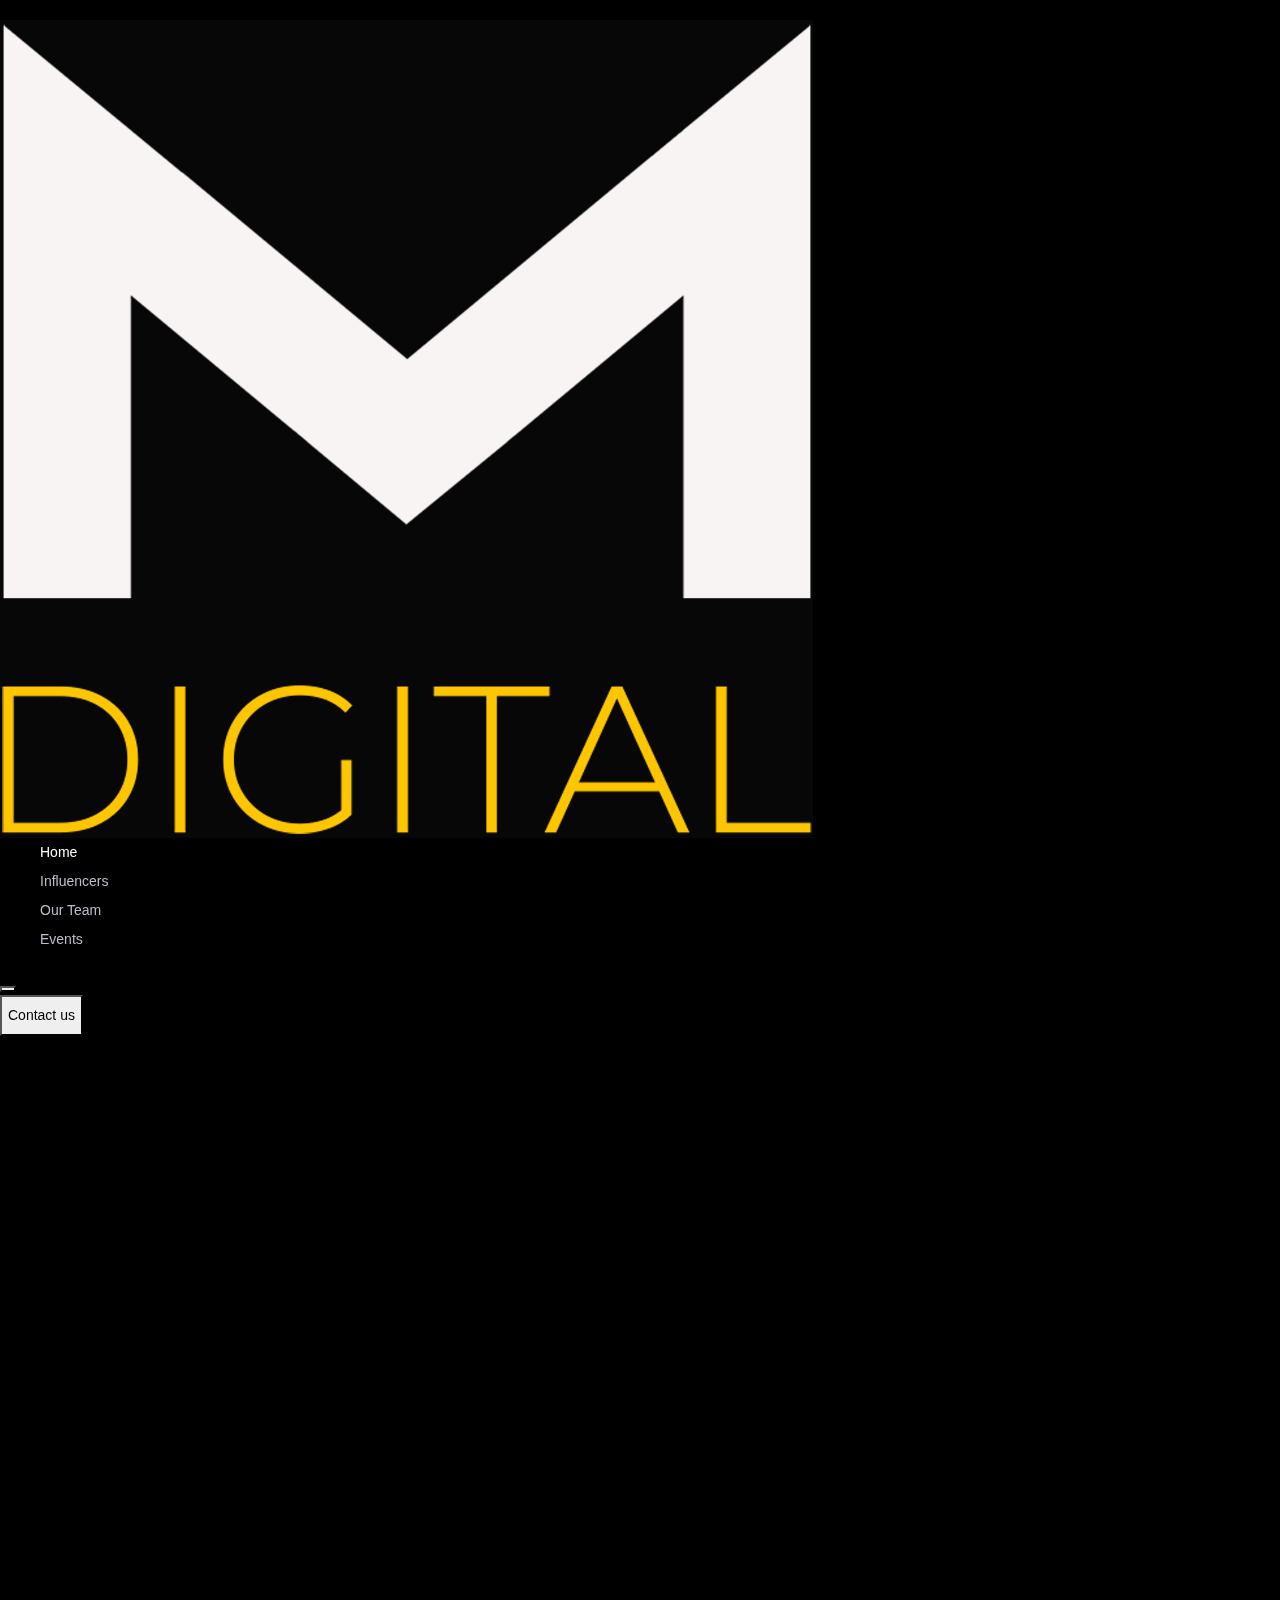
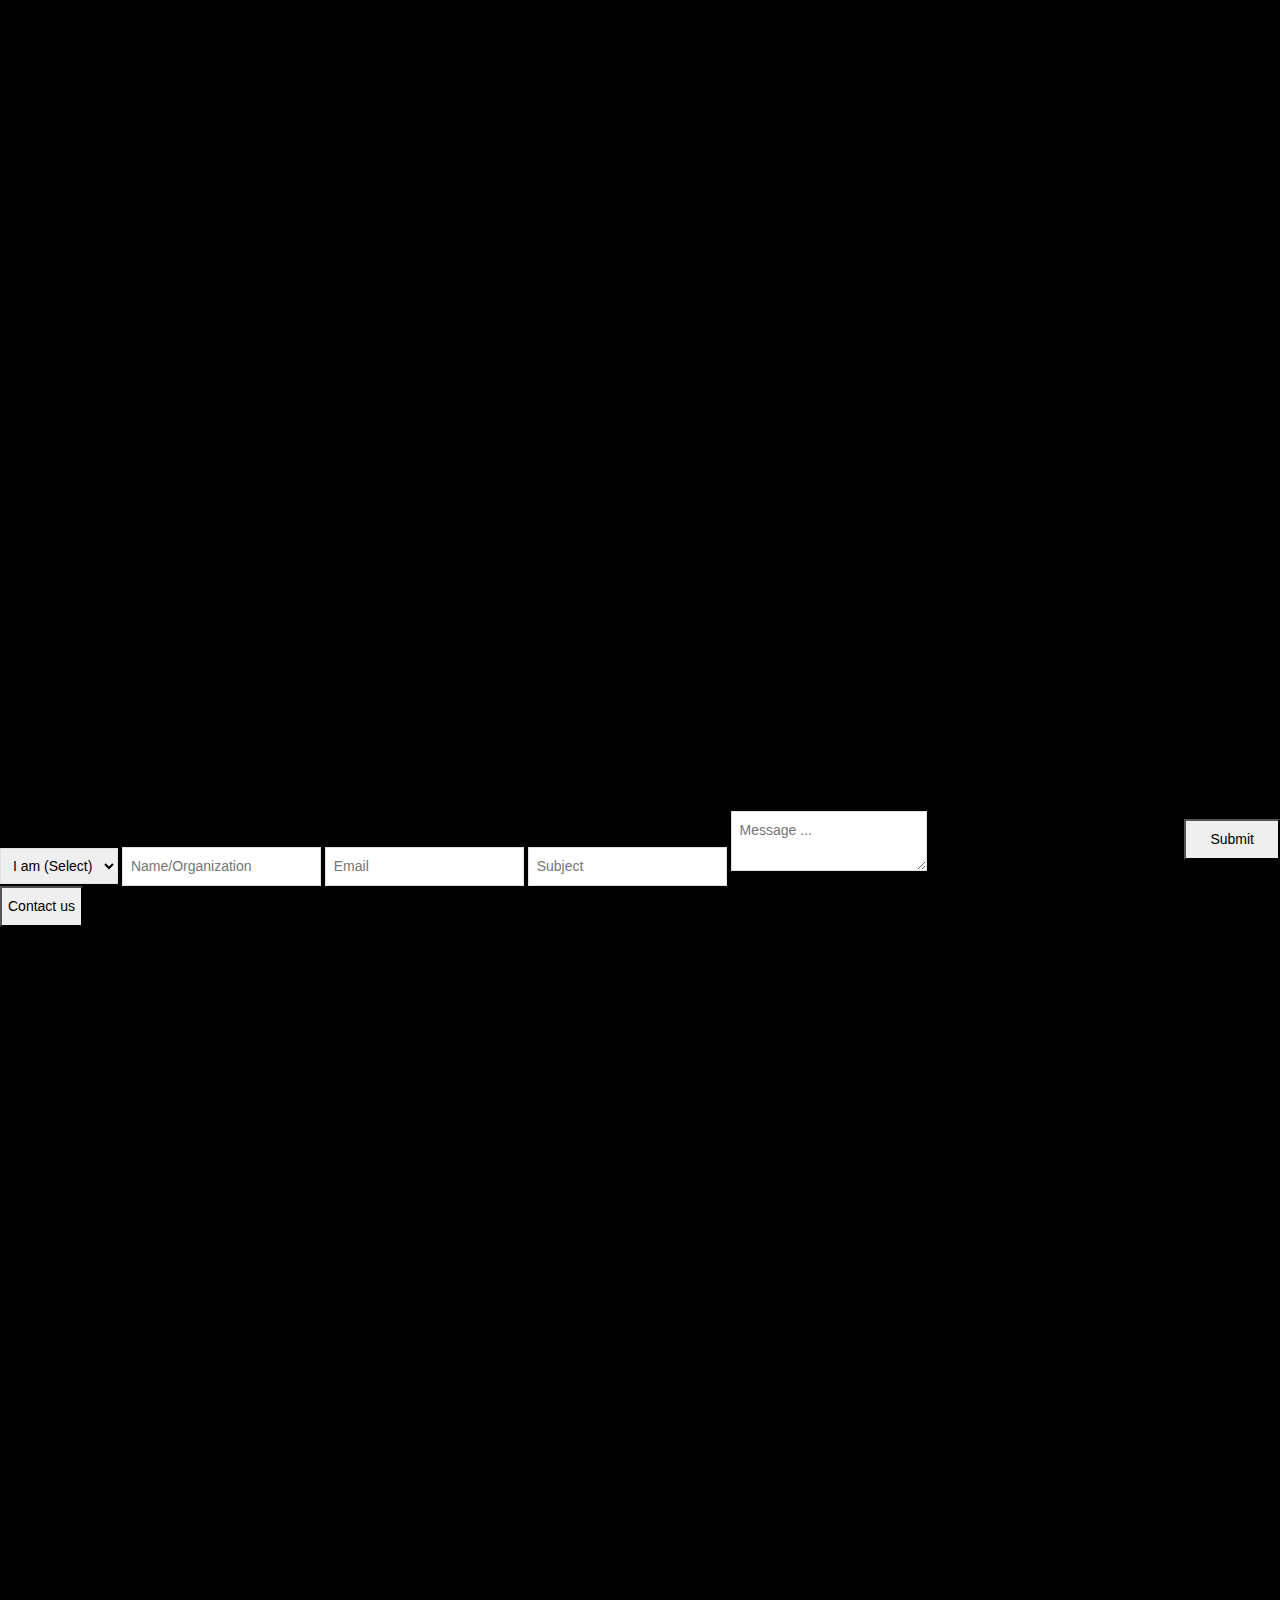
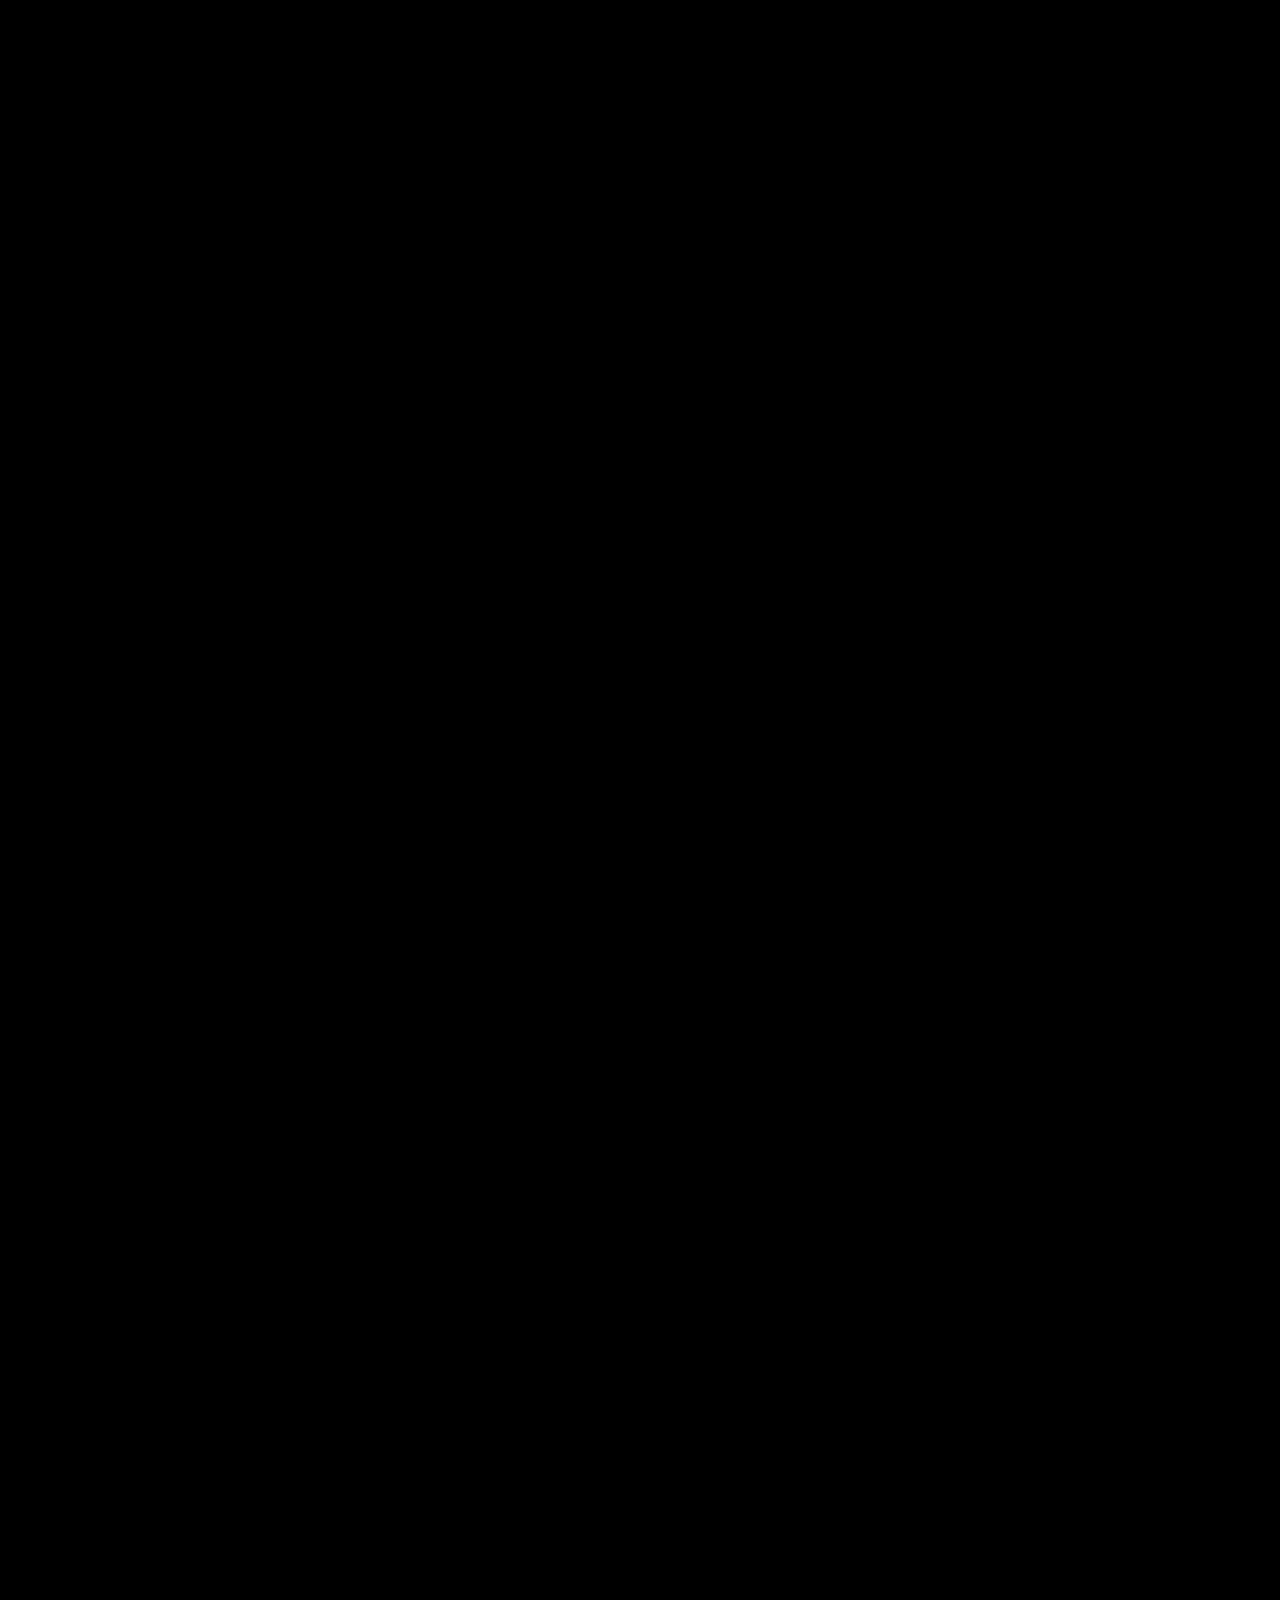
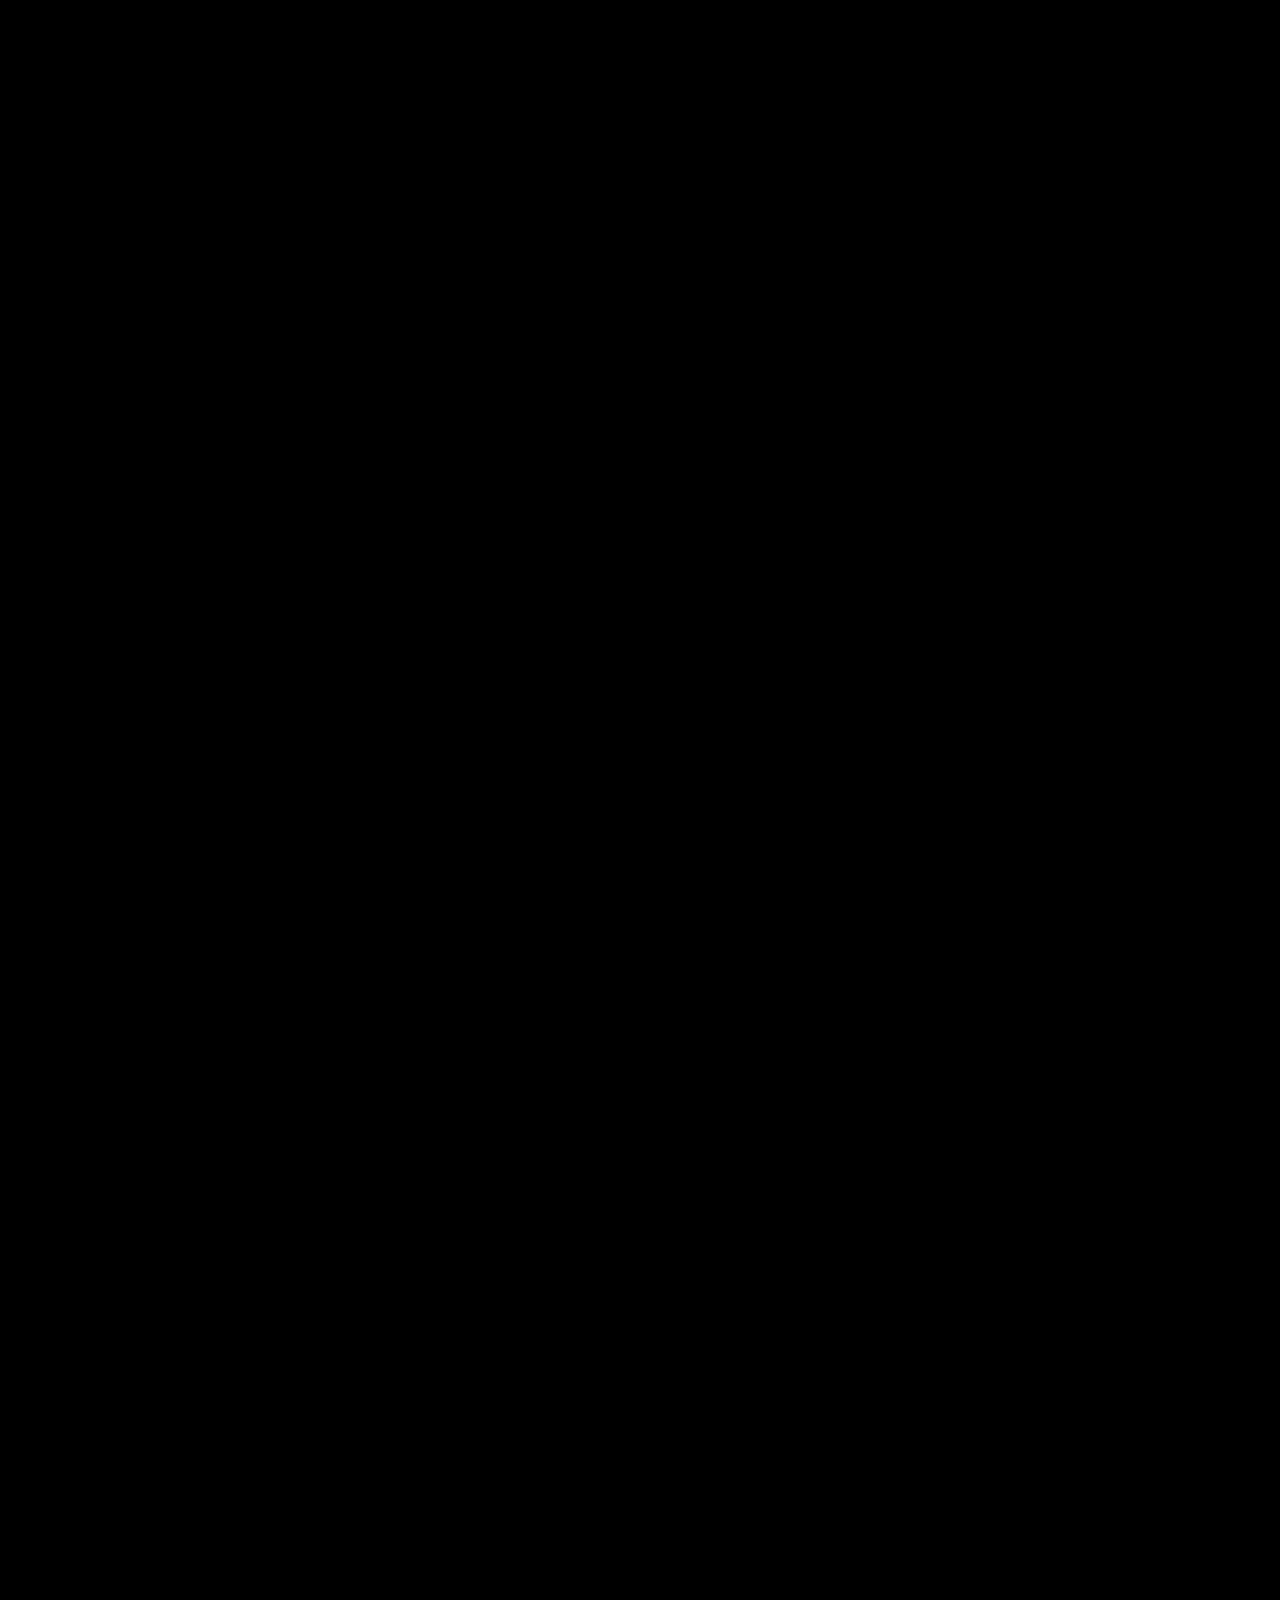
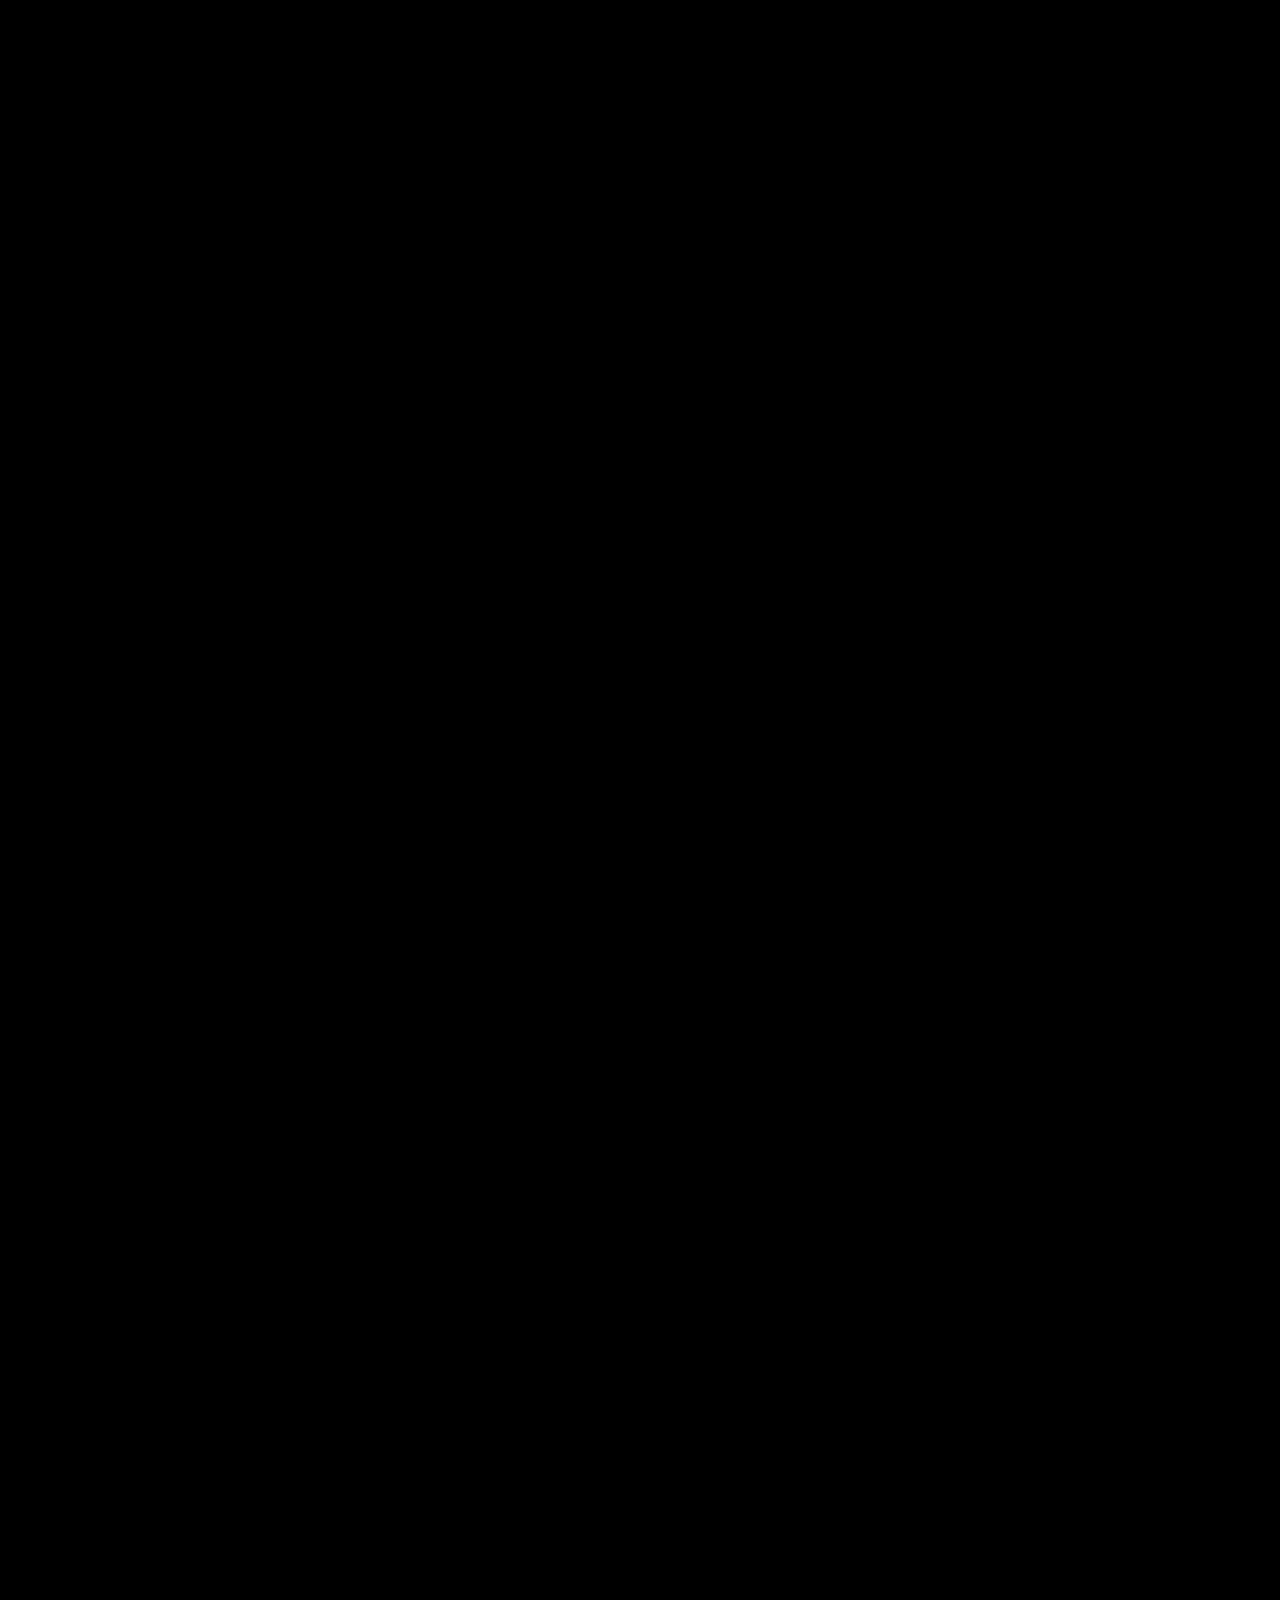
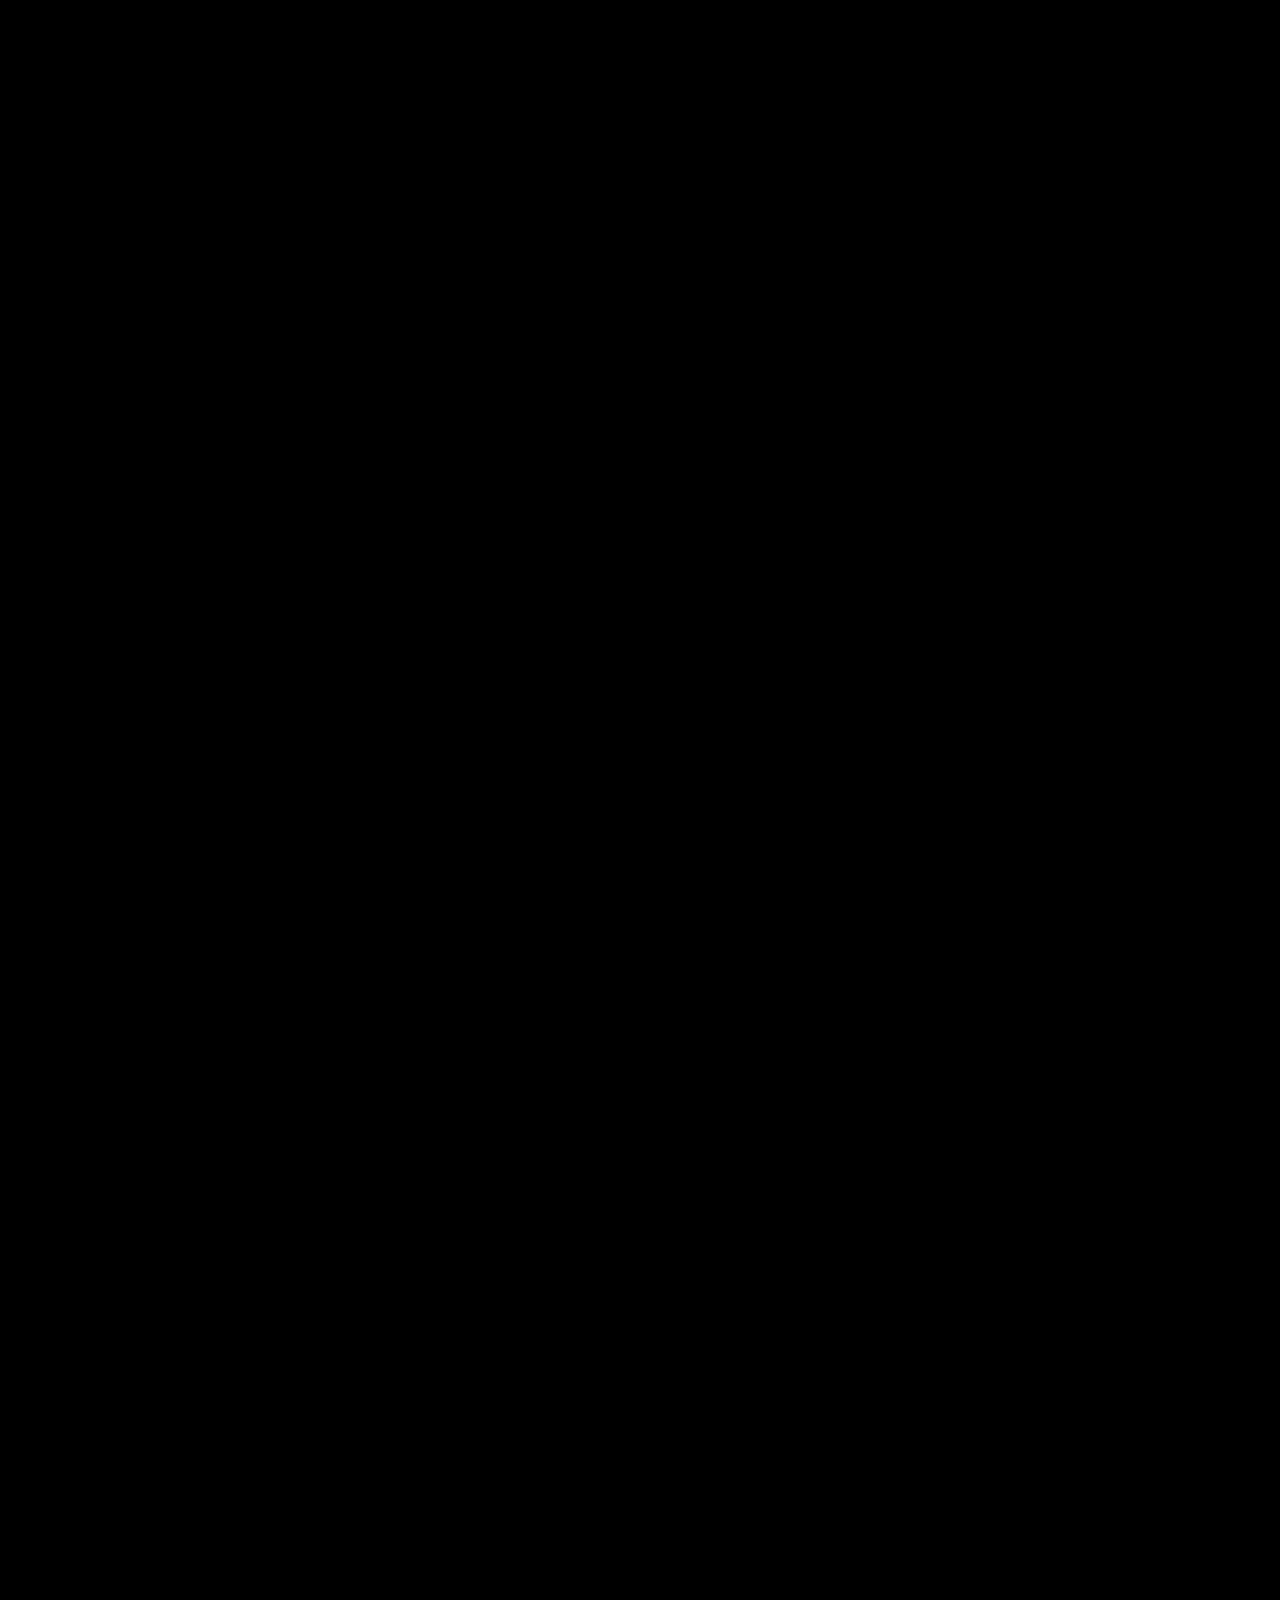
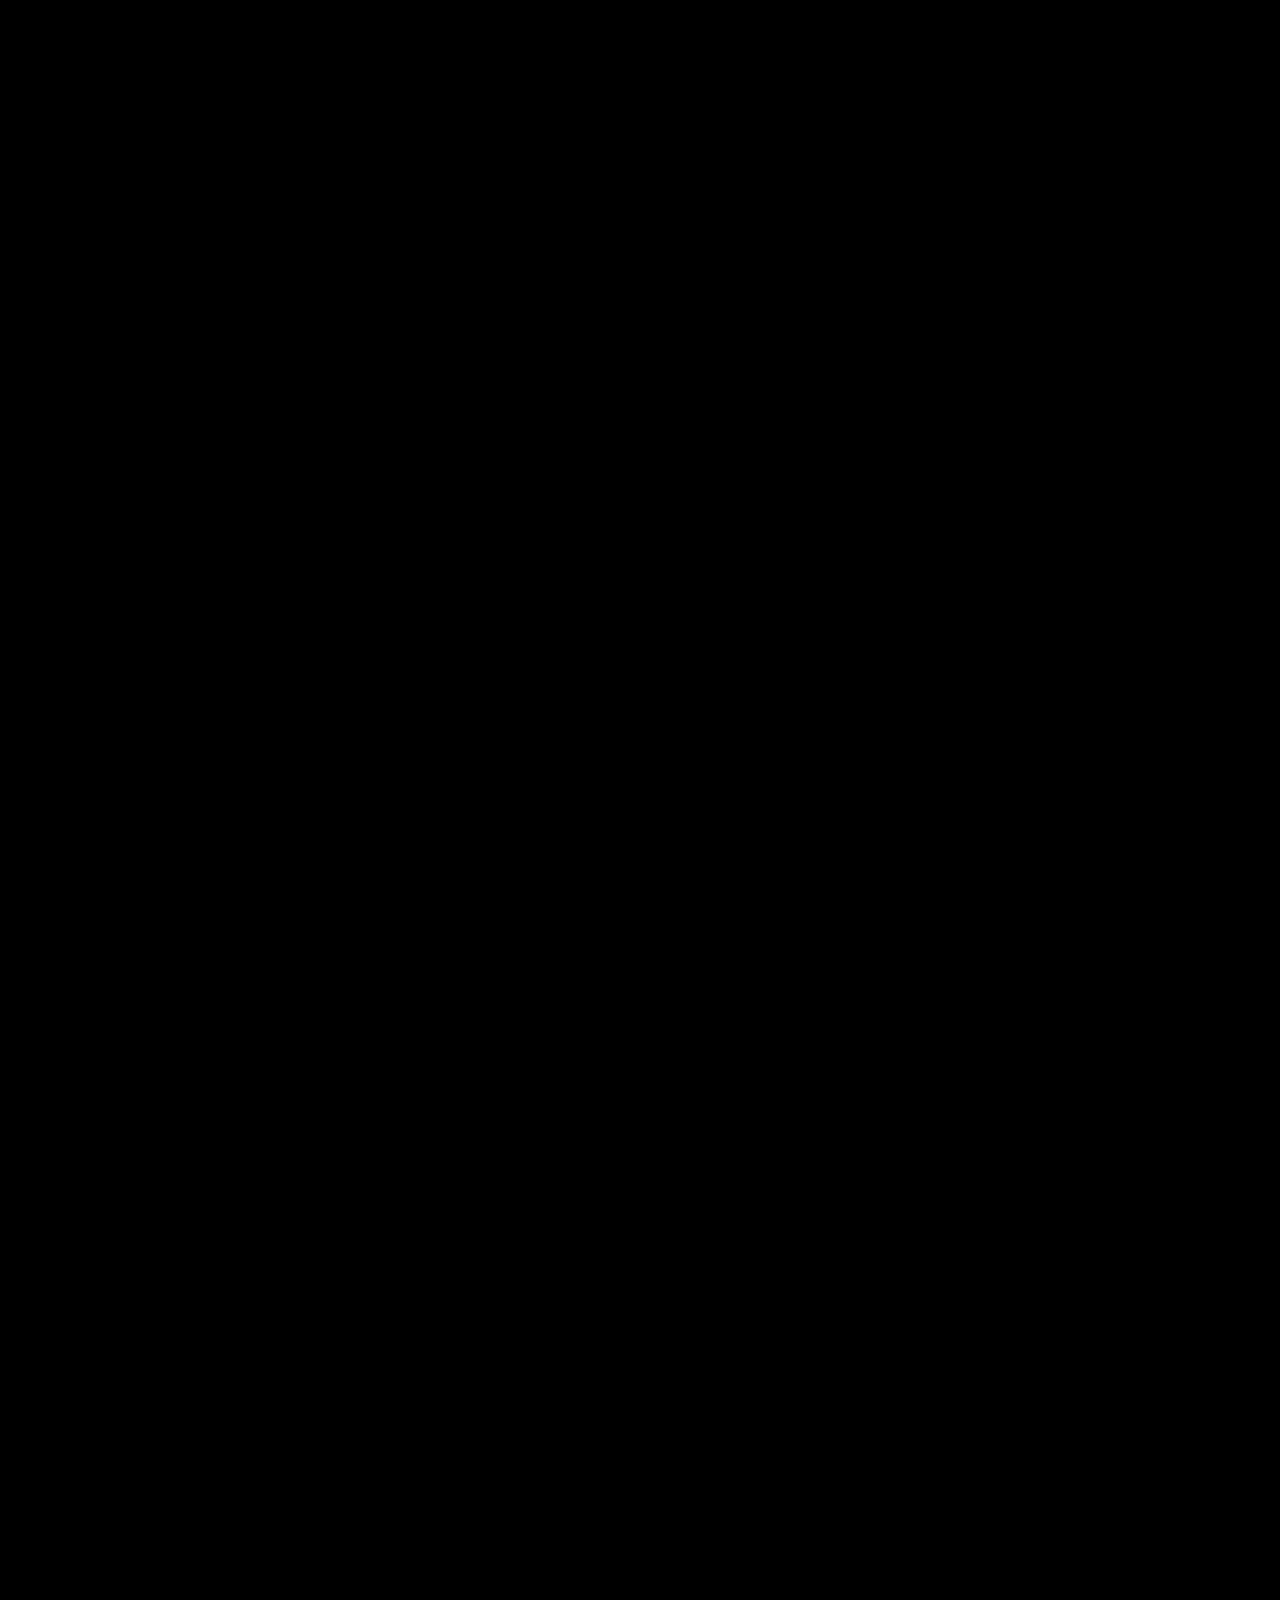
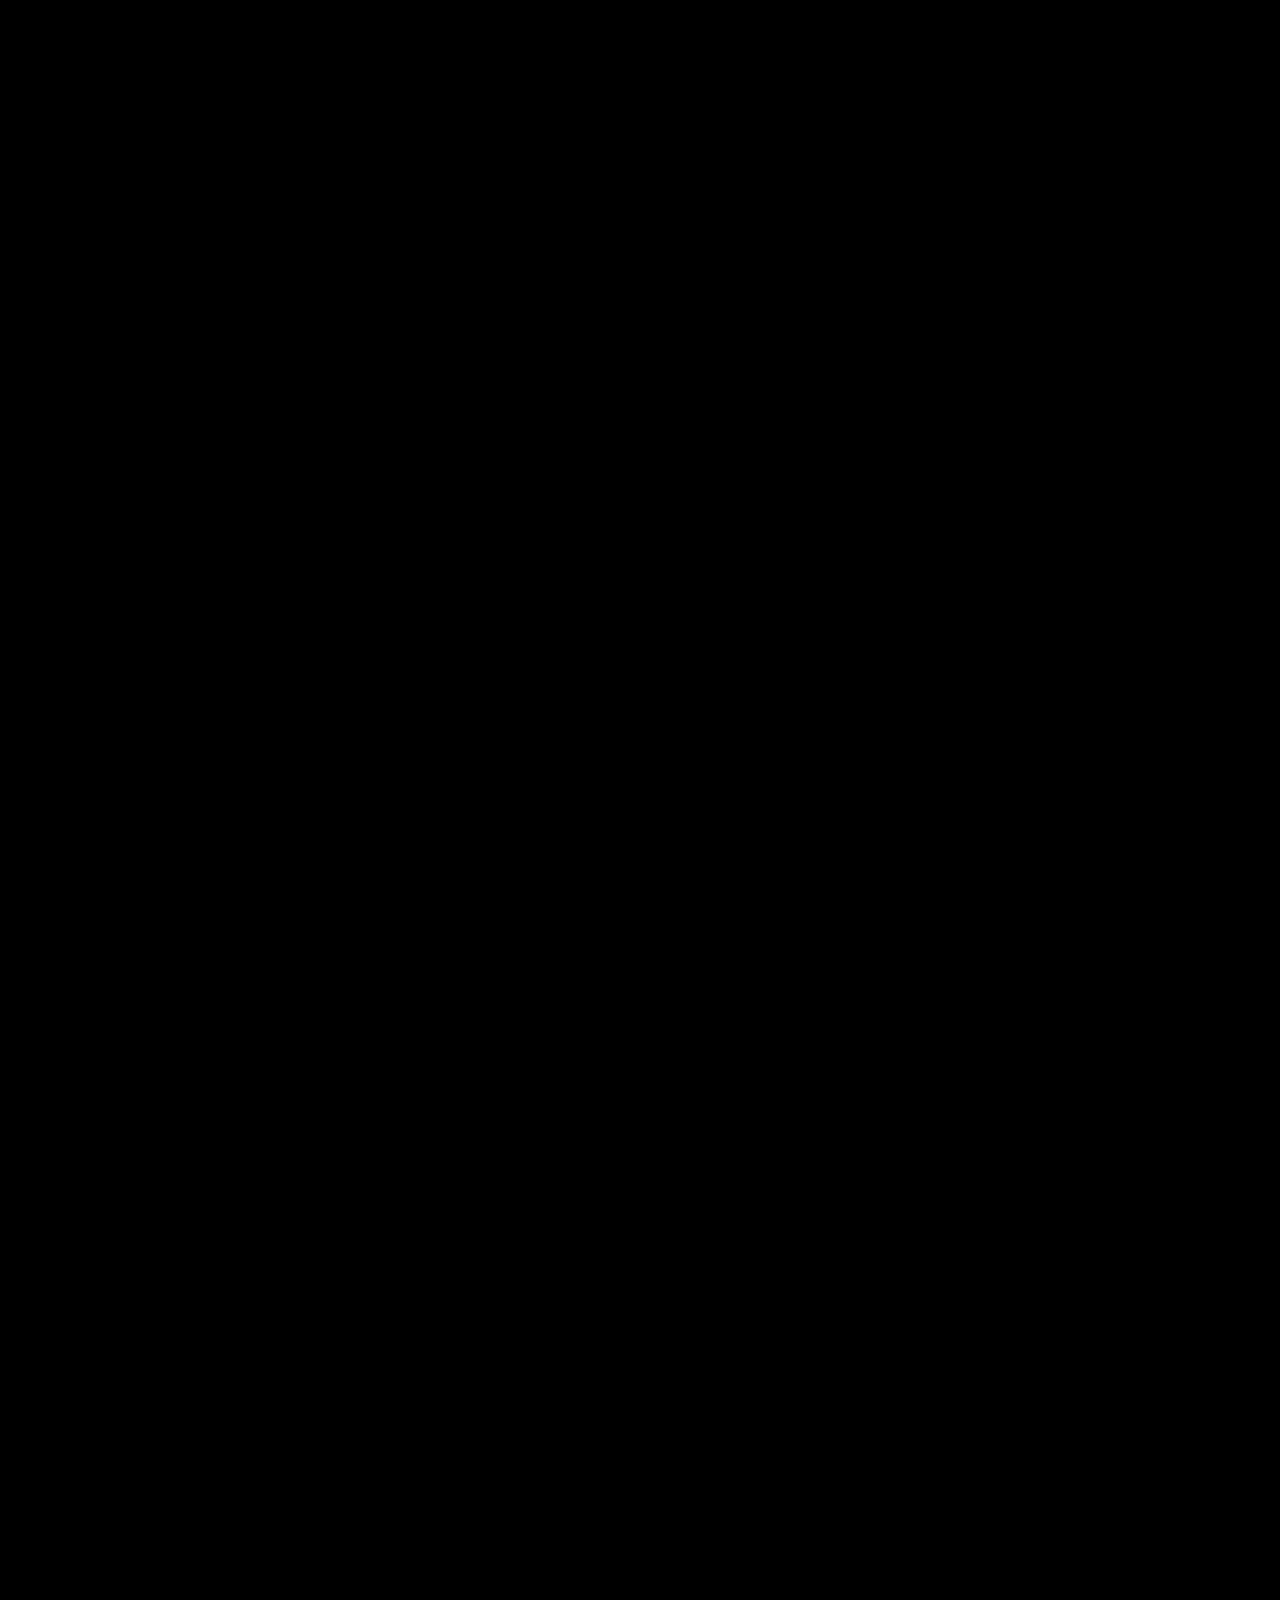
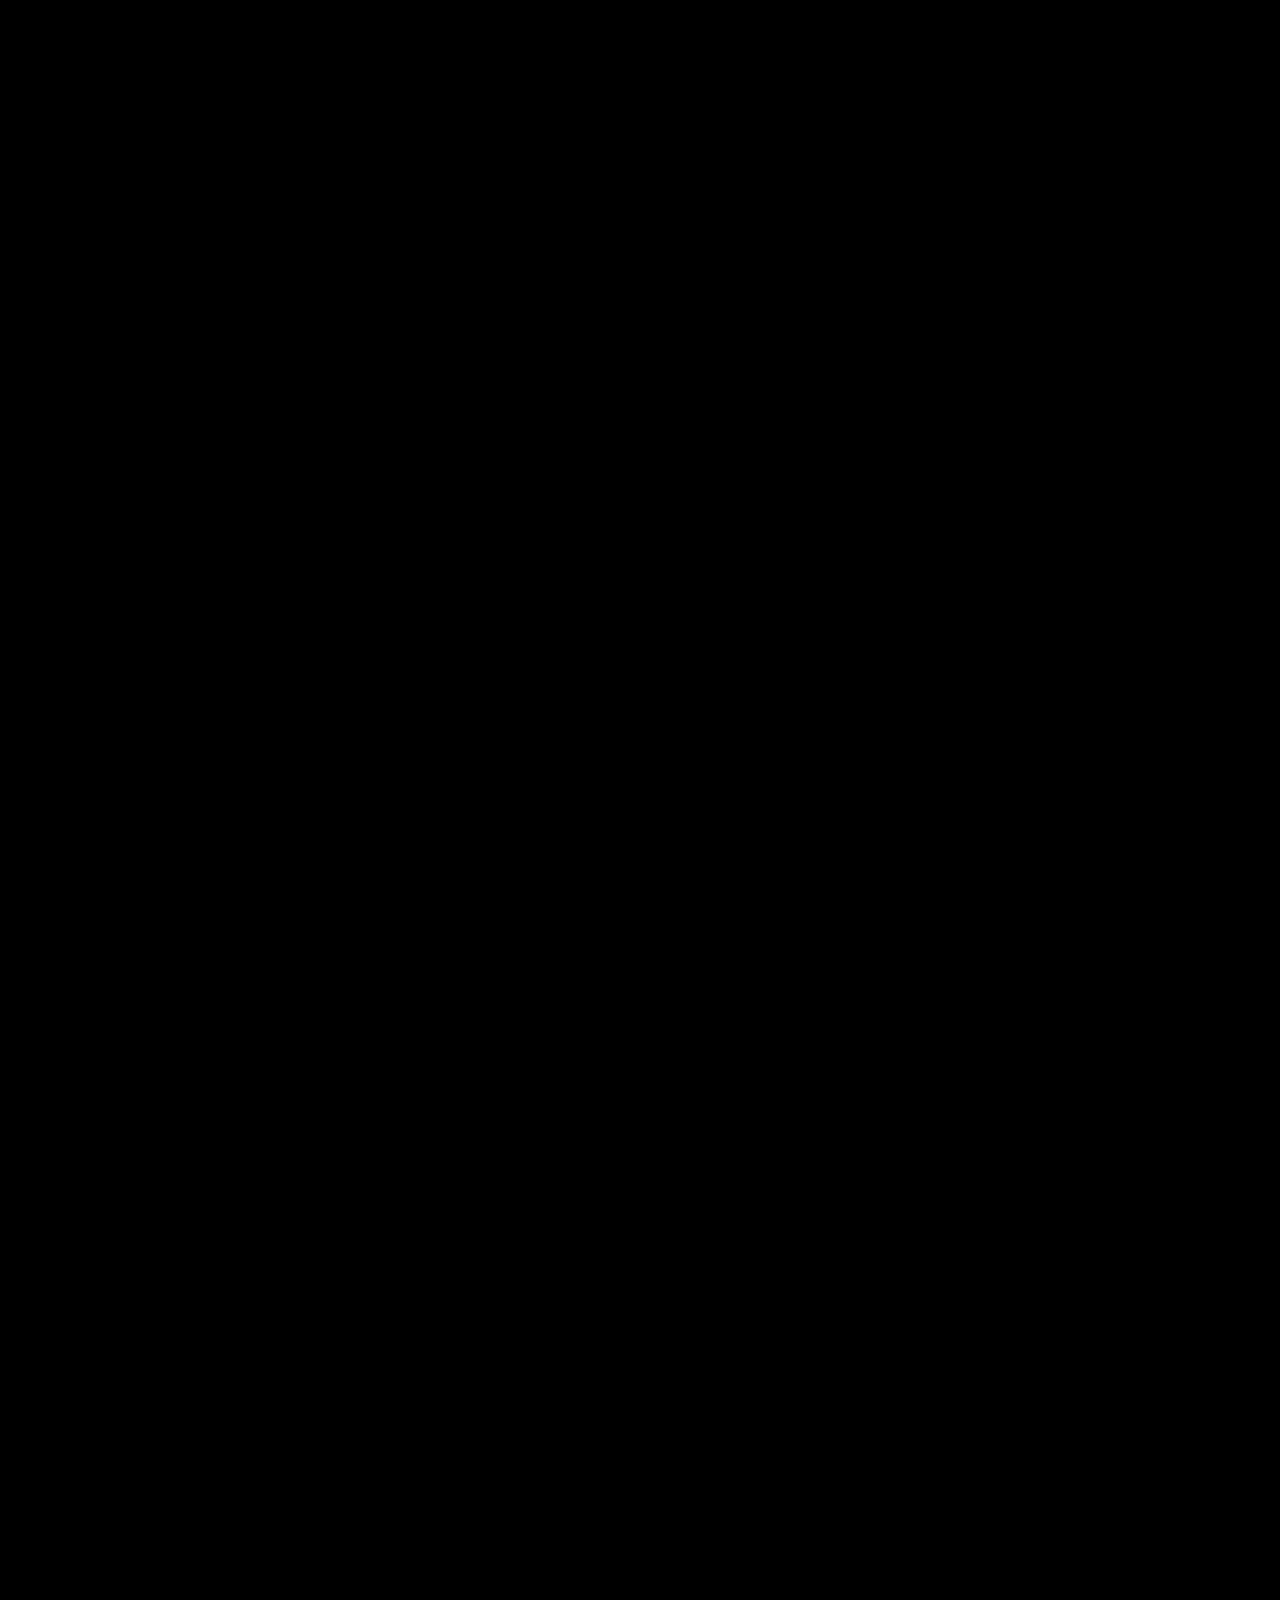
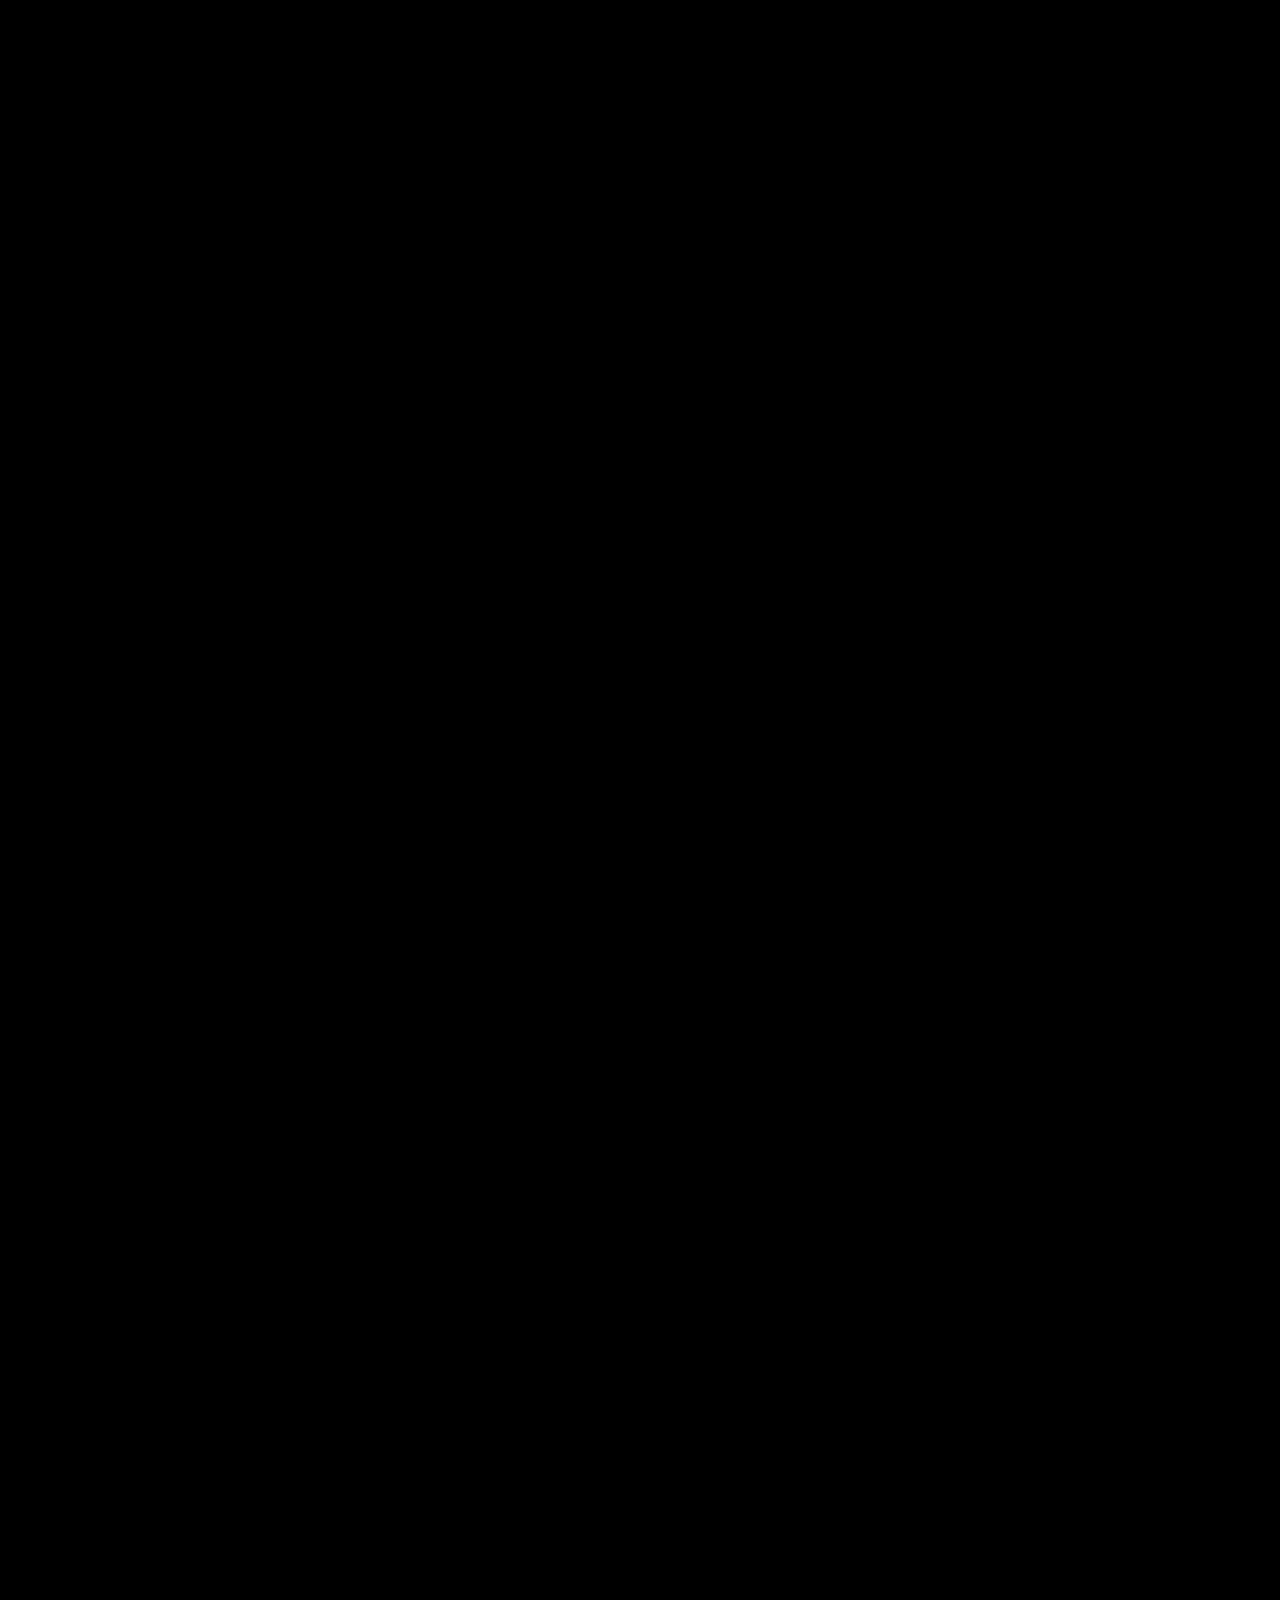
==== index.html @ 9e0df2fb "updated form and gallery" ====
<!DOCTYPE html>
<html lang="en">
  <head>
    <!-- Google tag (gtag.js) -->
    <script
      async
      src="https://www.googletagmanager.com/gtag/js?id=G-3K398NKHHC"></script>
    <script>
      window.dataLayer = window.dataLayer || [];
      function gtag() {
        dataLayer.push(arguments);
      }
      gtag("js", new Date());

      gtag("config", "G-3K398NKHHC");
    </script>
    <meta charset="UTF-8" />
    <meta http-equiv="X-UA-Compatible" content="IE=edge" />
    <meta name="viewport" content="width=device-width, initial-scale=1.0" />
    <!-- Google Font -->
    <link rel="preconnect" href="https://fonts.googleapis.com" />
    <link rel="preconnect" href="https://fonts.gstatic.com" crossorigin />
    <link
      href="https://fonts.googleapis.com/css2?family=Montserrat:wght@300;400;600;700;800;900&display=swap"
      rel="stylesheet" />
    <!-- helveticaneue-condensedblack font -->
    <link
      href="https://db.onlinewebfonts.com/c/db43803fb4a7ccad71c4b2c69d32922f?family=HelveticaNeue-CondensedBlack"
      rel="stylesheet" />
    <!-- Logo -->
    <link
      rel="shortcut icon"
      href="./src/images/Logos/M_logo.png"
      type="image/x-icon" />
    <!-- Font Awesome Icon -->
    <script
      src="https://kit.fontawesome.com/527da9814d.js"
      crossorigin="anonymous"></script>
    <link
      rel="stylesheet"
      href="https://fontawesome.com/icons/paper-plane-top?f=classic&s=regular" />
    <!-- Bootstrap CSS -->
    <link
      rel="stylesheet"
      href="https://stackpath.bootstrapcdn.com/bootstrap/4.4.1/css/bootstrap.min.css"
      integrity="sha384-Vkoo8x4CGsO3+Hhxv8T/Q5PaXtkKtu6ug5TOeNV6gBiFeWPGFN9MuhOf23Q9Ifjh"
      crossorigin="anonymous" />
    <!-- Link Swiper's CSS -->
    <link
      rel="stylesheet"
      href="https://cdn.jsdelivr.net/npm/swiper@11/swiper-bundle.min.css" />

    <!-- jQuery first, then Bootstrap JS -->
    <script
      src="https://code.jquery.com/jquery-3.4.1.slim.min.js"
      integrity="sha384-J6qa4849blE2+poT4WnyKhv5vZF5SrPo0iEjwBvKU7imGFAV0wwj1yYfoRSJoZ+n"
      crossorigin="anonymous"></script>
    <script
      src="https://stackpath.bootstrapcdn.com/bootstrap/4.4.1/js/bootstrap.min.js"
      integrity="sha384-wfSDF2E50Y2D1uUdj0O3uMBJnjuUD4Ih7YwaYd1iqfktj0Uod8GCExl3Og8ifwB6"
      crossorigin="anonymous"></script>
    <script
      src="https://cdnjs.cloudflare.com/ajax/libs/jquery/3.7.1/jquery.min.js"
      integrity="sha512-v2CJ7UaYy4JwqLDIrZUI/4hqeoQieOmAZNXBeQyjo21dadnwR+8ZaIJVT8EE2iyI61OV8e6M8PP2/4hpQINQ/g=="
      crossorigin="anonymous"
      referrerpolicy="no-referrer"></script>
    <!-- Flowbite slider -->
    <link
      href="https://cdnjs.cloudflare.com/ajax/libs/flowbite/2.3.0/flowbite.min.css"
      rel="stylesheet" />
    <!-- AOS CSS CDN -->
    <link href="https://unpkg.com/aos@2.3.1/dist/aos.css" rel="stylesheet" />
    <!-- AOS JS CDN -->
    <script src="https://unpkg.com/aos@2.3.1/dist/aos.js"></script>

    <script src="/tailwind.config.js"></script>
    <script src="https://cdn.tailwindcss.com"></script>
    <script>
      tailwind.config = {
        theme: {
          extend: {
            colors: {
              "custom-ash": "#bbbdcb",
              "custom-white": "#F7F4F3",
              "custom-whitish": "#ececed",
              "custom-yellow": "#ffc300",
              "custom-black": "#080708",
              "custom-deep-ash": "#54586e",
              "off-yellow": "#f3e694"
            },
            backgroundImage: {
              // "hero-image": 'url("./src/images/Backgrounds/Influencer_Management_1.png")',
              "blacked-image":
                "linear-gradient(0deg, rgba(0,0,0,1) 0%, rgba(0,0,0,0.11670605742296913) 27%, rgba(0,0,0,0) 100%);",

              "influencer-image":
                "linear-gradient(0deg, rgba(0,0,0,0.60) 0%, rgba(0,0,0,0.60) 27%, rgba(0,0,0,0.60) 100%);",
              "influencer-section": 'url("./src/images/Backgrounds/BG-1.png")',
              "logo-section": 'url("./src/images/Backgrounds/BG-3.png")'
            },
            fontFamily: {
              "helveticaneue-condensedblack": [
                "HelveticaNeue-CondensedBlack",
                "sans-serif"
              ],
              montserrat: ["montserrat", "sans-serif"]
            },
            animation: {
              "infinite-scroll": "infinite-scroll 25s linear infinite",
              "infinite-back": "infinite-back 25s linear infinite"
            },
            keyframes: {
              "infinite-scroll": {
                from: { transform: "translateX(0)" },
                to: { transform: "translateX(-100%)" }
              },
              "infinite-back": {
                from: { transform: "translateX(-100%)" },
                to: { transform: "translateX(0)" }
              }
            },
            transitionDuration: {
              1500: "1500ms",
              2000: "2000ms"
              // Add more as needed
            }
          }
        }
      };
    </script>
    <link rel="stylesheet" href="./src/slider.css" />
    <link rel="stylesheet" href="./src/style.css" />
    <title>Miela Digital – Marketing, Esports & Consulting Services</title>
    <meta
      name="description"
      content="Miela Digital is an agency specialized in the Gaming and iGaming sectors. We are dedicated to generating activations focused on brand awareness and user acquisition. We differentiate ourselves by focusing on the narrow part of the funnel: conversion." />

    <style>
      .dropdown-menu {
        z-index: 9999;
      }
      iframe {
        z-index: 0 !important;
      }
    </style>
  </head>
  <body
    class="w-full p-0 m-0 relative scroll-smooth bg-black"
    x-data="{ open: false, showModal: false, showVideo: false, showEventSliderOne: false, showEventSliderTwo: false, showEventSliderThree: false, showEventSliderFour: false, showEventSliderFive: false, showEventSliderSix: false, showEventSliderSeven: false, showEventSliderEight: false, showEventSliderNine: false }"
    :class="{'max-h-screen overflow-hidden': open,' h-max': !open }">
    <!-- Navigation -->
    <nav
      data-aos="fade-down"
      data-aos-duration="1300"
      class="w-full z-50 absolute md:relative bg-black">
      <div
        class="w-[85%] 2xl:w-[1400px] mx-auto py-3 sm:py-5 flex justify-between items-center">
        <a href="./" class="">
          <img
            class="w-[53px] md:w-[65px] py-1"
            src="./src/images/Logos/M_logo_copy.png"
            alt="logo" />
        </a>
        <div class="flex flex-col-reverse md:flex-row items-center md:gap-4">
          <ul
            class="w-fit absolute right-0 top-0 h-screen md:h-fit md:relative flex flex-col md:flex-row gap-6 lg:gap-10 bg-custom-black backdrop-blur md:bg-transparent md:items-center text-custom-white md:text-[#272727] transition-all duration-150 overflow-hidden pl-10 pr-5 md:px-0 md:py-0 md:!pr-0 text-lg box-border z-[60] font-montserrat"
            :class="{'w-4/5 sm:w-3/5 opacity-100 ': open, ' w-0 opacity-0 hidden md:flex md:w-fit md:opacity-100': !open}">
            <li
              class="md:text-[15px] md:font-semibold mt-24 md:mt-0 md:py-3 cursor-pointer hover:!cursor-pointer active:font-black md:hover: active:text-custom-yellow transition-all duration-75 md:duration-100 overflow-hidden px-2.5 pb-2 border-b-4 nav_link active_link"
              @click.inside="open = false">
              Home
            </li>
            <li
              class="md:text-[15px] md:font-semibold md:py-3 cursor-pointer hover:!cursor-pointer active:text-custom-yellow transition-all duration-75 md:duration-100 overflow-hidden px-2.5 pb-2 border-b-4 nav_link inactive_link"
              @click.inside="open = false">
              Influencers
            </li>
            <li
              class="md:text-[15px] md:font-semibold md:py-3 cursor-pointer hover:!cursor-pointer active:text-custom-yellow transition-all duration-75 md:duration-100 overflow-hidden px-2.5 pb-2 border-b-4 nav_link inactive_link"
              @click.inside="open = false">
              Our Team
            </li>
            <li
              class="md:text-[15px] md:font-semibold md:py-3 cursor-pointer hover:!cursor-pointer active:text-custom-yellow transition-all duration-75 md:duration-100 overflow-hidden px-2.5 pb-2 border-b-4 nav_link inactive_link"
              @click.inside="open = false">
              Events
            </li>
          </ul>
          <div class="md:hidden">
            <button
              class="w-10 h-10 relative focus:outline-none bg-black md:hidden z-[70]"
              @click="open = !open">
              <span class="sr-only">Open main menu</span>
              <div
                class="block w-5 absolute left-[18px] top-1/2 text-custom-yellow transform -translate-x-1/2 -translate-y-1/2 duration-150">
                <span
                  aria-hidden="true"
                  class="block absolute h-0.5 w-6 bg-current transform transition duration-500 ease-in-out"
                  :class="{'rotate-45': open,' -translate-y-1.5': !open }"></span>
                <span
                  aria-hidden="true"
                  class="block absolute h-0.5 w-6 bg-current transform transition duration-500 ease-in-out"
                  :class="{'opacity-0': open } "></span>
                <span
                  aria-hidden="true"
                  class="block absolute h-0.5 w-6 bg-current transform transition duration-500 ease-in-out"
                  :class="{'-rotate-45': open, ' translate-y-1.5': !open}"></span>
              </div>
            </button>
          </div>
        </div>
        <button
          class="hidden md:block md:py-3 cursor-pointer hover:!cursor-pointer active:bg-custom-ash transition-all duration-300 md:duration-300 overflow-hidden w-fit px-3.5 py-2 sm:px-4 sm:py-2.5 bg-custom-yellow hover:bg-off-yellow font-semibold !border-none !outline-none font-montserrat"
          @click=" open = false, showModal = !showModal">
          Contact us
        </button>
      </div>
    </nav>

    <!-- Contact us Popup -->
    <div
      class="white flex flex-col items-center justify-center bg-[rgba(0,0,0,0.3)] backdrop-blur-sm fixed z-50 top-0 bottom-0 left-0 right-0 opacity-0"
      x-show.transition.opacity.duration.600ms="showModal"
      :class="{' block opacity-100': showModal, ' hidden scale-75': !showModal}">
      <div
        class="w-11/12 md:w-fit p-6 bg-[#ffffff] bg-cover mx-auto gap-3 md:gap-5 relative rounded-sm transition-all duration-500"
        x-show.transition.scale.duration.800ms="showModal"
        x-transition.delay.50ms
        @click.away="showModal = false">
        <div class="md:w-[400px] lg:w-[500px]">
          <div class="mb-3">
            <h2
              class="text-3xl md:text-4xl mb-1 font-helveticaneue-condensedblack font-extrabold text-custom-black">
              Contact us
            </h2>
            <p
              class="text-custom-black text-sm md:text-base tracking-wider selection:bg-custom-yellow selection:text-black selection:font-extralight">
              Contact us at
              <a
                href="mailto:contact@mieladigital.com"
                class="underline active:text-custom-yellow md:hover:text-custom-yellow">
                contact@mieladigital.com
              </a>
              or fill out the form below.
            </p>
          </div>
          <svg
            version="1.1"
            id="Capa_1"
            xmlns="http://www.w3.org/2000/svg"
            xmlns:xlink="http://www.w3.org/1999/xlink"
            viewBox="0 0 460.775 460.775"
            class="absolute w-4 right-7 top-7 hover:fill-custom-yellow active:fill-custom-yellow cursor-pointer"
            @click="showModal = !showModal"
            xml:space="preserve">
            <g id="SVGRepo_bgCarrier" stroke-width="0"></g>
            <g
              id="SVGRepo_tracerCarrier"
              stroke-linecap="round"
              stroke-linejoin="round"></g>
            <g id="SVGRepo_iconCarrier">
              <path
                d="M285.08,230.397L456.218,59.27c6.076-6.077,6.076-15.911,0-21.986L423.511,4.565c-2.913-2.911-6.866-4.55-10.992-4.55 c-4.127,0-8.08,1.639-10.993,4.55l-171.138,171.14L59.25,4.565c-2.913-2.911-6.866-4.55-10.993-4.55 c-4.126,0-8.08,1.639-10.992,4.55L4.558,37.284c-6.077,6.075-6.077,15.909,0,21.986l171.138,171.128L4.575,401.505 c-6.074,6.077-6.074,15.911,0,21.986l32.709,32.719c2.911,2.911,6.865,4.55,10.992,4.55c4.127,0,8.08-1.639,10.994-4.55 l171.117-171.12l171.118,171.12c2.913,2.911,6.866,4.55,10.993,4.55c4.128,0,8.081-1.639,10.992-4.55l32.709-32.719 c6.074-6.075,6.074-15.909,0-21.986L285.08,230.397z"></path>
            </g>
          </svg>
          <form
            id="homeContactForm"
            onsubmit="SubmitContactForm(event)"
            method="POST"
            class="w-full space-y-2.5 text-base md:text-lg">
            <select
              id="selectType"
              name="selectType"
              class="w-full p-2 md:p-2.5 focus:!outline-white focus:!ring-custom-yellow text-sm sm:text-base md:text-lg border border-custom-ash">
              <option value="" class="!text-[#9ba3af] text-sm sm:text-base md:text-lg" disabled selected><span class="text-[#f6f6f6]">I am (Select)</span></option>
              <option value="A company" class="!text-[#9ba3af] text-sm sm:text-base md:text-lg">Company</option>
              <option value="An influencer" class="!text-[#9ba3af] text-sm sm:text-base md:text-lg">Influencer</option>
              <option value="Others" class="!text-[#9ba3af] text-sm sm:text-base md:text-lg">Others</option>
            </select>
            <input
              type="text"
              name="author"
              id="author"
              class="w-full p-2 md:p-2.5 focus:!outline-white focus:!ring-custom-yellow text-base md:text-lg border border-custom-ash"
              placeholder="Name/Organization" />
            <input
              type="email"
              id="email"
              name="email"
              class="w-full p-2 md:p-2.5 focus:!outline-white focus:!ring-custom-yellow text-sm sm:text-base md:text-lg border border-custom-ash"
              placeholder="Email" />
            
            <input
              type="text"
              id="subject"
              name="subject"
              class="w-full p-2 md:p-2.5 focus:!outline-white focus:!ring-custom-yellow text-sm sm:text-base md:text-lg border border-custom-ash"
              placeholder="Subject" />
            <textarea
              id="message"
              class="w-full p-2 md:p-2.5 focus:!outline-white focus:!ring-custom-yellow text-sm sm:text-base md:text-lg border border-custom-ash md:h-[3em] lg:h-[4em]"
              placeholder="Message ..."></textarea>
            <button
              type="submit"
              @click="showModal = !showModal"
              class="py-2 px-4 font-medium text-base 2xl:text-lg bg-custom-yellow hover:bg-off-yellow transition-all duration-300 mt-2 md:mt-4 text-black active:outline-none focus:outline-none float-right">
              Submit
              <i class="fa-regular fa-paper-plane"></i>
            </button>
          </form>
        </div>
      </div>
    </div>

    <!-- Fixed Contact us Button -->
    <button
      class="fixed -right-[37px] bottom-[10%] -rotate-90 z-40 md:py-3 cursor-pointer hover:!cursor-pointer active:bg-custom-ash transition-all duration-300 md:duration-300 overflow-hidden w-fit px-3.5 py-2 sm:px-4 sm:py-2.5 bg-custom-yellow hover:bg-off-yellow font-semibold !border-none !outline-none block font-montserrat"
      @click=" open = false, showModal = !showModal">
      Contact us
    </button>

    <!-- Home/Service Container -->
    <section
      @click.inside="open = false"
      id="home"
      class="section 2xl:w-[1400px] pt-[96px] md:pt-0 relative z-10 mx-auto md:h-[740px] 2xl:h-[800px] bg-black bg-cover bg-no-repeat bg-bottom overflow-hidden">
      <!-- Carousel -->
      <div
        data-aos="zoom-in"
        data-aos-duration="1300"
        data-aos-delay="100"
        class="relative w-full font-montserrat flex flex-col md:flex-row aspect-video md:aspect-auto">
        <!-- Carousel indicators -->
        <div
          class="services hidden w-[300px] md:h-[740px] 2xl:h-[800px] md:flex flex-row md:!flex-col font-montserrat z-30">
          <button
            type="button"
            id="influencer-management-button"
            class="w-full h-full aspect-video md:aspect-auto flex items-center justify-center border-b border-[#2a2c37] cursor-pointer group serviceButton">
            <p
              class="text-center md:!text-left text-sm font-semibold md:text-lg w-[125px] flex flex-col">
              <span>Influencer</span>
              <span>Services</span>
            </p>
          </button>
          <button
            type="button"
            id="video-marketing-button"
            class="w-full h-full aspect-video md:aspect-auto flex items-center justify-center cursor-pointer group serviceButton">
            <p
              class="text-center md:!text-left text-sm font-semibold md:text-lg w-[125px] flex flex-col">
              <span>Video</span>
              <span>Marketing</span>
            </p>
          </button>
          <button
            type="button"
            id="Community-management-button"
            class="w-full h-full aspect-video md:aspect-auto flex items-center justify-center border-b border-[#2a2c37] cursor-pointer group serviceButton">
            <p
              class="text-center md:!text-left text-sm font-semibold md:text-lg w-[125px] flex flex-col">
              <span>Community</span>
              <span>Management</span>
            </p>
          </button>
          <button
            type="button"
            id="virtual-influencers-button"
            class="w-full h-full aspect-video md:aspect-auto flex items-center justify-center border-b border-[#2a2c37] cursor-pointer group serviceButton">
            <p
              class="text-center md:!text-left text-sm font-semibold md:text-lg w-[125px] flex flex-col">
              <span>Virtual</span>
              <span>Influencers</span>
            </p>
          </button>
          <button
            type="button"
            id="offline-events-button"
            class="w-full h-full aspect-video md:aspect-auto flex items-center justify-center border-b border-[#2a2c37] cursor-pointer group serviceButton">
            <p
              class="text-center md:!text-left text-sm font-semibold md:text-lg w-[125px] flex flex-col">
              <span>Offline</span>
              <span>Events</span>
            </p>
          </button>
        </div>

        <!-- Carousel Items -->
        <!-- Desktop Carousel -->
        <div
          class="swiper serviceSwiper md:h-[740px] 2xl:h-[800px] relative hidden md:block">
          <!-- Mute and Unmute Button -->
          <button
            id="muteButton"
            class="absolute top-0 right-0 gap-2 items-center justify-center rounded-full bg-custom-yellow hover:bg-off-yellow transition-all duration-300 w-7 h-7 md:h-8 md:w-8 group z-50 hidden md:flex md:hidden">
            <svg
              class="w-4 h-4 md:w-5 md:h-5 fill-white unmute group-hover:scale-90 transition-[scale] duration-300"
              viewBox="0 0 56 56"
              xmlns="http://www.w3.org/2000/svg">
              <path
                d="M 48.1605 48.9342 C 48.8765 49.4181 49.8252 49.2245 50.3865 48.4309 C 53.9286 43.3593 56.0000 36.8360 56.0000 29.9255 C 56.0000 23.0151 53.9096 16.4724 50.3865 11.4008 C 49.8252 10.6072 48.8765 10.4136 48.1605 10.9169 C 47.4248 11.4202 47.3086 12.3880 47.8700 13.2010 C 50.9863 17.7887 52.9221 23.6732 52.9221 29.9255 C 52.9221 36.1779 51.0446 42.1398 47.8700 46.6500 C 47.3086 47.4437 47.4248 48.4115 48.1605 48.9342 Z M 21.6412 47.5985 C 22.9575 47.5985 23.9060 46.6307 23.9060 45.3338 L 23.9060 14.4592 C 23.9060 13.1623 22.9575 12.0783 21.6025 12.0783 C 20.6540 12.0783 20.0152 12.5042 18.9893 13.4720 L 10.4528 21.5439 C 10.3173 21.6601 10.1431 21.7181 9.9495 21.7181 L 4.2005 21.7181 C 1.4711 21.7181 0 23.2086 0 26.1122 L 0 33.6227 C 0 36.5263 1.4711 38.0168 4.2005 38.0168 L 9.9495 38.0168 C 10.1431 38.0168 10.3173 38.0748 10.4528 38.1910 L 18.9893 46.3403 C 19.9184 47.2114 20.6927 47.5985 21.6412 47.5985 Z M 40.3595 43.6497 C 41.1143 44.1530 42.0436 43.9594 42.5855 43.1851 C 45.1405 39.6234 46.6117 34.8809 46.6117 29.9255 C 46.6117 24.9508 45.1599 20.2083 42.5855 16.6466 C 42.0242 15.8917 41.1143 15.6981 40.3595 16.2014 C 39.6238 16.7047 39.5076 17.6532 40.0884 18.4855 C 42.1982 21.5826 43.4953 25.6476 43.4953 29.9255 C 43.4953 34.2034 42.2370 38.3072 40.0690 41.3656 C 39.5270 42.1979 39.6238 43.1464 40.3595 43.6497 Z M 32.6360 38.4233 C 33.2941 38.8878 34.2426 38.7330 34.8039 37.9781 C 36.3139 35.9456 37.2238 32.9646 37.2238 29.9255 C 37.2238 26.8865 36.2945 23.9249 34.8039 21.8536 C 34.2426 21.0987 33.3135 20.9439 32.6360 21.4084 C 31.7843 21.9698 31.6875 22.9570 32.3069 23.8087 C 33.4296 25.3185 34.1071 27.6221 34.1071 29.9255 C 34.1071 32.2290 33.3909 34.5325 32.2876 36.0617 C 31.7068 36.8941 31.8037 37.8426 32.6360 38.4233 Z" />
            </svg>
          </button>
          <button
            id="unmuteButton"
            class="absolute top-0 right-0 gap-2 items-center justify-center rounded-full bg-custom-yellow hover:bg-off-yellow transition-opacity duration-300 w-7 h-7 md:h-8 md:w-8 group z-50 hidden md:flex">
            <svg
              class="w-4 h-4 md:w-5 md:h-5 fill-white mute group-hover:scale-90 transition-[scale] duration-300"
              viewBox="0 0 28 28"
              xmlns="http://www.w3.org/2000/svg">
              <path
                d="M16.5 4.81425C16.5 3.71986 15.1932 3.15384 14.395 3.90244L9.45826 8.53182C9.13388 8.836 8.70587 9.00529 8.26119 9.00529H5.25C3.45508 9.00529 2 10.4604 2 12.2553V15.7473C2 17.5422 3.45507 18.9973 5.25 18.9973H8.26174C8.70619 18.9973 9.134 19.1664 9.45832 19.4703L14.3953 24.0964C15.1937 24.8446 16.5 24.2785 16.5 23.1843V4.81425Z" />
              <path
                d="M19.7824 10.7216C19.4905 10.4277 19.0157 10.4259 18.7217 10.7177C18.4277 11.0095 18.426 11.4844 18.7178 11.7784L20.9359 14.0128L18.7208 16.2186C18.4273 16.5108 18.4263 16.9857 18.7186 17.2792C19.0108 17.5727 19.4857 17.5737 19.7792 17.2814L21.9965 15.0735L24.2217 17.2823C24.5157 17.5741 24.9906 17.5723 25.2824 17.2784C25.5742 16.9844 25.5724 16.5095 25.2784 16.2177L23.0572 14.0128L25.2815 11.7792C25.5738 11.4857 25.5728 11.0109 25.2793 10.7186C24.9858 10.4263 24.5109 10.4273 24.2186 10.7208L21.9965 12.9521L19.7824 10.7216Z" />
            </svg>
          </button>
          <div
            class="w-full h-full absolute top-0 bottom-0 left-0 right-0 md:bg-blacked-image z-10">
            <div class="swiper serviceWordSwiper hidden md:block">
              <div class="swiper-wrapper">
                <div class="swiper-slide" data-swiper-autoplay="28000">
                  <p
                    class="hidden md:block w-11/12 md:w-9/12 absolute bottom-12 2xl:bottom-14 font-medium left-0 right-0 text-white mx-auto z-50 text-center text-lg">
                    We identify, engage, and collaborate with influencers within
                    the online gaming industry to promote your brand or
                    services.
                  </p>
                  <p
                    class="md:hidden w-11/12 md:w-9/12 absolute bottom-8 font-semibold left-0 right-0 text-white mx-auto z-50 text-center text-base">
                    INFLUENCER SERVICES
                  </p>
                </div>
                <div class="swiper-slide" data-swiper-autoplay="28000">
                  <p
                    class="hidden md:block w-11/12 md:w-9/12 absolute bottom-12 2xl:bottom-14 font-medium left-0 right-0 text-white mx-auto z-50 text-center text-lg">
                    We create assets that can be used in marketing strategies
                    across a variety of channels and formats to help reach and
                    engage audiences.
                  </p>
                  <p
                    class="md:hidden w-11/12 md:w-9/12 absolute bottom-8 font-semibold left-0 right-0 text-white mx-auto z-50 text-center text-base">
                    VIDEO MARKETING
                  </p>
                </div>
                <div class="swiper-slide" data-swiper-autoplay="20000">
                  <p
                    class="hidden md:block w-11/12 md:w-9/12 absolute bottom-12 2xl:bottom-14 font-medium left-0 right-0 text-white mx-auto z-50 text-center text-lg">
                    We care about how your brand seizes opportunities to
                    interact with your community in public online spaces.
                  </p>
                  <p
                    class="md:hidden w-11/12 md:w-9/12 absolute bottom-8 font-semibold left-0 right-0 text-white mx-auto z-50 text-center text-base">
                    COMMUNTIY MANAGEMENT
                  </p>
                </div>
                <div class="swiper-slide" data-swiper-autoplay="22000">
                  <p
                    class="hidden md:block w-11/12 md:w-9/12 absolute bottom-12 2xl:bottom-14 font-medium left-0 right-0 text-white mx-auto z-50 text-center text-lg">
                    We create influencers that doesn’t age and are free from
                    scandals and they can be programmed to meet your brand
                    needs.
                  </p>
                  <p
                    class="md:hidden w-11/12 md:w-9/12 absolute bottom-8 font-semibold left-0 right-0 text-white mx-auto z-50 text-center text-base">
                    VIRTUAL INFLUENCERS
                  </p>
                </div>
                <div class="swiper-slide" data-swiper-autoplay="33000">
                  <p
                    class="hidden md:block w-11/12 md:w-9/12 absolute bottom-12 2xl:bottom-14 font-medium left-0 right-0 text-white mx-auto z-50 text-center text-lg">
                    We open the door for remarkable in-person interactions that
                    create truly unforgettable experiences.
                  </p>
                  <p
                    class="md:hidden w-11/12 md:w-9/12 absolute bottom-8 font-semibold left-0 right-0 text-white mx-auto z-50 text-center text-base">
                    OFFLINE EVENTS
                  </p>
                </div>
              </div>
            </div>
          </div>
          <!-- Desktop carousel -->
          <div class="swiper-wrapper hidden md:flex">
            <!--Item 1 -->
            <div
              class="swiper-slide h-full relative w-full aspect-video md:aspect-auto"
              data-swiper-autoplay="28000">
              <video
                src="./src/videos/Infuencer_Management.mp4"
                autoplay
                loop
                muted
                playsinline
                class="inlinevideo carouselVideo w-full"></video>
            </div>
            <!--Item 5 -->
            <div
              class="swiper-slide h-full relative w-full aspect-video md:aspect-auto"
              data-swiper-autoplay="28000">
              <video
                src="./src/videos/Guion_1_FINAL.mp4"
                autoplay
                loop
                muted
                playsinline
                class="carouselVideo w-full"></video>
            </div>
            <!--Item 2 -->
            <div
              class="swiper-slide h-full relative w-full aspect-video md:aspect-auto"
              data-swiper-autoplay="20000">
              <video
                src="./src/videos/CommunityManagment.mp4"
                autoplay
                loop
                muted
                playsinline
                class="carouselVideo w-full"></video>
            </div>
            <!--Item 3 -->
            <div
              class="swiper-slide h-full relative w-full aspect-video md:aspect-auto"
              data-swiper-autoplay="22000">
              <video
                src="./src/videos/Virtual_Influencers.MP4"
                autoplay
                loop
                muted
                playsinline
                class="carouselVideo w-full"></video>
            </div>
            <!--Item 4 -->
            <div
              class="swiper-slide h-full relative w-full aspect-video md:aspect-auto"
              data-swiper-autoplay="33000">
              <video
                src="./src/videos/EventoBetano.mp4"
                autoplay
                loop
                muted
                playsinline
                class="carouselVideo w-full"></video>
            </div>
          </div>
          <!-- Carousel Nav buttons -->
          <div
            class="absolute w-full p-2.5 pb-3 md:p-10 md:pb-12 2xl:pb-24 z-30 bottom-0 2xl:bottom-4 left-0 right-0 mx-auto">
            <div class="w-[90%] mx-auto mb-1 md:mb-6 2xl:mb-10">
              <div class="flex w-full justify-between items-center">
                <button
                  type="button"
                  id="service-carousel-prev-button"
                  class="rounded-full w-8 h-8 sm:w-10 sm:h-10 p-2.5 flex items-center justify-center bg-black bg-opacity-75 hover:bg-[#666a7d] transition-opacity duration-300 group">
                  <svg
                    class="w-full fill-white group-hover:scale-90 transition-[scale] duration-300"
                    version="1.1"
                    id="Layer_1"
                    xmlns="http://www.w3.org/2000/svg"
                    xmlns:xlink="http://www.w3.org/1999/xlink"
                    viewBox="0 0 492 492"
                    xml:space="preserve">
                    <g>
                      <g>
                        <path
                          d="M464.344,207.418l0.768,0.168H135.888l103.496-103.724c5.068-5.064,7.848-11.924,7.848-19.124
    c0-7.2-2.78-14.012-7.848-19.088L223.28,49.538c-5.064-5.064-11.812-7.864-19.008-7.864c-7.2,0-13.952,2.78-19.016,7.844
    L7.844,226.914C2.76,231.998-0.02,238.77,0,245.974c-0.02,7.244,2.76,14.02,7.844,19.096l177.412,177.412
    c5.064,5.06,11.812,7.844,19.016,7.844c7.196,0,13.944-2.788,19.008-7.844l16.104-16.112c5.068-5.056,7.848-11.808,7.848-19.008
    c0-7.196-2.78-13.592-7.848-18.652L134.72,284.406h329.992c14.828,0,27.288-12.78,27.288-27.6v-22.788
    C492,219.198,479.172,207.418,464.344,207.418z" />
                      </g>
                    </g>
                  </svg>
                </button>
                <button
                  type="button"
                  id="service-carousel-next-button"
                  class="rounded-full w-8 h-8 sm:w-10 sm:h-10 p-2.5 flex items-center justify-center bg-black bg-opacity-75 hover:bg-[#666a7d] transition-opacity duration-300 group">
                  <svg
                    class="w-full fill-white group-hover:scale-90 transition-[scale] duration-300"
                    version="1.1"
                    id="Layer_1"
                    xmlns="http://www.w3.org/2000/svg"
                    xmlns:xlink="http://www.w3.org/1999/xlink"
                    viewBox="0 0 492.004 492.004"
                    xml:space="preserve">
                    <g>
                      <g>
                        <path
                          d="M484.14,226.886L306.46,49.202c-5.072-5.072-11.832-7.856-19.04-7.856c-7.216,0-13.972,2.788-19.044,7.856l-16.132,16.136
    c-5.068,5.064-7.86,11.828-7.86,19.04c0,7.208,2.792,14.2,7.86,19.264L355.9,207.526H26.58C11.732,207.526,0,219.15,0,234.002
    v22.812c0,14.852,11.732,27.648,26.58,27.648h330.496L252.248,388.926c-5.068,5.072-7.86,11.652-7.86,18.864
    c0,7.204,2.792,13.88,7.86,18.948l16.132,16.084c5.072,5.072,11.828,7.836,19.044,7.836c7.208,0,13.968-2.8,19.04-7.872
    l177.68-177.68c5.084-5.088,7.88-11.88,7.86-19.1C492.02,238.762,489.228,231.966,484.14,226.886z" />
                      </g>
                    </g>
                  </svg>
                </button>
              </div>
            </div>
          </div>
        </div>
        <!-- Mobile Carousel -->
        <div
          class="swiper mobileServiceSwiper md:h-[740px] 2xl:h-[800px] relative md:hidden">
          <!-- Mute and Unmute Button -->
          <button
            id="mobileMuteButton"
            class="absolute top-0 right-0 flex gap-2 items-center justify-center rounded-full bg-custom-yellow hover:bg-off-yellow transition-all duration-300 w-7 h-7 md:h-8 md:w-8 group z-50 md:hidden">
            <svg
              class="w-4 h-4 md:w-5 md:h-5 fill-white unmute group-hover:scale-90 transition-[scale] duration-300"
              viewBox="0 0 56 56"
              xmlns="http://www.w3.org/2000/svg">
              <path
                d="M 48.1605 48.9342 C 48.8765 49.4181 49.8252 49.2245 50.3865 48.4309 C 53.9286 43.3593 56.0000 36.8360 56.0000 29.9255 C 56.0000 23.0151 53.9096 16.4724 50.3865 11.4008 C 49.8252 10.6072 48.8765 10.4136 48.1605 10.9169 C 47.4248 11.4202 47.3086 12.3880 47.8700 13.2010 C 50.9863 17.7887 52.9221 23.6732 52.9221 29.9255 C 52.9221 36.1779 51.0446 42.1398 47.8700 46.6500 C 47.3086 47.4437 47.4248 48.4115 48.1605 48.9342 Z M 21.6412 47.5985 C 22.9575 47.5985 23.9060 46.6307 23.9060 45.3338 L 23.9060 14.4592 C 23.9060 13.1623 22.9575 12.0783 21.6025 12.0783 C 20.6540 12.0783 20.0152 12.5042 18.9893 13.4720 L 10.4528 21.5439 C 10.3173 21.6601 10.1431 21.7181 9.9495 21.7181 L 4.2005 21.7181 C 1.4711 21.7181 0 23.2086 0 26.1122 L 0 33.6227 C 0 36.5263 1.4711 38.0168 4.2005 38.0168 L 9.9495 38.0168 C 10.1431 38.0168 10.3173 38.0748 10.4528 38.1910 L 18.9893 46.3403 C 19.9184 47.2114 20.6927 47.5985 21.6412 47.5985 Z M 40.3595 43.6497 C 41.1143 44.1530 42.0436 43.9594 42.5855 43.1851 C 45.1405 39.6234 46.6117 34.8809 46.6117 29.9255 C 46.6117 24.9508 45.1599 20.2083 42.5855 16.6466 C 42.0242 15.8917 41.1143 15.6981 40.3595 16.2014 C 39.6238 16.7047 39.5076 17.6532 40.0884 18.4855 C 42.1982 21.5826 43.4953 25.6476 43.4953 29.9255 C 43.4953 34.2034 42.2370 38.3072 40.0690 41.3656 C 39.5270 42.1979 39.6238 43.1464 40.3595 43.6497 Z M 32.6360 38.4233 C 33.2941 38.8878 34.2426 38.7330 34.8039 37.9781 C 36.3139 35.9456 37.2238 32.9646 37.2238 29.9255 C 37.2238 26.8865 36.2945 23.9249 34.8039 21.8536 C 34.2426 21.0987 33.3135 20.9439 32.6360 21.4084 C 31.7843 21.9698 31.6875 22.9570 32.3069 23.8087 C 33.4296 25.3185 34.1071 27.6221 34.1071 29.9255 C 34.1071 32.2290 33.3909 34.5325 32.2876 36.0617 C 31.7068 36.8941 31.8037 37.8426 32.6360 38.4233 Z" />
            </svg>
          </button>
          <button
            id="mobileUnmuteButton"
            class="absolute top-0 right-0 flex gap-2 items-center justify-center rounded-full bg-custom-yellow hover:bg-off-yellow transition-opacity duration-300 w-7 h-7 md:h-8 md:w-8 group z-50 md:hidden">
            <svg
              class="w-4 h-4 md:w-5 md:h-5 fill-white mute group-hover:scale-90 transition-[scale] duration-300"
              viewBox="0 0 28 28"
              xmlns="http://www.w3.org/2000/svg">
              <path
                d="M16.5 4.81425C16.5 3.71986 15.1932 3.15384 14.395 3.90244L9.45826 8.53182C9.13388 8.836 8.70587 9.00529 8.26119 9.00529H5.25C3.45508 9.00529 2 10.4604 2 12.2553V15.7473C2 17.5422 3.45507 18.9973 5.25 18.9973H8.26174C8.70619 18.9973 9.134 19.1664 9.45832 19.4703L14.3953 24.0964C15.1937 24.8446 16.5 24.2785 16.5 23.1843V4.81425Z" />
              <path
                d="M19.7824 10.7216C19.4905 10.4277 19.0157 10.4259 18.7217 10.7177C18.4277 11.0095 18.426 11.4844 18.7178 11.7784L20.9359 14.0128L18.7208 16.2186C18.4273 16.5108 18.4263 16.9857 18.7186 17.2792C19.0108 17.5727 19.4857 17.5737 19.7792 17.2814L21.9965 15.0735L24.2217 17.2823C24.5157 17.5741 24.9906 17.5723 25.2824 17.2784C25.5742 16.9844 25.5724 16.5095 25.2784 16.2177L23.0572 14.0128L25.2815 11.7792C25.5738 11.4857 25.5728 11.0109 25.2793 10.7186C24.9858 10.4263 24.5109 10.4273 24.2186 10.7208L21.9965 12.9521L19.7824 10.7216Z" />
            </svg>
          </button>

          <div class="swiper-wrapper md:hidden">
            <!--Item 1 -->
            <div
              class="swiper-slide h-full relative w-full aspect-video md:aspect-auto md:hidden"
              data-swiper-autoplay="22000">
              <video
                src="./src/videos/mobile-services/InfluencerService_02.mp4"
                autoplay
                loop
                muted
                playsinline
                class="mobileInlinevideo mobileCarouselVideo w-full"></video>
            </div>
            <!--Item 5 -->

            <div
              class="swiper-slide h-full relative w-full aspect-video md:aspect-auto md:hidden"
              data-swiper-autoplay="31000">
              <video
                src="./src/videos/mobile-services/VideoMarketing_02.mp4"
                autoplay
                loop
                muted
                playsinline
                class="mobileCarouselVideo w-full"></video>
            </div>
            <!--Item 2 -->

            <div
              class="swiper-slide h-full relative w-full aspect-video md:aspect-auto md:hidden"
              data-swiper-autoplay="29000">
              <video
                src="./src/videos/mobile-services/CommunityManagment_02.mp4"
                autoplay
                loop
                muted
                playsinline
                class="mobileCarouselVideo w-full"></video>
            </div>
            <!--Item 3 -->

            <div
              class="swiper-slide h-full relative w-full aspect-video md:aspect-auto md:hidden"
              data-swiper-autoplay="24000">
              <video
                src="./src/videos/mobile-services/VirtualInfluencer_02.mp4"
                autoplay
                loop
                muted
                playsinline
                class="mobileCarouselVideo w-full md:hidden"></video>
            </div>
            <!--Item 4 -->

            <div
              class="swiper-slide h-full relative w-full aspect-video md:aspect-auto md:hidden"
              data-swiper-autoplay="36000">
              <video
                src="./src/videos/mobile-services/OfflineEvents_02.mp4"
                autoplay
                loop
                muted
                playsinline
                class="mobileCarouselVideo w-full md:hidden"></video>
            </div>
          </div>
          <!-- Carousel Nav buttons -->
          <div
            class="absolute w-full h-fit p-2.5 pb-3 md:p-10 md:pb-12 2xl:pb-24 z-30 bottom-0 top-0 left-0 right-0 m-auto">
            <div class="w-[90%] mx-auto mb-1 md:mb-6 2xl:mb-10">
              <div class="flex w-full justify-between items-center">
                <button
                  type="button"
                  id="mobile-service-carousel-prev-button"
                  class="rounded-full w-8 h-8 sm:w-10 sm:h-10 p-2.5 flex items-center justify-center bg-black bg-opacity-75 hover:bg-[#666a7d] transition-opacity duration-300 group">
                  <svg
                    class="w-full fill-white group-hover:scale-90 transition-[scale] duration-300"
                    version="1.1"
                    id="Layer_1"
                    xmlns="http://www.w3.org/2000/svg"
                    xmlns:xlink="http://www.w3.org/1999/xlink"
                    viewBox="0 0 492 492"
                    xml:space="preserve">
                    <g>
                      <g>
                        <path
                          d="M464.344,207.418l0.768,0.168H135.888l103.496-103.724c5.068-5.064,7.848-11.924,7.848-19.124
    c0-7.2-2.78-14.012-7.848-19.088L223.28,49.538c-5.064-5.064-11.812-7.864-19.008-7.864c-7.2,0-13.952,2.78-19.016,7.844
    L7.844,226.914C2.76,231.998-0.02,238.77,0,245.974c-0.02,7.244,2.76,14.02,7.844,19.096l177.412,177.412
    c5.064,5.06,11.812,7.844,19.016,7.844c7.196,0,13.944-2.788,19.008-7.844l16.104-16.112c5.068-5.056,7.848-11.808,7.848-19.008
    c0-7.196-2.78-13.592-7.848-18.652L134.72,284.406h329.992c14.828,0,27.288-12.78,27.288-27.6v-22.788
    C492,219.198,479.172,207.418,464.344,207.418z" />
                      </g>
                    </g>
                  </svg>
                </button>
                <button
                  type="button"
                  id="mobile-service-carousel-next-button"
                  class="rounded-full w-8 h-8 sm:w-10 sm:h-10 p-2.5 flex items-center justify-center bg-black bg-opacity-75 hover:bg-[#666a7d] transition-opacity duration-300 group">
                  <svg
                    class="w-full fill-white group-hover:scale-90 transition-[scale] duration-300"
                    version="1.1"
                    id="Layer_1"
                    xmlns="http://www.w3.org/2000/svg"
                    xmlns:xlink="http://www.w3.org/1999/xlink"
                    viewBox="0 0 492.004 492.004"
                    xml:space="preserve">
                    <g>
                      <g>
                        <path
                          d="M484.14,226.886L306.46,49.202c-5.072-5.072-11.832-7.856-19.04-7.856c-7.216,0-13.972,2.788-19.044,7.856l-16.132,16.136
    c-5.068,5.064-7.86,11.828-7.86,19.04c0,7.208,2.792,14.2,7.86,19.264L355.9,207.526H26.58C11.732,207.526,0,219.15,0,234.002
    v22.812c0,14.852,11.732,27.648,26.58,27.648h330.496L252.248,388.926c-5.068,5.072-7.86,11.652-7.86,18.864
    c0,7.204,2.792,13.88,7.86,18.948l16.132,16.084c5.072,5.072,11.828,7.836,19.044,7.836c7.208,0,13.968-2.8,19.04-7.872
    l177.68-177.68c5.084-5.088,7.88-11.88,7.86-19.1C492.02,238.762,489.228,231.966,484.14,226.886z" />
                      </g>
                    </g>
                  </svg>
                </button>
              </div>
            </div>
          </div>
        </div>
      </div>
    </section>

    <!-- Influencers Section -->
    <section
      @click.inside="open = false"
      id="influencers"
      class="section bg-influencer-section bg-center bg-cover py-8 md:py-10 lg:py-14 overflow-hidden z-10">
      <div class="w-[85%] 2xl:w-[1400px] mx-auto">
        <div
          class="mb-8 md:mb-16"
          data-aos="fade-up"
          data-aos-duration="1300"
          data-aos-delay="100">
          <h2
            class="md:text-center text-3xl md:text-4xl lg:text-5xl w-fit md:mx-auto font-helveticaneue-condensedblack">
            Influencer Collaborations
          </h2>
          <p class="md:text-lg font-medium font-montserrat md:text-center mt-2">
            We've worked with over 500 creators worldwide.
          </p>
        </div>

        <div
          class="grid grid-cols-1 sm:grid-cols-2 md:grid-cols-4 2xl:grid-cols-4 gap-5 2xl:gap-7">
          <!-- Item 1 -->
          <div
            data-aos="zoom-in"
            data-aos-duration="1300"
            data-aos-delay="100"
            class="group relative w-full overflow-hidden cursor-pointer">
            <div class="relative w-full overflow-hidden">
              <img
                src="./src/images/People/laagvliet.png"
                alt=""
                class="relative z-0 w-full object-cover bg-white group-hover:scale-[105%] duration-500 transition-all" />
              <div
                class="opacity-0 group-hover:opacity-100 bg-influencer-image transition-opacity duration-700 absolute top-0 bottom-0 right-0 left-0 p-4 flex flex-col justify-between gap-2">
                <!--                 <p
                  class="text-custom-yellow font-semibold py-2 text-base xl:text-lg">
                  laagvliet
                </p> -->
                <div class="flex flex-wrap pl-1.5 gap-3 justify-end">
                  <a
                    href="https://www.twitch.tv/laagvliet"
                    target="_blank"
                    class="h-8 w-8 sm:h-9 sm:w-9 rounded-full bg-custom-yellow hover:bg-off-yellow transition-all duration-300 flex justify-center items-center p-1.5 md:p-2">
                    <svg
                      class="w-4 md:w-6"
                      viewBox="-0.5 0 20 20"
                      version="1.1"
                      xmlns="http://www.w3.org/2000/svg"
                      xmlns:xlink="http://www.w3.org/1999/xlink">
                      <title>twitch [#182]</title>
                      <desc>Created with Sketch.</desc>
                      <defs></defs>
                      <g
                        id="Page-1"
                        stroke="none"
                        stroke-width="1"
                        fill="none"
                        fill-rule="evenodd">
                        <g
                          id="Dribbble-Light-Preview"
                          transform="translate(-141.000000, -7399.000000)"
                          fill="#000000">
                          <g
                            id="icons"
                            transform="translate(56.000000, 160.000000)">
                            <path
                              d="M97,7249 L99,7249 L99,7244 L97,7244 L97,7249 Z M92,7249 L94,7249 L94,7244 L92,7244 L92,7249 Z M102,7250.307 L102,7241 L88,7241 L88,7253 L92,7253 L92,7255.953 L94.56,7253 L99.34,7253 L102,7250.307 Z M98.907,7256 L94.993,7256 L92.387,7259 L90,7259 L90,7256 L85,7256 L85,7242.48 L86.3,7239 L104,7239 L104,7251.173 L98.907,7256 Z"
                              id="twitch-[#182]"></path>
                          </g>
                        </g>
                      </g>
                    </svg>
                  </a>
                  <a
                    href="https://www.instagram.com/laagvlietje/"
                    target="_blank"
                    class="h-8 w-8 sm:h-9 sm:w-9 rounded-full bg-custom-yellow hover:bg-off-yellow transition-all duration-300 flex justify-center items-center p-1.5 md:p-2 overflow-hidden">
                    <svg
                      class="w-5 md:w-7 fill-black"
                      viewBox="0 0 256 256"
                      id="Flat"
                      xmlns="http://www.w3.org/2000/svg">
                      <path
                        d="M128,82a46,46,0,1,0,46,46A46.05239,46.05239,0,0,0,128,82Zm0,68a22,22,0,1,1,22-22A22.02489,22.02489,0,0,1,128,150ZM176,20H80A60.06812,60.06812,0,0,0,20,80v96a60.06812,60.06812,0,0,0,60,60h96a60.06812,60.06812,0,0,0,60-60V80A60.06812,60.06812,0,0,0,176,20Zm36,156a36.04061,36.04061,0,0,1-36,36H80a36.04061,36.04061,0,0,1-36-36V80A36.04061,36.04061,0,0,1,80,44h96a36.04061,36.04061,0,0,1,36,36ZM196,76a16,16,0,1,1-16-16A16.01833,16.01833,0,0,1,196,76Z" />
                    </svg>
                  </a>
                  <a
                    target="_blank"
                    href="https://www.tiktok.com/@laagvliet"
                    class="h-8 w-8 sm:h-9 sm:w-9 rounded-full bg-custom-yellow hover:bg-off-yellow transition-all duration-300 flex justify-center items-center p-1.5 md:p-2">
                    <svg
                      class="w-5 md:w-6"
                      xmlns="http://www.w3.org/2000/svg"
                      fill-rule="evenodd"
                      stroke-linejoin="round"
                      stroke-miterlimit="2"
                      clip-rule="evenodd"
                      viewBox="0 0 24 24"
                      id="tiktok">
                      <g transform="translate(-40 -40)">
                        <rect
                          width="24"
                          height="24"
                          x="40"
                          y="40"
                          fill="none"></rect>
                        <path
                          fill="#2c2c2c"
                          d="M17.897,9.83L17.897,16.18C17.897,20.398 15.386,25.082 9.183,25.082C4.4,25.061 0.476,21.119 0.476,16.336C0.476,16.262 0.477,16.188 0.479,16.108C0.619,11.492 4.455,7.772 9.073,7.772C9.5,7.772 9.927,7.804 10.35,7.867C10.879,7.947 11.271,8.402 11.271,8.937L11.271,13.059C11.271,13.395 11.115,13.711 10.849,13.916C10.583,14.121 10.238,14.19 9.913,14.105C9.705,14.05 9.49,14.022 9.274,14.022C7.937,14.022 6.824,15.091 6.77,16.427L6.764,16.591C6.764,17.776 7.739,18.752 8.924,18.752L9.403,18.753C10.582,18.753 11.552,17.783 11.552,16.603L11.541,16.336L11.541,0C11.541,-0.597 12.026,-1.082 12.623,-1.082L16.7,-1.082C17.231,-1.082 17.684,-0.696 17.768,-0.172C18.061,1.652 18.617,2.797 19.451,3.513C20.292,4.235 21.38,4.513 22.611,4.71C23.136,4.794 23.522,5.247 23.522,5.778L23.522,9.913C23.522,10.215 23.395,10.504 23.173,10.708C22.951,10.913 22.653,11.016 22.352,10.991C20.806,10.864 19.299,10.47 17.897,9.83ZM15.809,1.082L13.705,1.082L13.705,16.298C13.712,16.399 13.716,16.501 13.716,16.603C13.716,18.969 11.769,20.916 9.403,20.916C9.32,20.916 9.237,20.914 9.154,20.908C9.078,20.913 9.001,20.915 8.924,20.915C6.552,20.915 4.601,18.963 4.601,16.591C4.601,16.499 4.604,16.406 4.608,16.339C4.707,13.907 6.692,11.948 9.107,11.862L9.107,9.936L9.073,9.935C5.617,9.935 2.746,12.72 2.641,16.169C2.64,16.224 2.639,16.28 2.639,16.336C2.639,19.936 5.593,22.903 9.188,22.918C13.864,22.918 15.733,19.362 15.733,16.18L15.733,8.013C15.733,7.618 15.949,7.254 16.296,7.064C16.643,6.874 17.065,6.889 17.398,7.102C18.609,7.877 19.954,8.411 21.358,8.677L21.358,6.674C20.082,6.392 18.962,5.945 18.042,5.155C17.048,4.301 16.259,3.042 15.809,1.082Z"
                          transform="translate(42.016 42.03) scale(.83207)"></path>
                      </g>
                    </svg>
                  </a>
                  <a
                    target="_blank"
                    href="https://www.youtube.com/@Laagvliet"
                    class="h-8 w-8 sm:h-9 sm:w-9 rounded-full bg-custom-yellow hover:bg-off-yellow transition-all duration-300 flex justify-center items-center p-1.5 md:p-2">
                    <svg
                      class="w-5 md:w-6"
                      viewBox="0 0 24 24"
                      fill="none"
                      xmlns="http://www.w3.org/2000/svg">
                      <path
                        fill-rule="evenodd"
                        clip-rule="evenodd"
                        d="M9.49614 7.13176C9.18664 6.9549 8.80639 6.95617 8.49807 7.13509C8.18976 7.31401 8 7.64353 8 8V16C8 16.3565 8.18976 16.686 8.49807 16.8649C8.80639 17.0438 9.18664 17.0451 9.49614 16.8682L16.4961 12.8682C16.8077 12.6902 17 12.3589 17 12C17 11.6411 16.8077 11.3098 16.4961 11.1318L9.49614 7.13176ZM13.9844 12L10 14.2768V9.72318L13.9844 12Z"
                        fill="#0F0F0F" />
                      <path
                        fill-rule="evenodd"
                        clip-rule="evenodd"
                        d="M0 12C0 8.25027 0 6.3754 0.954915 5.06107C1.26331 4.6366 1.6366 4.26331 2.06107 3.95491C3.3754 3 5.25027 3 9 3H15C18.7497 3 20.6246 3 21.9389 3.95491C22.3634 4.26331 22.7367 4.6366 23.0451 5.06107C24 6.3754 24 8.25027 24 12C24 15.7497 24 17.6246 23.0451 18.9389C22.7367 19.3634 22.3634 19.7367 21.9389 20.0451C20.6246 21 18.7497 21 15 21H9C5.25027 21 3.3754 21 2.06107 20.0451C1.6366 19.7367 1.26331 19.3634 0.954915 18.9389C0 17.6246 0 15.7497 0 12ZM9 5H15C16.9194 5 18.1983 5.00275 19.1673 5.10773C20.0989 5.20866 20.504 5.38448 20.7634 5.57295C21.018 5.75799 21.242 5.98196 21.4271 6.23664C21.6155 6.49605 21.7913 6.90113 21.8923 7.83269C21.9973 8.80167 22 10.0806 22 12C22 13.9194 21.9973 15.1983 21.8923 16.1673C21.7913 17.0989 21.6155 17.504 21.4271 17.7634C21.242 18.018 21.018 18.242 20.7634 18.4271C20.504 18.6155 20.0989 18.7913 19.1673 18.8923C18.1983 18.9973 16.9194 19 15 19H9C7.08058 19 5.80167 18.9973 4.83269 18.8923C3.90113 18.7913 3.49605 18.6155 3.23664 18.4271C2.98196 18.242 2.75799 18.018 2.57295 17.7634C2.38448 17.504 2.20866 17.0989 2.10773 16.1673C2.00275 15.1983 2 13.9194 2 12C2 10.0806 2.00275 8.80167 2.10773 7.83269C2.20866 6.90113 2.38448 6.49605 2.57295 6.23664C2.75799 5.98196 2.98196 5.75799 3.23664 5.57295C3.49605 5.38448 3.90113 5.20866 4.83269 5.10773C5.80167 5.00275 7.08058 5 9 5Z"
                        fill="#0F0F0F" />
                    </svg>
                  </a>

                  <a
                    target="_blank"
                    href="https://twitter.com/laagvliet"
                    class="h-8 w-8 sm:h-9 sm:w-9 rounded-full bg-custom-yellow hover:bg-off-yellow transition-all duration-300 flex justify-center items-center p-1.5 md:p-2">
                    <svg
                      xmlns="http://www.w3.org/2000/svg"
                      enable-background="new 0 0 72 72"
                      viewBox="0 0 72 72"
                      id="twitter-x"
                      class="w-4 md:w-5">
                      <switch>
                        <g>
                          <path
                            d="M42.5,31.2L66,6h-6L39.8,27.6L24,6H4l24.6,33.6L4,66
              h6l21.3-22.8L48,66h20L42.5,31.2z M12.9,10h8l38.1,52h-8L12.9,10z"></path>
                        </g>
                      </switch>
                    </svg>
                  </a>
                </div>
              </div>
            </div>
            <div class="flex items-center gap-2 mt-2">
              <img
                src="./src/images/flags/Flag_of_Netherlands-128x85.png"
                class="h-[20px] object-cover object-center"
                alt="" />
              <p class="font-semibold text-sm md:text-base xl:text-lg">
                Laagvliet
              </p>
            </div>
          </div>
          <!-- Item 2 -->
          <div
            data-aos="zoom-in"
            data-aos-duration="1300"
            data-aos-delay="100"
            class="group relative w-full overflow-hidden cursor-pointer">
            <div class="relative w-full overflow-hidden">
              <img
                src="./src/images/People/yamnyamnm.png"
                alt=""
                class="relative z-0 w-full object-cover bg-white group-hover:scale-[105%] duration-500 transition-all" />
              <div
                class="opacity-0 group-hover:opacity-100 bg-influencer-image transition-opacity duration-700 absolute top-0 bottom-0 right-0 left-0 p-4 flex flex-col justify-between gap-2">
                <!--                 <p
                  class="text-custom-yellow font-semibold py-2 text-base xl:text-lg">
                  nyamnyamnm
                </p> -->
                <div class="flex flex-wrap pl-1.5 gap-3 justify-end">
                  <a
                    href="https://www.instagram.com/nyamnyam.nm"
                    target="_blank"
                    class="h-8 w-8 sm:h-9 sm:w-9 rounded-full bg-custom-yellow hover:bg-off-yellow transition-all duration-300 flex justify-center items-center p-1.5 md:p-2 overflow-hidden">
                    <svg
                      class="w-5 md:w-7 fill-black"
                      viewBox="0 0 256 256"
                      id="Flat"
                      xmlns="http://www.w3.org/2000/svg">
                      <path
                        d="M128,82a46,46,0,1,0,46,46A46.05239,46.05239,0,0,0,128,82Zm0,68a22,22,0,1,1,22-22A22.02489,22.02489,0,0,1,128,150ZM176,20H80A60.06812,60.06812,0,0,0,20,80v96a60.06812,60.06812,0,0,0,60,60h96a60.06812,60.06812,0,0,0,60-60V80A60.06812,60.06812,0,0,0,176,20Zm36,156a36.04061,36.04061,0,0,1-36,36H80a36.04061,36.04061,0,0,1-36-36V80A36.04061,36.04061,0,0,1,80,44h96a36.04061,36.04061,0,0,1,36,36ZM196,76a16,16,0,1,1-16-16A16.01833,16.01833,0,0,1,196,76Z" />
                    </svg>
                  </a>
                  <a
                    href="https://discord.com/invite/2GPF5Beuq7"
                    target="_blank"
                    class="h-8 w-8 sm:h-9 sm:w-9 rounded-full bg-custom-yellow hover:bg-off-yellow transition-all duration-300 flex justify-center items-center p-1 md:p-1 overflow-hidden">
                    <svg
                      class="w-8 md:w-8"
                      viewBox="0 0 192 192"
                      xmlns="http://www.w3.org/2000/svg"
                      fill="none">
                      <path
                        stroke="#000000"
                        stroke-linecap="round"
                        stroke-linejoin="round"
                        stroke-width="12"
                        d="m68 138-8 16c-10.19-4.246-20.742-8.492-31.96-15.8-3.912-2.549-6.284-6.88-6.378-11.548-.488-23.964 5.134-48.056 19.369-73.528 1.863-3.334 4.967-5.778 8.567-7.056C58.186 43.02 64.016 40.664 74 39l6 11s6-2 16-2 16 2 16 2l6-11c9.984 1.664 15.814 4.02 24.402 7.068 3.6 1.278 6.704 3.722 8.567 7.056 14.235 25.472 19.857 49.564 19.37 73.528-.095 4.668-2.467 8.999-6.379 11.548-11.218 7.308-21.769 11.554-31.96 15.8l-8-16m-68-8s20 10 40 10 40-10 40-10" />
                      <ellipse
                        cx="71"
                        cy="101"
                        fill="#000000"
                        rx="13"
                        ry="15" />
                      <ellipse
                        cx="121"
                        cy="101"
                        fill="#000000"
                        rx="13"
                        ry="15" />
                    </svg>
                  </a>
                  <a
                    href="https://www.twitch.tv/nyamnyamnm/"
                    target="_blank"
                    class="h-8 w-8 sm:h-9 sm:w-9 rounded-full bg-custom-yellow hover:bg-off-yellow transition-all duration-300 flex justify-center items-center p-1.5 md:p-2">
                    <svg
                      class="w-4 md:w-6"
                      viewBox="-0.5 0 20 20"
                      version="1.1"
                      xmlns="http://www.w3.org/2000/svg"
                      xmlns:xlink="http://www.w3.org/1999/xlink">
                      <title>twitch [#182]</title>
                      <desc>Created with Sketch.</desc>
                      <defs></defs>
                      <g
                        id="Page-1"
                        stroke="none"
                        stroke-width="1"
                        fill="none"
                        fill-rule="evenodd">
                        <g
                          id="Dribbble-Light-Preview"
                          transform="translate(-141.000000, -7399.000000)"
                          fill="#000000">
                          <g
                            id="icons"
                            transform="translate(56.000000, 160.000000)">
                            <path
                              d="M97,7249 L99,7249 L99,7244 L97,7244 L97,7249 Z M92,7249 L94,7249 L94,7244 L92,7244 L92,7249 Z M102,7250.307 L102,7241 L88,7241 L88,7253 L92,7253 L92,7255.953 L94.56,7253 L99.34,7253 L102,7250.307 Z M98.907,7256 L94.993,7256 L92.387,7259 L90,7259 L90,7256 L85,7256 L85,7242.48 L86.3,7239 L104,7239 L104,7251.173 L98.907,7256 Z"
                              id="twitch-[#182]"></path>
                          </g>
                        </g>
                      </g>
                    </svg>
                  </a>
                  <a
                    target="_blank"
                    href="https://www.youtube.com/channel/UCp-ozWpJmx81oQd6EzcjRNg"
                    class="h-8 w-8 sm:h-9 sm:w-9 rounded-full bg-custom-yellow hover:bg-off-yellow transition-all duration-300 flex justify-center items-center p-1.5 md:p-2">
                    <svg
                      class="w-5 md:w-6"
                      viewBox="0 0 24 24"
                      fill="none"
                      xmlns="http://www.w3.org/2000/svg">
                      <path
                        fill-rule="evenodd"
                        clip-rule="evenodd"
                        d="M9.49614 7.13176C9.18664 6.9549 8.80639 6.95617 8.49807 7.13509C8.18976 7.31401 8 7.64353 8 8V16C8 16.3565 8.18976 16.686 8.49807 16.8649C8.80639 17.0438 9.18664 17.0451 9.49614 16.8682L16.4961 12.8682C16.8077 12.6902 17 12.3589 17 12C17 11.6411 16.8077 11.3098 16.4961 11.1318L9.49614 7.13176ZM13.9844 12L10 14.2768V9.72318L13.9844 12Z"
                        fill="#0F0F0F" />
                      <path
                        fill-rule="evenodd"
                        clip-rule="evenodd"
                        d="M0 12C0 8.25027 0 6.3754 0.954915 5.06107C1.26331 4.6366 1.6366 4.26331 2.06107 3.95491C3.3754 3 5.25027 3 9 3H15C18.7497 3 20.6246 3 21.9389 3.95491C22.3634 4.26331 22.7367 4.6366 23.0451 5.06107C24 6.3754 24 8.25027 24 12C24 15.7497 24 17.6246 23.0451 18.9389C22.7367 19.3634 22.3634 19.7367 21.9389 20.0451C20.6246 21 18.7497 21 15 21H9C5.25027 21 3.3754 21 2.06107 20.0451C1.6366 19.7367 1.26331 19.3634 0.954915 18.9389C0 17.6246 0 15.7497 0 12ZM9 5H15C16.9194 5 18.1983 5.00275 19.1673 5.10773C20.0989 5.20866 20.504 5.38448 20.7634 5.57295C21.018 5.75799 21.242 5.98196 21.4271 6.23664C21.6155 6.49605 21.7913 6.90113 21.8923 7.83269C21.9973 8.80167 22 10.0806 22 12C22 13.9194 21.9973 15.1983 21.8923 16.1673C21.7913 17.0989 21.6155 17.504 21.4271 17.7634C21.242 18.018 21.018 18.242 20.7634 18.4271C20.504 18.6155 20.0989 18.7913 19.1673 18.8923C18.1983 18.9973 16.9194 19 15 19H9C7.08058 19 5.80167 18.9973 4.83269 18.8923C3.90113 18.7913 3.49605 18.6155 3.23664 18.4271C2.98196 18.242 2.75799 18.018 2.57295 17.7634C2.38448 17.504 2.20866 17.0989 2.10773 16.1673C2.00275 15.1983 2 13.9194 2 12C2 10.0806 2.00275 8.80167 2.10773 7.83269C2.20866 6.90113 2.38448 6.49605 2.57295 6.23664C2.75799 5.98196 2.98196 5.75799 3.23664 5.57295C3.49605 5.38448 3.90113 5.20866 4.83269 5.10773C5.80167 5.00275 7.08058 5 9 5Z"
                        fill="#0F0F0F" />
                    </svg>
                  </a>
                </div>
              </div>
            </div>
            <div class="flex items-center gap-2 mt-2">
              <img
                src="./src/images/flags/Flag_of_Thailand-128x85.png"
                class="h-[20px] object-cover object-center"
                alt="" />
              <p class="font-semibold text-sm md:text-base xl:text-lg">
                Nyamnyamnm
              </p>
            </div>
          </div>
          <!-- Item 3 -->
          <div
            data-aos="zoom-in"
            data-aos-duration="1300"
            data-aos-delay="100"
            class="group relative w-full overflow-hidden cursor-pointer">
            <div class="relative w-full overflow-hidden">
              <img
                src="./src/images/People/rakyz.png"
                alt=""
                class="relative z-0 w-full object-cover bg-white group-hover:scale-[105%] duration-500 transition-all" />
              <div
                class="opacity-0 group-hover:opacity-100 bg-influencer-image transition-opacity duration-700 absolute top-0 bottom-0 right-0 left-0 p-4 flex flex-col justify-between gap-2">
                <!--                 <p
                  class="text-custom-yellow font-semibold py-2 text-base xl:text-lg">
                  rakyz
                </p> -->
                <div class="flex flex-wrap pl-1.5 gap-3 justify-end">
                  <a
                    href="https://instagram.com/rakyzlol/"
                    target="_blank"
                    class="h-8 w-8 sm:h-9 sm:w-9 rounded-full bg-custom-yellow hover:bg-off-yellow transition-all duration-300 flex justify-center items-center p-1.5 md:p-2 overflow-hidden">
                    <svg
                      class="w-5 md:w-7 fill-black"
                      viewBox="0 0 256 256"
                      id="Flat"
                      xmlns="http://www.w3.org/2000/svg">
                      <path
                        d="M128,82a46,46,0,1,0,46,46A46.05239,46.05239,0,0,0,128,82Zm0,68a22,22,0,1,1,22-22A22.02489,22.02489,0,0,1,128,150ZM176,20H80A60.06812,60.06812,0,0,0,20,80v96a60.06812,60.06812,0,0,0,60,60h96a60.06812,60.06812,0,0,0,60-60V80A60.06812,60.06812,0,0,0,176,20Zm36,156a36.04061,36.04061,0,0,1-36,36H80a36.04061,36.04061,0,0,1-36-36V80A36.04061,36.04061,0,0,1,80,44h96a36.04061,36.04061,0,0,1,36,36ZM196,76a16,16,0,1,1-16-16A16.01833,16.01833,0,0,1,196,76Z" />
                    </svg>
                  </a>
                  <a
                    target="_blank"
                    href="https://youtube.com/channel/UCfGPZ2xTiKTY_upwiBt3HTw"
                    class="h-8 w-8 sm:h-9 sm:w-9 rounded-full bg-custom-yellow hover:bg-off-yellow transition-all duration-300 flex justify-center items-center p-1.5 md:p-2">
                    <svg
                      class="w-5 md:w-6"
                      viewBox="0 0 24 24"
                      fill="none"
                      xmlns="http://www.w3.org/2000/svg">
                      <path
                        fill-rule="evenodd"
                        clip-rule="evenodd"
                        d="M9.49614 7.13176C9.18664 6.9549 8.80639 6.95617 8.49807 7.13509C8.18976 7.31401 8 7.64353 8 8V16C8 16.3565 8.18976 16.686 8.49807 16.8649C8.80639 17.0438 9.18664 17.0451 9.49614 16.8682L16.4961 12.8682C16.8077 12.6902 17 12.3589 17 12C17 11.6411 16.8077 11.3098 16.4961 11.1318L9.49614 7.13176ZM13.9844 12L10 14.2768V9.72318L13.9844 12Z"
                        fill="#0F0F0F" />
                      <path
                        fill-rule="evenodd"
                        clip-rule="evenodd"
                        d="M0 12C0 8.25027 0 6.3754 0.954915 5.06107C1.26331 4.6366 1.6366 4.26331 2.06107 3.95491C3.3754 3 5.25027 3 9 3H15C18.7497 3 20.6246 3 21.9389 3.95491C22.3634 4.26331 22.7367 4.6366 23.0451 5.06107C24 6.3754 24 8.25027 24 12C24 15.7497 24 17.6246 23.0451 18.9389C22.7367 19.3634 22.3634 19.7367 21.9389 20.0451C20.6246 21 18.7497 21 15 21H9C5.25027 21 3.3754 21 2.06107 20.0451C1.6366 19.7367 1.26331 19.3634 0.954915 18.9389C0 17.6246 0 15.7497 0 12ZM9 5H15C16.9194 5 18.1983 5.00275 19.1673 5.10773C20.0989 5.20866 20.504 5.38448 20.7634 5.57295C21.018 5.75799 21.242 5.98196 21.4271 6.23664C21.6155 6.49605 21.7913 6.90113 21.8923 7.83269C21.9973 8.80167 22 10.0806 22 12C22 13.9194 21.9973 15.1983 21.8923 16.1673C21.7913 17.0989 21.6155 17.504 21.4271 17.7634C21.242 18.018 21.018 18.242 20.7634 18.4271C20.504 18.6155 20.0989 18.7913 19.1673 18.8923C18.1983 18.9973 16.9194 19 15 19H9C7.08058 19 5.80167 18.9973 4.83269 18.8923C3.90113 18.7913 3.49605 18.6155 3.23664 18.4271C2.98196 18.242 2.75799 18.018 2.57295 17.7634C2.38448 17.504 2.20866 17.0989 2.10773 16.1673C2.00275 15.1983 2 13.9194 2 12C2 10.0806 2.00275 8.80167 2.10773 7.83269C2.20866 6.90113 2.38448 6.49605 2.57295 6.23664C2.75799 5.98196 2.98196 5.75799 3.23664 5.57295C3.49605 5.38448 3.90113 5.20866 4.83269 5.10773C5.80167 5.00275 7.08058 5 9 5Z"
                        fill="#0F0F0F" />
                    </svg>
                  </a>

                  <a
                    target="_blank"
                    href="https://twitter.com/Rakyzlol"
                    class="h-8 w-8 sm:h-9 sm:w-9 rounded-full bg-custom-yellow hover:bg-off-yellow transition-all duration-300 flex justify-center items-center p-1.5 md:p-2">
                    <svg
                      xmlns="http://www.w3.org/2000/svg"
                      enable-background="new 0 0 72 72"
                      viewBox="0 0 72 72"
                      id="twitter-x"
                      class="w-4 md:w-5">
                      <switch>
                        <g>
                          <path
                            d="M42.5,31.2L66,6h-6L39.8,27.6L24,6H4l24.6,33.6L4,66
              h6l21.3-22.8L48,66h20L42.5,31.2z M12.9,10h8l38.1,52h-8L12.9,10z"></path>
                        </g>
                      </switch>
                    </svg>
                  </a>
                  <a
                    target="_blank"
                    href="https://tiktok.com/@@rakyz1"
                    class="h-8 w-8 sm:h-9 sm:w-9 rounded-full bg-custom-yellow hover:bg-off-yellow transition-all duration-300 flex justify-center items-center p-1.5 md:p-2">
                    <svg
                      class="w-5 md:w-6"
                      xmlns="http://www.w3.org/2000/svg"
                      fill-rule="evenodd"
                      stroke-linejoin="round"
                      stroke-miterlimit="2"
                      clip-rule="evenodd"
                      viewBox="0 0 24 24"
                      id="tiktok">
                      <g transform="translate(-40 -40)">
                        <rect
                          width="24"
                          height="24"
                          x="40"
                          y="40"
                          fill="none"></rect>
                        <path
                          fill="#2c2c2c"
                          d="M17.897,9.83L17.897,16.18C17.897,20.398 15.386,25.082 9.183,25.082C4.4,25.061 0.476,21.119 0.476,16.336C0.476,16.262 0.477,16.188 0.479,16.108C0.619,11.492 4.455,7.772 9.073,7.772C9.5,7.772 9.927,7.804 10.35,7.867C10.879,7.947 11.271,8.402 11.271,8.937L11.271,13.059C11.271,13.395 11.115,13.711 10.849,13.916C10.583,14.121 10.238,14.19 9.913,14.105C9.705,14.05 9.49,14.022 9.274,14.022C7.937,14.022 6.824,15.091 6.77,16.427L6.764,16.591C6.764,17.776 7.739,18.752 8.924,18.752L9.403,18.753C10.582,18.753 11.552,17.783 11.552,16.603L11.541,16.336L11.541,0C11.541,-0.597 12.026,-1.082 12.623,-1.082L16.7,-1.082C17.231,-1.082 17.684,-0.696 17.768,-0.172C18.061,1.652 18.617,2.797 19.451,3.513C20.292,4.235 21.38,4.513 22.611,4.71C23.136,4.794 23.522,5.247 23.522,5.778L23.522,9.913C23.522,10.215 23.395,10.504 23.173,10.708C22.951,10.913 22.653,11.016 22.352,10.991C20.806,10.864 19.299,10.47 17.897,9.83ZM15.809,1.082L13.705,1.082L13.705,16.298C13.712,16.399 13.716,16.501 13.716,16.603C13.716,18.969 11.769,20.916 9.403,20.916C9.32,20.916 9.237,20.914 9.154,20.908C9.078,20.913 9.001,20.915 8.924,20.915C6.552,20.915 4.601,18.963 4.601,16.591C4.601,16.499 4.604,16.406 4.608,16.339C4.707,13.907 6.692,11.948 9.107,11.862L9.107,9.936L9.073,9.935C5.617,9.935 2.746,12.72 2.641,16.169C2.64,16.224 2.639,16.28 2.639,16.336C2.639,19.936 5.593,22.903 9.188,22.918C13.864,22.918 15.733,19.362 15.733,16.18L15.733,8.013C15.733,7.618 15.949,7.254 16.296,7.064C16.643,6.874 17.065,6.889 17.398,7.102C18.609,7.877 19.954,8.411 21.358,8.677L21.358,6.674C20.082,6.392 18.962,5.945 18.042,5.155C17.048,4.301 16.259,3.042 15.809,1.082Z"
                          transform="translate(42.016 42.03) scale(.83207)"></path>
                      </g>
                    </svg>
                  </a>
                </div>
              </div>
            </div>
            <div class="flex items-center gap-2 mt-2">
              <img
                src="./src/images/flags/Flag_of_Chile-128x85.png"
                class="h-[20px] object-cover object-center"
                alt="" />
              <p class="font-semibold text-sm md:text-base xl:text-lg">Rakyz</p>
            </div>
          </div>
          <!-- Item 4 -->
          <div
            data-aos="zoom-in"
            data-aos-duration="1300"
            data-aos-delay="100"
            class="group relative w-full overflow-hidden cursor-pointer">
            <div class="relative w-full overflow-hidden">
              <img
                src="./src/images/People/filipasantos.png"
                alt=""
                class="relative z-0 w-full object-cover bg-white group-hover:scale-[105%] duration-500 transition-all" />
              <div
                class="opacity-0 group-hover:opacity-100 bg-influencer-image transition-opacity duration-700 absolute top-0 bottom-0 right-0 left-0 p-4 flex flex-col justify-between gap-2">
                <!--                 <p
                  class="text-custom-yellow font-semibold py-2 text-base xl:text-lg">
                  filipasantos
                </p> -->
                <div class="flex flex-wrap pl-1.5 gap-3 justify-end">
                  <a
                    href="https://instagram.com/filipasantoss__"
                    target="_blank"
                    class="h-8 w-8 sm:h-9 sm:w-9 rounded-full bg-custom-yellow hover:bg-off-yellow transition-all duration-300 flex justify-center items-center p-1.5 md:p-2 overflow-hidden">
                    <svg
                      class="w-5 md:w-7 fill-black"
                      viewBox="0 0 256 256"
                      id="Flat"
                      xmlns="http://www.w3.org/2000/svg">
                      <path
                        d="M128,82a46,46,0,1,0,46,46A46.05239,46.05239,0,0,0,128,82Zm0,68a22,22,0,1,1,22-22A22.02489,22.02489,0,0,1,128,150ZM176,20H80A60.06812,60.06812,0,0,0,20,80v96a60.06812,60.06812,0,0,0,60,60h96a60.06812,60.06812,0,0,0,60-60V80A60.06812,60.06812,0,0,0,176,20Zm36,156a36.04061,36.04061,0,0,1-36,36H80a36.04061,36.04061,0,0,1-36-36V80A36.04061,36.04061,0,0,1,80,44h96a36.04061,36.04061,0,0,1,36,36ZM196,76a16,16,0,1,1-16-16A16.01833,16.01833,0,0,1,196,76Z" />
                    </svg>
                  </a>
                  <a
                    href="https://www.twitch.tv/filipasantos/"
                    target="_blank"
                    class="h-8 w-8 sm:h-9 sm:w-9 rounded-full bg-custom-yellow hover:bg-off-yellow transition-all duration-300 flex justify-center items-center p-1.5 md:p-2">
                    <svg
                      class="w-4 md:w-6"
                      viewBox="-0.5 0 20 20"
                      version="1.1"
                      xmlns="http://www.w3.org/2000/svg"
                      xmlns:xlink="http://www.w3.org/1999/xlink">
                      <title>twitch [#182]</title>
                      <desc>Created with Sketch.</desc>
                      <defs></defs>
                      <g
                        id="Page-1"
                        stroke="none"
                        stroke-width="1"
                        fill="none"
                        fill-rule="evenodd">
                        <g
                          id="Dribbble-Light-Preview"
                          transform="translate(-141.000000, -7399.000000)"
                          fill="#000000">
                          <g
                            id="icons"
                            transform="translate(56.000000, 160.000000)">
                            <path
                              d="M97,7249 L99,7249 L99,7244 L97,7244 L97,7249 Z M92,7249 L94,7249 L94,7244 L92,7244 L92,7249 Z M102,7250.307 L102,7241 L88,7241 L88,7253 L92,7253 L92,7255.953 L94.56,7253 L99.34,7253 L102,7250.307 Z M98.907,7256 L94.993,7256 L92.387,7259 L90,7259 L90,7256 L85,7256 L85,7242.48 L86.3,7239 L104,7239 L104,7251.173 L98.907,7256 Z"
                              id="twitch-[#182]"></path>
                          </g>
                        </g>
                      </g>
                    </svg>
                  </a>
                  <a
                    target="_blank"
                    href="https://twitter.com/FilipaSantos__"
                    class="h-8 w-8 sm:h-9 sm:w-9 rounded-full bg-custom-yellow hover:bg-off-yellow transition-all duration-300 flex justify-center items-center p-1.5 md:p-2">
                    <svg
                      xmlns="http://www.w3.org/2000/svg"
                      enable-background="new 0 0 72 72"
                      viewBox="0 0 72 72"
                      id="twitter-x"
                      class="w-4 md:w-5">
                      <switch>
                        <g>
                          <path
                            d="M42.5,31.2L66,6h-6L39.8,27.6L24,6H4l24.6,33.6L4,66
              h6l21.3-22.8L48,66h20L42.5,31.2z M12.9,10h8l38.1,52h-8L12.9,10z"></path>
                        </g>
                      </switch>
                    </svg>
                  </a>
                </div>
              </div>
            </div>
            <div class="flex items-center gap-2 mt-2">
              <img
                src="./src/images/flags/Flag_of_Portugal-128x85.png"
                class="h-[20px] object-cover object-center"
                alt="" />
              <p class="font-semibold text-sm md:text-base xl:text-lg">
                Filipasantos
              </p>
            </div>
          </div>
          <!-- Item 5 -->
          <div
            data-aos="zoom-in"
            data-aos-duration="1300"
            data-aos-delay="100"
            class="group relative w-full overflow-hidden cursor-pointer">
            <div class="relative w-full overflow-hidden">
              <img
                src="./src/images/People/ddooya.png"
                alt=""
                class="relative z-0 w-full object-cover group-hover:scale-[105%] duration-500 transition-all" />
              <div
                class="opacity-0 group-hover:opacity-100 bg-influencer-image transition-opacity duration-700 absolute top-0 bottom-0 right-0 left-0 p-4 flex flex-col justify-between gap-2">
                <!--                 <p
                  class="text-custom-yellow font-semibold py-2 text-base xl:text-lg">
                  ddooyaa
                </p> -->
                <div class="flex flex-wrap pl-1.5 gap-3 justify-end">
                  <a
                    href="https://www.instagram.com/mun2.2oo/"
                    target="_blank"
                    class="h-8 w-8 sm:h-9 sm:w-9 rounded-full bg-custom-yellow hover:bg-off-yellow transition-all duration-300 flex justify-center items-center p-1.5 md:p-2 overflow-hidden">
                    <svg
                      class="w-5 md:w-7 fill-black"
                      viewBox="0 0 256 256"
                      id="Flat"
                      xmlns="http://www.w3.org/2000/svg">
                      <path
                        d="M128,82a46,46,0,1,0,46,46A46.05239,46.05239,0,0,0,128,82Zm0,68a22,22,0,1,1,22-22A22.02489,22.02489,0,0,1,128,150ZM176,20H80A60.06812,60.06812,0,0,0,20,80v96a60.06812,60.06812,0,0,0,60,60h96a60.06812,60.06812,0,0,0,60-60V80A60.06812,60.06812,0,0,0,176,20Zm36,156a36.04061,36.04061,0,0,1-36,36H80a36.04061,36.04061,0,0,1-36-36V80A36.04061,36.04061,0,0,1,80,44h96a36.04061,36.04061,0,0,1,36,36ZM196,76a16,16,0,1,1-16-16A16.01833,16.01833,0,0,1,196,76Z" />
                    </svg>
                  </a>
                  <a
                    href="https://www.twitch.tv/ddooyaa/"
                    target="_blank"
                    class="h-8 w-8 sm:h-9 sm:w-9 rounded-full bg-custom-yellow hover:bg-off-yellow transition-all duration-300 flex justify-center items-center p-1.5 md:p-2">
                    <svg
                      class="w-4 md:w-6"
                      viewBox="-0.5 0 20 20"
                      version="1.1"
                      xmlns="http://www.w3.org/2000/svg"
                      xmlns:xlink="http://www.w3.org/1999/xlink">
                      <title>twitch [#182]</title>
                      <desc>Created with Sketch.</desc>
                      <defs></defs>
                      <g
                        id="Page-1"
                        stroke="none"
                        stroke-width="1"
                        fill="none"
                        fill-rule="evenodd">
                        <g
                          id="Dribbble-Light-Preview"
                          transform="translate(-141.000000, -7399.000000)"
                          fill="#000000">
                          <g
                            id="icons"
                            transform="translate(56.000000, 160.000000)">
                            <path
                              d="M97,7249 L99,7249 L99,7244 L97,7244 L97,7249 Z M92,7249 L94,7249 L94,7244 L92,7244 L92,7249 Z M102,7250.307 L102,7241 L88,7241 L88,7253 L92,7253 L92,7255.953 L94.56,7253 L99.34,7253 L102,7250.307 Z M98.907,7256 L94.993,7256 L92.387,7259 L90,7259 L90,7256 L85,7256 L85,7242.48 L86.3,7239 L104,7239 L104,7251.173 L98.907,7256 Z"
                              id="twitch-[#182]"></path>
                          </g>
                        </g>
                      </g>
                    </svg>
                  </a>
                </div>
              </div>
            </div>
            <div class="flex items-center gap-2 mt-2">
              <img
                src="./src/images/flags/Flag_of_South_Korea-128x85.png"
                class="h-[20px] object-cover object-center"
                alt="" />
              <p class="font-semibold text-sm md:text-base xl:text-lg">
                Ddooyaa
              </p>
            </div>
          </div>
          <!-- Item 6 -->
          <div
            data-aos="zoom-in"
            data-aos-duration="1300"
            data-aos-delay="100"
            class="group relative w-full overflow-hidden cursor-pointer">
            <div class="relative w-full overflow-hidden">
              <img
                src="./src/images/People/mexidk.png"
                alt=""
                class="relative z-0 w-full object-cover bg-white group-hover:scale-[105%] duration-500 transition-all" />
              <div
                class="opacity-0 group-hover:opacity-100 bg-influencer-image transition-opacity duration-700 absolute top-0 bottom-0 right-0 left-0 p-4 flex flex-col justify-between gap-2">
                <!--                 <p
                  class="text-custom-yellow font-semibold py-2 text-base xl:text-lg">
                  mexidk
                </p> -->
                <div class="flex flex-wrap pl-1.5 gap-3 justify-end">
                  <a
                    href="https://x.com/NotMexi"
                    target="_blank"
                    class="h-8 w-8 sm:h-9 sm:w-9 rounded-full bg-custom-yellow hover:bg-off-yellow transition-all duration-300 flex justify-center items-center p-1.5 md:p-2">
                    <svg
                      class="w-4 md:w-6"
                      viewBox="-0.5 0 20 20"
                      version="1.1"
                      xmlns="http://www.w3.org/2000/svg"
                      xmlns:xlink="http://www.w3.org/1999/xlink">
                      <title>twitch [#182]</title>
                      <desc>Created with Sketch.</desc>
                      <defs></defs>
                      <g
                        id="Page-1"
                        stroke="none"
                        stroke-width="1"
                        fill="none"
                        fill-rule="evenodd">
                        <g
                          id="Dribbble-Light-Preview"
                          transform="translate(-141.000000, -7399.000000)"
                          fill="#000000">
                          <g
                            id="icons"
                            transform="translate(56.000000, 160.000000)">
                            <path
                              d="M97,7249 L99,7249 L99,7244 L97,7244 L97,7249 Z M92,7249 L94,7249 L94,7244 L92,7244 L92,7249 Z M102,7250.307 L102,7241 L88,7241 L88,7253 L92,7253 L92,7255.953 L94.56,7253 L99.34,7253 L102,7250.307 Z M98.907,7256 L94.993,7256 L92.387,7259 L90,7259 L90,7256 L85,7256 L85,7242.48 L86.3,7239 L104,7239 L104,7251.173 L98.907,7256 Z"
                              id="twitch-[#182]"></path>
                          </g>
                        </g>
                      </g>
                    </svg>
                  </a>
                  <a
                    href="https://www.instagram.com/notmexi/"
                    target="_blank"
                    class="h-8 w-8 sm:h-9 sm:w-9 rounded-full bg-custom-yellow hover:bg-off-yellow transition-all duration-300 flex justify-center items-center p-1.5 md:p-2 overflow-hidden">
                    <svg
                      class="w-5 md:w-7 fill-black"
                      viewBox="0 0 256 256"
                      id="Flat"
                      xmlns="http://www.w3.org/2000/svg">
                      <path
                        d="M128,82a46,46,0,1,0,46,46A46.05239,46.05239,0,0,0,128,82Zm0,68a22,22,0,1,1,22-22A22.02489,22.02489,0,0,1,128,150ZM176,20H80A60.06812,60.06812,0,0,0,20,80v96a60.06812,60.06812,0,0,0,60,60h96a60.06812,60.06812,0,0,0,60-60V80A60.06812,60.06812,0,0,0,176,20Zm36,156a36.04061,36.04061,0,0,1-36,36H80a36.04061,36.04061,0,0,1-36-36V80A36.04061,36.04061,0,0,1,80,44h96a36.04061,36.04061,0,0,1,36,36ZM196,76a16,16,0,1,1-16-16A16.01833,16.01833,0,0,1,196,76Z" />
                    </svg>
                  </a>
                  <a
                    target="_blank"
                    href="https://www.tiktok.com/@notmexi"
                    class="h-8 w-8 sm:h-9 sm:w-9 rounded-full bg-custom-yellow hover:bg-off-yellow transition-all duration-300 flex justify-center items-center p-1.5 md:p-2">
                    <svg
                      class="w-5 md:w-6"
                      xmlns="http://www.w3.org/2000/svg"
                      fill-rule="evenodd"
                      stroke-linejoin="round"
                      stroke-miterlimit="2"
                      clip-rule="evenodd"
                      viewBox="0 0 24 24"
                      id="tiktok">
                      <g transform="translate(-40 -40)">
                        <rect
                          width="24"
                          height="24"
                          x="40"
                          y="40"
                          fill="none"></rect>
                        <path
                          fill="#2c2c2c"
                          d="M17.897,9.83L17.897,16.18C17.897,20.398 15.386,25.082 9.183,25.082C4.4,25.061 0.476,21.119 0.476,16.336C0.476,16.262 0.477,16.188 0.479,16.108C0.619,11.492 4.455,7.772 9.073,7.772C9.5,7.772 9.927,7.804 10.35,7.867C10.879,7.947 11.271,8.402 11.271,8.937L11.271,13.059C11.271,13.395 11.115,13.711 10.849,13.916C10.583,14.121 10.238,14.19 9.913,14.105C9.705,14.05 9.49,14.022 9.274,14.022C7.937,14.022 6.824,15.091 6.77,16.427L6.764,16.591C6.764,17.776 7.739,18.752 8.924,18.752L9.403,18.753C10.582,18.753 11.552,17.783 11.552,16.603L11.541,16.336L11.541,0C11.541,-0.597 12.026,-1.082 12.623,-1.082L16.7,-1.082C17.231,-1.082 17.684,-0.696 17.768,-0.172C18.061,1.652 18.617,2.797 19.451,3.513C20.292,4.235 21.38,4.513 22.611,4.71C23.136,4.794 23.522,5.247 23.522,5.778L23.522,9.913C23.522,10.215 23.395,10.504 23.173,10.708C22.951,10.913 22.653,11.016 22.352,10.991C20.806,10.864 19.299,10.47 17.897,9.83ZM15.809,1.082L13.705,1.082L13.705,16.298C13.712,16.399 13.716,16.501 13.716,16.603C13.716,18.969 11.769,20.916 9.403,20.916C9.32,20.916 9.237,20.914 9.154,20.908C9.078,20.913 9.001,20.915 8.924,20.915C6.552,20.915 4.601,18.963 4.601,16.591C4.601,16.499 4.604,16.406 4.608,16.339C4.707,13.907 6.692,11.948 9.107,11.862L9.107,9.936L9.073,9.935C5.617,9.935 2.746,12.72 2.641,16.169C2.64,16.224 2.639,16.28 2.639,16.336C2.639,19.936 5.593,22.903 9.188,22.918C13.864,22.918 15.733,19.362 15.733,16.18L15.733,8.013C15.733,7.618 15.949,7.254 16.296,7.064C16.643,6.874 17.065,6.889 17.398,7.102C18.609,7.877 19.954,8.411 21.358,8.677L21.358,6.674C20.082,6.392 18.962,5.945 18.042,5.155C17.048,4.301 16.259,3.042 15.809,1.082Z"
                          transform="translate(42.016 42.03) scale(.83207)"></path>
                      </g>
                    </svg>
                  </a>
                  <a
                    target="_blank"
                    href="https://x.com/NotMexi"
                    class="h-8 w-8 sm:h-9 sm:w-9 rounded-full bg-custom-yellow hover:bg-off-yellow transition-all duration-300 flex justify-center items-center p-1.5 md:p-2">
                    <svg
                      xmlns="http://www.w3.org/2000/svg"
                      enable-background="new 0 0 72 72"
                      viewBox="0 0 72 72"
                      id="twitter-x"
                      class="w-4 md:w-5">
                      <switch>
                        <g>
                          <path
                            d="M42.5,31.2L66,6h-6L39.8,27.6L24,6H4l24.6,33.6L4,66
              h6l21.3-22.8L48,66h20L42.5,31.2z M12.9,10h8l38.1,52h-8L12.9,10z"></path>
                        </g>
                      </switch>
                    </svg>
                  </a>
                </div>
              </div>
            </div>
            <div class="flex items-center gap-2 mt-2">
              <img
                src="./src/images/flags/Flag_of_Denmark-128x97.png"
                class="h-[20px] object-cover object-center"
                alt="" />
              <p class="font-semibold text-sm md:text-base xl:text-lg">
                Mexidk
              </p>
            </div>
          </div>
          <!-- Item 7 -->
          <div
            data-aos="zoom-in"
            data-aos-duration="1300"
            data-aos-delay="100"
            class="group relative w-full overflow-hidden cursor-pointer">
            <div class="relative w-full overflow-hidden">
              <img
                src="./src/images/People/cheriwaza.png"
                alt=""
                class="relative z-0 w-full object-cover bg-white group-hover:scale-[105%] duration-500 transition-all" />
              <div
                class="opacity-0 group-hover:opacity-100 bg-influencer-image transition-opacity duration-700 absolute top-0 bottom-0 right-0 left-0 p-4 flex flex-col justify-between gap-2">
                <!--                 <p
                  class="text-custom-yellow font-semibold py-2 text-base xl:text-lg">
                  cherizawagaming
                </p> -->
                <div class="flex flex-wrap pl-1.5 gap-3 justify-end">
                  <a
                    href="https://www.instagram.com/cherbarnacha"
                    target="_blank"
                    class="h-8 w-8 sm:h-9 sm:w-9 rounded-full bg-custom-yellow hover:bg-off-yellow transition-all duration-300 flex justify-center items-center p-1.5 md:p-2 overflow-hidden">
                    <svg
                      class="w-5 md:w-7 fill-black"
                      viewBox="0 0 256 256"
                      id="Flat"
                      xmlns="http://www.w3.org/2000/svg">
                      <path
                        d="M128,82a46,46,0,1,0,46,46A46.05239,46.05239,0,0,0,128,82Zm0,68a22,22,0,1,1,22-22A22.02489,22.02489,0,0,1,128,150ZM176,20H80A60.06812,60.06812,0,0,0,20,80v96a60.06812,60.06812,0,0,0,60,60h96a60.06812,60.06812,0,0,0,60-60V80A60.06812,60.06812,0,0,0,176,20Zm36,156a36.04061,36.04061,0,0,1-36,36H80a36.04061,36.04061,0,0,1-36-36V80A36.04061,36.04061,0,0,1,80,44h96a36.04061,36.04061,0,0,1,36,36ZM196,76a16,16,0,1,1-16-16A16.01833,16.01833,0,0,1,196,76Z" />
                    </svg>
                  </a>
                  <a
                    target="_blank"
                    href="https://www.youtube.com/channel/UCp-ozWpJmx81oQd6EzcjRNg"
                    class="h-8 w-8 sm:h-9 sm:w-9 rounded-full bg-custom-yellow hover:bg-off-yellow transition-all duration-300 flex justify-center items-center p-1.5 md:p-2">
                    <svg
                      class="w-5 md:w-6"
                      viewBox="0 0 24 24"
                      fill="none"
                      xmlns="http://www.w3.org/2000/svg">
                      <path
                        fill-rule="evenodd"
                        clip-rule="evenodd"
                        d="M9.49614 7.13176C9.18664 6.9549 8.80639 6.95617 8.49807 7.13509C8.18976 7.31401 8 7.64353 8 8V16C8 16.3565 8.18976 16.686 8.49807 16.8649C8.80639 17.0438 9.18664 17.0451 9.49614 16.8682L16.4961 12.8682C16.8077 12.6902 17 12.3589 17 12C17 11.6411 16.8077 11.3098 16.4961 11.1318L9.49614 7.13176ZM13.9844 12L10 14.2768V9.72318L13.9844 12Z"
                        fill="#0F0F0F" />
                      <path
                        fill-rule="evenodd"
                        clip-rule="evenodd"
                        d="M0 12C0 8.25027 0 6.3754 0.954915 5.06107C1.26331 4.6366 1.6366 4.26331 2.06107 3.95491C3.3754 3 5.25027 3 9 3H15C18.7497 3 20.6246 3 21.9389 3.95491C22.3634 4.26331 22.7367 4.6366 23.0451 5.06107C24 6.3754 24 8.25027 24 12C24 15.7497 24 17.6246 23.0451 18.9389C22.7367 19.3634 22.3634 19.7367 21.9389 20.0451C20.6246 21 18.7497 21 15 21H9C5.25027 21 3.3754 21 2.06107 20.0451C1.6366 19.7367 1.26331 19.3634 0.954915 18.9389C0 17.6246 0 15.7497 0 12ZM9 5H15C16.9194 5 18.1983 5.00275 19.1673 5.10773C20.0989 5.20866 20.504 5.38448 20.7634 5.57295C21.018 5.75799 21.242 5.98196 21.4271 6.23664C21.6155 6.49605 21.7913 6.90113 21.8923 7.83269C21.9973 8.80167 22 10.0806 22 12C22 13.9194 21.9973 15.1983 21.8923 16.1673C21.7913 17.0989 21.6155 17.504 21.4271 17.7634C21.242 18.018 21.018 18.242 20.7634 18.4271C20.504 18.6155 20.0989 18.7913 19.1673 18.8923C18.1983 18.9973 16.9194 19 15 19H9C7.08058 19 5.80167 18.9973 4.83269 18.8923C3.90113 18.7913 3.49605 18.6155 3.23664 18.4271C2.98196 18.242 2.75799 18.018 2.57295 17.7634C2.38448 17.504 2.20866 17.0989 2.10773 16.1673C2.00275 15.1983 2 13.9194 2 12C2 10.0806 2.00275 8.80167 2.10773 7.83269C2.20866 6.90113 2.38448 6.49605 2.57295 6.23664C2.75799 5.98196 2.98196 5.75799 3.23664 5.57295C3.49605 5.38448 3.90113 5.20866 4.83269 5.10773C5.80167 5.00275 7.08058 5 9 5Z"
                        fill="#0F0F0F" />
                    </svg>
                  </a>

                  <a
                    target="_blank"
                    href="https://x.com/cherbarnacha"
                    class="h-8 w-8 sm:h-9 sm:w-9 rounded-full bg-custom-yellow hover:bg-off-yellow transition-all duration-300 flex justify-center items-center p-1.5 md:p-2">
                    <svg
                      xmlns="http://www.w3.org/2000/svg"
                      enable-background="new 0 0 72 72"
                      viewBox="0 0 72 72"
                      id="twitter-x"
                      class="w-4 md:w-5">
                      <switch>
                        <g>
                          <path
                            d="M42.5,31.2L66,6h-6L39.8,27.6L24,6H4l24.6,33.6L4,66
              h6l21.3-22.8L48,66h20L42.5,31.2z M12.9,10h8l38.1,52h-8L12.9,10z"></path>
                        </g>
                      </switch>
                    </svg>
                  </a>
                  <a
                    target="_blank"
                    href="https://www.tiktok.com/@cherizawa"
                    class="h-8 w-8 sm:h-9 sm:w-9 rounded-full bg-custom-yellow hover:bg-off-yellow transition-all duration-300 flex justify-center items-center p-1.5 md:p-2">
                    <svg
                      class="w-5 md:w-6"
                      xmlns="http://www.w3.org/2000/svg"
                      fill-rule="evenodd"
                      stroke-linejoin="round"
                      stroke-miterlimit="2"
                      clip-rule="evenodd"
                      viewBox="0 0 24 24"
                      id="tiktok">
                      <g transform="translate(-40 -40)">
                        <rect
                          width="24"
                          height="24"
                          x="40"
                          y="40"
                          fill="none"></rect>
                        <path
                          fill="#2c2c2c"
                          d="M17.897,9.83L17.897,16.18C17.897,20.398 15.386,25.082 9.183,25.082C4.4,25.061 0.476,21.119 0.476,16.336C0.476,16.262 0.477,16.188 0.479,16.108C0.619,11.492 4.455,7.772 9.073,7.772C9.5,7.772 9.927,7.804 10.35,7.867C10.879,7.947 11.271,8.402 11.271,8.937L11.271,13.059C11.271,13.395 11.115,13.711 10.849,13.916C10.583,14.121 10.238,14.19 9.913,14.105C9.705,14.05 9.49,14.022 9.274,14.022C7.937,14.022 6.824,15.091 6.77,16.427L6.764,16.591C6.764,17.776 7.739,18.752 8.924,18.752L9.403,18.753C10.582,18.753 11.552,17.783 11.552,16.603L11.541,16.336L11.541,0C11.541,-0.597 12.026,-1.082 12.623,-1.082L16.7,-1.082C17.231,-1.082 17.684,-0.696 17.768,-0.172C18.061,1.652 18.617,2.797 19.451,3.513C20.292,4.235 21.38,4.513 22.611,4.71C23.136,4.794 23.522,5.247 23.522,5.778L23.522,9.913C23.522,10.215 23.395,10.504 23.173,10.708C22.951,10.913 22.653,11.016 22.352,10.991C20.806,10.864 19.299,10.47 17.897,9.83ZM15.809,1.082L13.705,1.082L13.705,16.298C13.712,16.399 13.716,16.501 13.716,16.603C13.716,18.969 11.769,20.916 9.403,20.916C9.32,20.916 9.237,20.914 9.154,20.908C9.078,20.913 9.001,20.915 8.924,20.915C6.552,20.915 4.601,18.963 4.601,16.591C4.601,16.499 4.604,16.406 4.608,16.339C4.707,13.907 6.692,11.948 9.107,11.862L9.107,9.936L9.073,9.935C5.617,9.935 2.746,12.72 2.641,16.169C2.64,16.224 2.639,16.28 2.639,16.336C2.639,19.936 5.593,22.903 9.188,22.918C13.864,22.918 15.733,19.362 15.733,16.18L15.733,8.013C15.733,7.618 15.949,7.254 16.296,7.064C16.643,6.874 17.065,6.889 17.398,7.102C18.609,7.877 19.954,8.411 21.358,8.677L21.358,6.674C20.082,6.392 18.962,5.945 18.042,5.155C17.048,4.301 16.259,3.042 15.809,1.082Z"
                          transform="translate(42.016 42.03) scale(.83207)"></path>
                      </g>
                    </svg>
                  </a>
                </div>
              </div>
            </div>
            <div class="flex items-center gap-2 mt-2">
              <img
                src="./src/images/flags/Flag_of_Philippines-128x64.png"
                class="h-[20px] object-cover object-center"
                alt="" />
              <p class="font-semibold text-sm md:text-base xl:text-lg">
                Cherizawa
              </p>
            </div>
          </div>
          <!-- Item 8 -->
          <div
            data-aos="zoom-in"
            data-aos-duration="1300"
            data-aos-delay="100"
            class="group relative w-full overflow-hidden cursor-pointer">
            <div class="relative w-full overflow-hidden">
              <img
                src="./src/images/People/newgameplus.png"
                alt=""
                class="relative z-0 w-full object-cover bg-white group-hover:scale-[105%] duration-500 transition-all" />
              <div
                class="opacity-0 group-hover:opacity-100 bg-influencer-image transition-opacity duration-700 absolute top-0 bottom-0 right-0 left-0 p-4 flex flex-col justify-between gap-2">
                <!--                 <p
                  class="text-custom-yellow font-semibold py-2 text-base xl:text-lg">
                  newgameplus
                </p> -->
                <div class="flex flex-wrap pl-1.5 gap-3 justify-end">
                  <a
                    href="https://www.instagram.com/newgameplusok/"
                    target="_blank"
                    class="h-8 w-8 sm:h-9 sm:w-9 rounded-full bg-custom-yellow hover:bg-off-yellow transition-all duration-300 flex justify-center items-center p-1.5 md:p-2 overflow-hidden">
                    <svg
                      class="w-5 md:w-7 fill-black"
                      viewBox="0 0 256 256"
                      id="Flat"
                      xmlns="http://www.w3.org/2000/svg">
                      <path
                        d="M128,82a46,46,0,1,0,46,46A46.05239,46.05239,0,0,0,128,82Zm0,68a22,22,0,1,1,22-22A22.02489,22.02489,0,0,1,128,150ZM176,20H80A60.06812,60.06812,0,0,0,20,80v96a60.06812,60.06812,0,0,0,60,60h96a60.06812,60.06812,0,0,0,60-60V80A60.06812,60.06812,0,0,0,176,20Zm36,156a36.04061,36.04061,0,0,1-36,36H80a36.04061,36.04061,0,0,1-36-36V80A36.04061,36.04061,0,0,1,80,44h96a36.04061,36.04061,0,0,1,36,36ZM196,76a16,16,0,1,1-16-16A16.01833,16.01833,0,0,1,196,76Z" />
                    </svg>
                  </a>
                  <a
                    href="https://www.twitch.tv/newgameplus"
                    target="_blank"
                    class="h-8 w-8 sm:h-9 sm:w-9 rounded-full bg-custom-yellow hover:bg-off-yellow transition-all duration-300 flex justify-center items-center p-1.5 md:p-2">
                    <svg
                      class="w-4 md:w-6"
                      viewBox="-0.5 0 20 20"
                      version="1.1"
                      xmlns="http://www.w3.org/2000/svg"
                      xmlns:xlink="http://www.w3.org/1999/xlink">
                      <title>twitch [#182]</title>
                      <desc>Created with Sketch.</desc>
                      <defs></defs>
                      <g
                        id="Page-1"
                        stroke="none"
                        stroke-width="1"
                        fill="none"
                        fill-rule="evenodd">
                        <g
                          id="Dribbble-Light-Preview"
                          transform="translate(-141.000000, -7399.000000)"
                          fill="#000000">
                          <g
                            id="icons"
                            transform="translate(56.000000, 160.000000)">
                            <path
                              d="M97,7249 L99,7249 L99,7244 L97,7244 L97,7249 Z M92,7249 L94,7249 L94,7244 L92,7244 L92,7249 Z M102,7250.307 L102,7241 L88,7241 L88,7253 L92,7253 L92,7255.953 L94.56,7253 L99.34,7253 L102,7250.307 Z M98.907,7256 L94.993,7256 L92.387,7259 L90,7259 L90,7256 L85,7256 L85,7242.48 L86.3,7239 L104,7239 L104,7251.173 L98.907,7256 Z"
                              id="twitch-[#182]"></path>
                          </g>
                        </g>
                      </g>
                    </svg>
                  </a>
                  <a
                    target="_blank"
                    href="https://www.youtube.com/channel/UCrBaEKCxRWI7GnZUEhjxdMQ"
                    class="h-8 w-8 sm:h-9 sm:w-9 rounded-full bg-custom-yellow hover:bg-off-yellow transition-all duration-300 flex justify-center items-center p-1.5 md:p-2">
                    <svg
                      class="w-5 md:w-6"
                      viewBox="0 0 24 24"
                      fill="none"
                      xmlns="http://www.w3.org/2000/svg">
                      <path
                        fill-rule="evenodd"
                        clip-rule="evenodd"
                        d="M9.49614 7.13176C9.18664 6.9549 8.80639 6.95617 8.49807 7.13509C8.18976 7.31401 8 7.64353 8 8V16C8 16.3565 8.18976 16.686 8.49807 16.8649C8.80639 17.0438 9.18664 17.0451 9.49614 16.8682L16.4961 12.8682C16.8077 12.6902 17 12.3589 17 12C17 11.6411 16.8077 11.3098 16.4961 11.1318L9.49614 7.13176ZM13.9844 12L10 14.2768V9.72318L13.9844 12Z"
                        fill="#0F0F0F" />
                      <path
                        fill-rule="evenodd"
                        clip-rule="evenodd"
                        d="M0 12C0 8.25027 0 6.3754 0.954915 5.06107C1.26331 4.6366 1.6366 4.26331 2.06107 3.95491C3.3754 3 5.25027 3 9 3H15C18.7497 3 20.6246 3 21.9389 3.95491C22.3634 4.26331 22.7367 4.6366 23.0451 5.06107C24 6.3754 24 8.25027 24 12C24 15.7497 24 17.6246 23.0451 18.9389C22.7367 19.3634 22.3634 19.7367 21.9389 20.0451C20.6246 21 18.7497 21 15 21H9C5.25027 21 3.3754 21 2.06107 20.0451C1.6366 19.7367 1.26331 19.3634 0.954915 18.9389C0 17.6246 0 15.7497 0 12ZM9 5H15C16.9194 5 18.1983 5.00275 19.1673 5.10773C20.0989 5.20866 20.504 5.38448 20.7634 5.57295C21.018 5.75799 21.242 5.98196 21.4271 6.23664C21.6155 6.49605 21.7913 6.90113 21.8923 7.83269C21.9973 8.80167 22 10.0806 22 12C22 13.9194 21.9973 15.1983 21.8923 16.1673C21.7913 17.0989 21.6155 17.504 21.4271 17.7634C21.242 18.018 21.018 18.242 20.7634 18.4271C20.504 18.6155 20.0989 18.7913 19.1673 18.8923C18.1983 18.9973 16.9194 19 15 19H9C7.08058 19 5.80167 18.9973 4.83269 18.8923C3.90113 18.7913 3.49605 18.6155 3.23664 18.4271C2.98196 18.242 2.75799 18.018 2.57295 17.7634C2.38448 17.504 2.20866 17.0989 2.10773 16.1673C2.00275 15.1983 2 13.9194 2 12C2 10.0806 2.00275 8.80167 2.10773 7.83269C2.20866 6.90113 2.38448 6.49605 2.57295 6.23664C2.75799 5.98196 2.98196 5.75799 3.23664 5.57295C3.49605 5.38448 3.90113 5.20866 4.83269 5.10773C5.80167 5.00275 7.08058 5 9 5Z"
                        fill="#0F0F0F" />
                    </svg>
                  </a>

                  <a
                    target="_blank"
                    href="https://x.com/NewGamePlusOK"
                    class="h-8 w-8 sm:h-9 sm:w-9 rounded-full bg-custom-yellow hover:bg-off-yellow transition-all duration-300 flex justify-center items-center p-1.5 md:p-2">
                    <svg
                      xmlns="http://www.w3.org/2000/svg"
                      enable-background="new 0 0 72 72"
                      viewBox="0 0 72 72"
                      id="twitter-x"
                      class="w-4 md:w-5">
                      <switch>
                        <g>
                          <path
                            d="M42.5,31.2L66,6h-6L39.8,27.6L24,6H4l24.6,33.6L4,66
              h6l21.3-22.8L48,66h20L42.5,31.2z M12.9,10h8l38.1,52h-8L12.9,10z"></path>
                        </g>
                      </switch>
                    </svg>
                  </a>
                </div>
              </div>
            </div>
            <div class="flex items-center gap-2 mt-2">
              <img
                src="./src/images/flags/Flag_of_Argentina-128x80.png"
                class="h-[20px] object-cover object-center"
                alt="" />
              <p class="font-semibold text-sm md:text-base xl:text-lg">
                Newgameplus
              </p>
            </div>
          </div>
        </div>
      </div>
    </section>

    <section
      id="our-team"
      class="section bg-black py-8 md:py-10 lg:py-14 overflow-hidden">
      <div class="w-11/12 md:w-full 2xl:w-[1400px] mx-auto">
        <h2
          class="md:text-center text-3xl md:text-4xl lg:text-5xl w-fit md:mx-auto text-custom-yellow font-black mb-2 md:mb-8 font-helveticaneue-condensedblack"
          data-aos="fade-up"
          data-aos-duration="1300"
          data-aos-delay="100">
          What We Believe
        </h2>
        <p class="md:text-lg text-white font-montserrat md:text-center mb-12">
            Talents is our podcast where we discuss about our experience and how to do effective campaigns.
          </p>

        <!-- Highlight Carousel -->
        <div
          data-aos="fade-up"
          data-aos-duration="1300"
          data-aos-delay="100"
          class="relative z-0 w-full font-montserrat flex flex-col md:flex-row aspect-video md:aspect-auto">
          <!-- Mobile Carousel dropdown -->
          <div class="mb-6 relative md:hidden top-0 left-0 z-[90] inset-0">
            <div class="text-gray-900 antialiased">
              <div class="">
                <div class="w-full max-w-[160px]">
                  <div
                    class="space-y-1"
                    x-data="Components.customSelect({ open: false, value: 1, selected: 1 })"
                    x-init="init()">
                    <div class="relative">
                      <span class="inline-block w-full rounded-md shadow-sm">
                        <button
                          x-ref="button"
                          @click="onButtonClick()"
                          type="button"
                          aria-haspopup="listbox"
                          :aria-expanded="open"
                          aria-labelledby="assigned-to-label"
                          class="cursor-default relative w-full rounded-md border border-gray-300 text-black bg-white font-medium pl-2 pr-6 py-1.5 text-left focus:outline-none focus:shadow-outline-blue focus:border-blue-300 transition ease-in-out duration-150 text-[12px] sm:leading-5">
                          <div class="flex items-center space-x-3">
                            <span
                              x-text="['Season 1 Episode 1', 'Season 1 Episode 2', 'Season 1 Episode 3', 'Season 2 Episode 1'][value - 1]"
                              class="block truncate">
                              Season 1 Episode 1
                            </span>
                          </div>
                          <span
                            class="absolute inset-y-0 right-0 flex items-center pr-2 pointer-events-none">
                            <svg
                              class="h-5 w-5 text-gray-400"
                              fill="currentColor"
                              viewBox="0 0 20 20">
                              <path
                                d="M10 3a1 1 0 01.707.293l3 3a1 1 0 01-1.414 1.414L10 5.414 7.707 7.707a1 1 0 01-1.414-1.414l3-3A1 1 0 0110 3zm-3.707 9.293a1 1 0 011.414 0L10 14.586l2.293-2.293a1 1 0 011.414 1.414l-3 3a1 1 0 01-1.414 0l-3-3a1 1 0 010-1.414z"
                                clip-rule="evenodd"
                                fill-rule="evenodd"></path>
                            </svg>
                          </span>
                        </button>
                      </span>
                      <div
                        x-show="open"
                        @focusout="onEscape()"
                        @click.away="open = false"
                        x-description="Select popover, show/hide based on select state."
                        x-transition:leave="transition ease-in duration-100"
                        x-transition:leave-start="opacity-100"
                        x-transition:leave-end="opacity-0"
                        class="absolute mt-1 w-full rounded-md bg-white shadow-lg z-[999]"
                        style="display: none">
                        <ul
                          @keydown.enter.stop.prevent="onOptionSelect()"
                          @keydown.space.stop.prevent="onOptionSelect()"
                          @keydown.escape="onEscape()"
                          @keydown.arrow-up.prevent="onArrowUp()"
                          @keydown.arrow-down.prevent="onArrowDown()"
                          x-ref="listbox"
                          tabindex="-1"
                          role="listbox"
                          aria-labelledby="assigned-to-label"
                          :aria-activedescendant="activeDescendant"
                          class="max-h-56 rounded-md py-1 leading-6 shadow-xs overflow-auto focus:outline-none text-[12px] sm:leading-5">
                          <li
                            id="assigned-to-option-1"
                            role="option"
                            @click="choose(1)"
                            @mouseenter="selected = 1"
                            @mouseleave="selected = null"
                            :class="{ 'text-white bg-custom-yellow': selected === 1, 'text-gray-900': !(selected === 1) }"
                            class="text-gray-900 cursor-default select-none relative py-1.5 pl-2 pr-7">
                            <div class="flex items-center space-x-3">
                              <span
                                :class="{ 'font-semibold': value === 1, 'font-normal': !(value === 1) }"
                                class="font-normal block truncate">
                                Season 1 Episode 1
                              </span>
                            </div>
                            <span
                              x-show="value === 1"
                              :class="{ 'text-white': selected === 1, 'text-custom-yellow': !(selected === 1) }"
                              class="absolute inset-y-0 right-0 flex items-center pr-2 text-custom-yellow"
                              style="display: none">
                              <svg
                                class="h-5 w-5"
                                fill="currentColor"
                                viewBox="0 0 20 20">
                                <path
                                  fill-rule="evenodd"
                                  d="M16.707 5.293a1 1 0 010 1.414l-8 8a1 1 0 01-1.414 0l-4-4a1 1 0 011.414-1.414L8 12.586l7.293-7.293a1 1 0 011.414 0z"
                                  clip-rule="evenodd"></path>
                              </svg>
                            </span>
                          </li>
                          <li
                            id="assigned-to-option-2"
                            role="option"
                            @click="choose(2)"
                            @mouseenter="selected = 2"
                            @mouseleave="selected = null"
                            aria-selected="true"
                            :class="{ 'text-white bg-custom-yellow': selected === 2, 'text-gray-900': !(selected === 2) }"
                            class="text-gray-900 cursor-default select-none relative py-1.5 pl-2 pr-7">
                            <div class="flex items-center space-x-3">
                              <span
                                :class="{ 'font-semibold': value === 2, 'font-normal': !(value === 2) }"
                                class="font-normal block truncate">
                                Season 1 Episode 2
                              </span>
                            </div>
                            <span
                              x-show="value === 2"
                              :class="{ 'text-white': selected === 2, 'text-custom-yellow': !(selected === 2) }"
                              class="absolute inset-y-0 right-0 flex items-center pr-2 text-custom-yellow"
                              style="display: none">
                              <svg
                                class="h-5 w-5"
                                fill="currentColor"
                                viewBox="0 0 20 20">
                                <path
                                  fill-rule="evenodd"
                                  d="M16.707 5.293a1 1 0 010 1.414l-8 8a1 1 0 01-1.414 0l-4-4a1 1 0 011.414-1.414L8 12.586l7.293-7.293a1 1 0 011.414 0z"
                                  clip-rule="evenodd"></path>
                              </svg>
                            </span>
                          </li>
                          <li
                            id="assigned-to-option-3"
                            role="option"
                            @click="choose(3)"
                            @mouseenter="selected = 3"
                            @mouseleave="selected = null"
                            :class="{ 'text-white bg-custom-yellow': selected === 3, 'text-gray-900': !(selected === 3) }"
                            class="text-gray-900 cursor-default select-none relative py-1.5 pl-2 pr-7">
                            <div class="flex items-center space-x-3">
                              <span
                                :class="{ 'font-semibold': value === 3, 'font-normal': !(value === 3) }"
                                class="font-normal block truncate">
                                Season 1 Episode 3
                              </span>
                            </div>
                            <span
                              x-show="value === 3"
                              :class="{ 'text-white': selected === 3, 'text-custom-yellow': !(selected === 3) }"
                              class="absolute inset-y-0 right-0 flex items-center pr-2 text-custom-yellow"
                              style="display: none">
                              <svg
                                class="h-5 w-5"
                                fill="currentColor"
                                viewBox="0 0 20 20">
                                <path
                                  fill-rule="evenodd"
                                  d="M16.707 5.293a1 1 0 010 1.414l-8 8a1 1 0 01-1.414 0l-4-4a1 1 0 011.414-1.414L8 12.586l7.293-7.293a1 1 0 011.414 0z"
                                  clip-rule="evenodd"></path>
                              </svg>
                            </span>
                          </li>
                          <li
                            id="assigned-to-option-4"
                            role="option"
                            @click="choose(4)"
                            @mouseenter="selected = 4"
                            @mouseleave="selected = null"
                            :class="{ 'text-white bg-custom-yellow': selected === 4, 'text-gray-900': !(selected === 4) }"
                            class="bg-custom-yellow text-white cursor-default select-none relative py-1.5 pl-2 pr-7">
                            <div class="flex items-center space-x-3">
                              <span
                                :class="{ 'font-semibold': value === 4, 'font-normal': !(value === 4) }"
                                class="font-semibold block truncate">
                                Season 2 Episode 1
                              </span>
                            </div>
                            <span
                              x-show="value === 4"
                              :class="{ 'text-white': selected === 4, 'text-custom-yellow': !(selected === 4) }"
                              class="absolute inset-y-0 right-0 flex items-center pr-2 text-white">
                              <svg
                                class="h-5 w-5"
                                fill="currentColor"
                                viewBox="0 0 20 20">
                                <path
                                  fill-rule="evenodd"
                                  d="M16.707 5.293a1 1 0 010 1.414l-8 8a1 1 0 01-1.414 0l-4-4a1 1 0 011.414-1.414L8 12.586l7.293-7.293a1 1 0 011.414 0z"
                                  clip-rule="evenodd"></path>
                              </svg>
                            </span>
                          </li>
                        </ul>
                      </div>
                    </div>
                  </div>
                </div>
              </div>
            </div>
          </div>

          <!-- Carousel indicators -->
          <div
            class="highlights hidden w-[300px] md:flex flex-row md:!flex-col font-montserrat z-[999]">
            <button
              type="button"
              id="highlight-one-button"
              class="w-full h-full aspect-video md:aspect-auto flex items-center justify-center border-b border-[#2a2c37] cursor-pointer group highlightButton active-service-button z-[999]">
              <p
                class="text-center md:!text-left text-sm font-semibold md:text-lg flex flex-col">
                Season 1
                <br />
                Episode 1
              </p>
            </button>
            <button
              type="button"
              id="highlight-two-button"
              class="w-full h-full aspect-video md:aspect-auto flex items-center justify-center border-b border-[#2a2c37] cursor-pointer group highlightButton unactive-service-button z-[999]">
              <p
                class="text-center md:!text-left text-sm font-semibold md:text-lg flex flex-col">
                Season 1
                <br />
                Episode 2
              </p>
            </button>
            <button
              type="button"
              id="highlight-three-button"
              class="w-full h-full aspect-video md:aspect-auto flex items-center justify-center border-b border-[#2a2c37] cursor-pointer group highlightButton unactive-service-button z-[999]">
              <p
                class="text-center md:!text-left text-sm font-semibold md:text-lg flex flex-col">
                Season 1
                <br />
                Episode 3
              </p>
            </button>
            <button
              type="button"
              id="highlight-four-button"
              class="w-full h-full aspect-video md:aspect-auto flex items-center justify-center border-b border-[#2a2c37] cursor-pointer group highlightButton unactive-service-button z-[999]">
              <p
                class="text-center md:!text-left text-sm font-semibold md:text-lg flex flex-col">
                Season 2
                <br />
                Episode 1
              </p>
            </button>
          </div>
          <div class="swiper highlightSwiper relative">
            <!-- Desktop carousel -->
            <div class="swiper-wrapper">
              <!--Item 1 -->
              <div
                class="swiper-slide h-full relative w-full aspect-video md:aspect-auto">
                <iframe
                  class="w-full aspect-video mx-auto relative"
                  src="https://www.youtube.com/embed/5fj6Im0zA78?si=AWihFhKMhGLJ9rSX"
                  title="YouTube video player"
                  frameborder="0"
                  style="z-index: 0 !important"
                  allow="accelerometer; autoplay; clipboard-write; encrypted-media; gyroscope; picture-in-picture; web-share"
                  referrerpolicy="strict-origin-when-cross-origin"
                  allowfullscreen></iframe>
              </div>
              <!--Item 2 -->
              <div
                class="swiper-slide h-full relative w-full aspect-video md:aspect-auto">
                <iframe
                  class="w-full aspect-video mx-auto"
                  src="https://www.youtube.com/embed/WAkT1kYp1sI?si=STm1tmaayjpNZCll"
                  title="YouTube video player"
                  frameborder="0"
                  allow="accelerometer; autoplay; clipboard-write; encrypted-media; gyroscope; picture-in-picture; web-share"
                  referrerpolicy="strict-origin-when-cross-origin"
                  allowfullscreen></iframe>
              </div>
              <!--Item 3 -->
              <div
                class="swiper-slide h-full relative w-full aspect-video md:aspect-auto">
                <iframe
                  class="w-full aspect-video mx-auto"
                  src="https://www.youtube.com/embed/klntZhrutiw?si=W-gEzuOmjK5PcouW"
                  title="YouTube video player"
                  frameborder="0"
                  allow="accelerometer; autoplay; clipboard-write; encrypted-media; gyroscope; picture-in-picture; web-share"
                  referrerpolicy="strict-origin-when-cross-origin"
                  allowfullscreen></iframe>
              </div>
              <!--Item 4 -->
              <div
                class="swiper-slide h-full relative w-full aspect-video md:aspect-auto">
                <iframe
                  class="w-full aspect-video mx-auto"
                  src="https://www.youtube.com/embed/BeMCuYYKSLc?si=P5ArT3FRW4mpvnfl"
                  title="YouTube video player"
                  frameborder="0"
                  allow="accelerometer; autoplay; clipboard-write; encrypted-media; gyroscope; picture-in-picture; web-share"
                  referrerpolicy="strict-origin-when-cross-origin"
                  allowfullscreen></iframe>
              </div>
            </div>
            <!-- Carousel Nav buttons -->
            <div
              class="absolute hidden h-fit w-full p-2.5 pb-3 md:p-10 md:pb-12 2xl:pb-24 z-30 top-0 bottom-0 left-0 right-0 m-auto">
              <div class="w-[95%] mx-auto mb-1 md:mb-6 2xl:mb-10">
                <div class="flex w-full justify-between items-center">
                  <button
                    type="button"
                    id="highlight-carousel-prev-button"
                    class="rounded-full w-8 h-8 sm:w-10 sm:h-10 p-2.5 flex items-center justify-center bg-black bg-opacity-75 hover:bg-opacity-100 transition-opacity duration-300 group opacity-50 pointer-events-none">
                    <svg
                      class="w-full fill-white group-hover:scale-90 transition-[scale] duration-300"
                      version="1.1"
                      id="Layer_1"
                      xmlns="http://www.w3.org/2000/svg"
                      xmlns:xlink="http://www.w3.org/1999/xlink"
                      viewBox="0 0 492 492"
                      xml:space="preserve">
                      <g>
                        <g>
                          <path
                            d="M464.344,207.418l0.768,0.168H135.888l103.496-103.724c5.068-5.064,7.848-11.924,7.848-19.124
          c0-7.2-2.78-14.012-7.848-19.088L223.28,49.538c-5.064-5.064-11.812-7.864-19.008-7.864c-7.2,0-13.952,2.78-19.016,7.844
          L7.844,226.914C2.76,231.998-0.02,238.77,0,245.974c-0.02,7.244,2.76,14.02,7.844,19.096l177.412,177.412
          c5.064,5.06,11.812,7.844,19.016,7.844c7.196,0,13.944-2.788,19.008-7.844l16.104-16.112c5.068-5.056,7.848-11.808,7.848-19.008
          c0-7.196-2.78-13.592-7.848-18.652L134.72,284.406h329.992c14.828,0,27.288-12.78,27.288-27.6v-22.788
          C492,219.198,479.172,207.418,464.344,207.418z" />
                        </g>
                      </g>
                    </svg>
                  </button>
                  <button
                    type="button"
                    id="highlight-carousel-next-button"
                    class="rounded-full w-8 h-8 sm:w-10 sm:h-10 p-2.5 flex items-center justify-center bg-black bg-opacity-75 hover:bg-opacity-100 transition-opacity duration-300 group">
                    <svg
                      class="w-full fill-white group-hover:scale-90 transition-[scale] duration-300"
                      version="1.1"
                      id="Layer_1"
                      xmlns="http://www.w3.org/2000/svg"
                      xmlns:xlink="http://www.w3.org/1999/xlink"
                      viewBox="0 0 492.004 492.004"
                      xml:space="preserve">
                      <g>
                        <g>
                          <path
                            d="M484.14,226.886L306.46,49.202c-5.072-5.072-11.832-7.856-19.04-7.856c-7.216,0-13.972,2.788-19.044,7.856l-16.132,16.136
          c-5.068,5.064-7.86,11.828-7.86,19.04c0,7.208,2.792,14.2,7.86,19.264L355.9,207.526H26.58C11.732,207.526,0,219.15,0,234.002
          v22.812c0,14.852,11.732,27.648,26.58,27.648h330.496L252.248,388.926c-5.068,5.072-7.86,11.652-7.86,18.864
          c0,7.204,2.792,13.88,7.86,18.948l16.132,16.084c5.072,5.072,11.828,7.836,19.044,7.836c7.208,0,13.968-2.8,19.04-7.872
          l177.68-177.68c5.084-5.088,7.88-11.88,7.86-19.1C492.02,238.762,489.228,231.966,484.14,226.886z" />
                        </g>
                      </g>
                    </svg>
                  </button>
                </div>
              </div>
            </div>
          </div>
        </div>
      </div>
    </section>
    <section
      id="customers"
      class="section bg-logo-section bg-center bg-blend-darken bg-cover py-8 md:py-10 lg:py-14 overflow-hidden">
      <div class="w-[85%] 2xl:w-[1400px] mx-auto">
        <h2
          class="md:text-center text-custom-yellow text-3xl md:text-4xl lg:text-5xl w-fit md:mx-auto mb-8 md:mb-16 font-helveticaneue-condensedblack"
          data-aos="fade-up"
          data-aos-duration="1300"
          data-aos-delay="100">
          They Trusted In Us
        </h2>
        <!-- Image Grid -->
        <div
          data-aos="zoom-in"
          data-aos-duration="1300"
          data-aos-delay="250"
          class="w-full grid grid-cols-3 sm:grid-cols-4 md:grid-cols-7 gap-y-5 md:gap-y-10 gap-x-5">
          <div class="flex items-center">
            <img
              src="./src/images/Logos/Parimatch.png"
              alt=""
              class="w-[100%] md:w-[80%] mx-auto" />
          </div>
          <div class="flex items-center">
            <img
              src="./src/images/Logos/Betano-Logo.png"
              alt=""
              class="w-[90%] md:w-[80%] mx-auto" />
          </div>
          <div class="flex items-center">
            <img
              src="./src/images/Logos/Leetbit-Logo.png"
              alt=""
              class="w-[55%] md:w-[60%] mx-auto" />
          </div>
          <div class="flex items-center">
            <img
              src="./src/images/Logos/thermaltake-logo.png"
              alt=""
              class="w-[90%] md:w-[80%] mx-auto" />
          </div>
          <div class="flex items-center">
            <img
              src="./src/images/Logos/tencent-games-logo.png"
              alt=""
              class="w-[90%] md:w-[80%] mx-auto" />
          </div>
          <div class="flex items-center">
            <img
              src="./src/images/Logos/TROVO.png"
              alt=""
              class="w-[55%] mx-auto" />
          </div>
          <div class="flex items-center">
            <img
              src="./src/images/Logos/TENCENT.png"
              alt=""
              class="w-[%] md:w-[80%] mx-auto" />
          </div>
          <div class="flex items-center">
            <img
              src="./src/images/Logos/Jugabet.png"
              alt=""
              class="w-[85%] md:w-[80%] mx-auto" />
          </div>
          <div class="flex items-center">
            <img
              src="./src/images/Logos/GGbet-Logo.png"
              alt=""
              class="w-[85%] md:w-[80%] mx-auto" />
          </div>
          <div class="flex items-center">
            <img
              src="./src/images/Logos/Western-Digital-logo.png"
              alt=""
              class="w-[85%] md:w-[80%] mx-auto" />
          </div>
          <div class="flex items-center">
            <img
              src="./src/images/Logos/INTEL.png"
              alt=""
              class="w-[50%] mx-auto" />
          </div>
          <div class="flex items-center">
            <img
              src="./src/images/Logos/Wargaming-Logo.png"
              alt=""
              class="w-[85%] md:w-[85%] mx-auto" />
          </div>
          <div class="flex items-center">
            <img
              src="./src/images/Logos/TWITCH.png"
              alt=""
              class="w-[70%] md:w-[60%] mx-auto" />
          </div>
          <div class="flex items-center">
            <img
              src="./src/images/Logos/floril.png"
              alt=""
              class="w-[85%] md:w-[65%] mx-auto" />
          </div>
        </div>
      </div>
    </section>
    <section
      @click.inside="open = false"
      id="events"
      class="section bg-influencer-section bg-center bg-cover py-8 md:py-10 lg:py-14 overflow-hidden z-10">
      <div class="w-[85%] 2xl:w-[1400px] mx-auto">
        <div
          class="mb-8 md:mb-16"
          data-aos="fade-up"
          data-aos-duration="1300"
          data-aos-delay="100">
          <h2
            class="md:text-center text-3xl md:text-4xl lg:text-5xl w-fit md:mx-auto font-helveticaneue-condensedblack">
            Events
          </h2>
        </div>
        <div
          class="w-full grid grid-cols-1 sm:grid-cols-2 md:grid-cols-3 gap-5 2xl:gap-7">
          <div
            data-aos="zoom-in"
            data-aos-duration="1300"
            data-aos-delay="100"
            class="w-full space-y-2 overflow-hidden cursor-pointer group event-control-Image"
            @click=" open = false, showEventSliderOne = !showEventSliderOne">
            <div class="relative w-full overflow-hidden">
              <img
                src="./src/images/events/CGS-Santiago-2024/S -Evento-21.jpg"
                alt=""
                class="relative z-0 w-full object-cover bg-white group-hover:scale-[105%] duration-500 transition-all aspect-video" />
            </div>
            <p
              class="w-full text-lg font-medium line-clamp-2 text-ellipsis group-hover:text-[#878787] duration-500 transition-all">
              CGS Santiago 2024
            </p>
          </div>
          <!-- <div
            data-aos="zoom-in"
            data-aos-duration="1300"
            data-aos-delay="100"
            class="w-full space-y-2 overflow-hidden cursor-pointer group event-control-Image"
            @click=" open = false, showEventSliderTwo = !showEventSliderTwo">
            <div class="relative w-full overflow-hidden">
              <img
                src="./src/images/events/Gamers-City-Santiago-2023/20230416_161829.jpg"
                alt=""
                class="relative z-0 w-full object-cover bg-white group-hover:scale-[105%] duration-500 transition-all aspect-video" />
            </div>
            <p
              class="w-full text-lg font-medium line-clamp-2 text-ellipsis group-hover:text-[#878787] duration-500 transition-all">
              Gamers City Santiago 2023
            </p>
          </div> -->
          <div
            data-aos="zoom-in"
            data-aos-duration="1300"
            data-aos-delay="100"
            class="w-full space-y-2 overflow-hidden cursor-pointer group event-control-Image"
            @click=" open = false, showEventSliderThree = !showEventSliderThree">
            <div class="relative w-full overflow-hidden">
              <img
                src="./src/images/events/ICE-London-2024/S - 20240207160925_IMG_0013.JPG"
                alt=""
                class="relative z-0 w-full object-cover bg-white group-hover:scale-[105%] duration-500 transition-all aspect-video" />
            </div>
            <p
              class="w-full text-lg font-medium line-clamp-2 text-ellipsis group-hover:text-[#878787] duration-500 transition-all">
              ICE London 2024
            </p>
          </div>
          <div
            data-aos="zoom-in"
            data-aos-duration="1300"
            data-aos-delay="100"
            class="w-full space-y-2 overflow-hidden cursor-pointer group event-control-Image"
            @click=" open = false, showEventSliderFour = !showEventSliderFour">
            <div class="relative w-full overflow-hidden">
              <img
                src="./src/images/events/Lima-Major-2023/S - Copia de BTN-37.jpg"
                alt=""
                class="relative z-0 w-full object-cover bg-white group-hover:scale-[105%] duration-500 transition-all aspect-video" />
            </div>
            <p
              class="w-full text-lg font-medium line-clamp-2 text-ellipsis group-hover:text-[#878787] duration-500 transition-all">
              Lima Major 2023
            </p>
          </div>
          <div
            data-aos="zoom-in"
            data-aos-duration="1300"
            data-aos-delay="100"
            class="w-full space-y-2 overflow-hidden cursor-pointer group"
            @click=" open = false, showEventSliderFive = !showEventSliderFive"
            onclick="showSlideImages(4)">
            <div class="relative w-full overflow-hidden">
              <img
                src="./src/images/events/PGS-Lima-2024/E- CHB_1397.jpg"
                alt=""
                class="relative z-0 w-full object-cover bg-white group-hover:scale-[105%] duration-500 transition-all aspect-video" />
            </div>
            <p
              class="w-full text-lg font-medium line-clamp-2 text-ellipsis group-hover:text-[#878787] duration-500 transition-all">
              PGS Lima 2024
            </p>
          </div>
          <!-- <div
            data-aos="zoom-in"
            data-aos-duration="1300"
            data-aos-delay="100"
            class="w-full space-y-2 overflow-hidden cursor-pointer group event-control-Image"
            @click=" open = false, showEventSliderSix = !showEventSliderSix">
            <div class="relative w-full overflow-hidden">
              <img
                src="./src/images/events/SBC-Barcelona/SBC-Summit-Barcelona 02.jpg"
                alt=""
                class="relative z-0 w-full object-cover bg-white group-hover:scale-[105%] duration-500 transition-all aspect-video" />
            </div>
            <p
              class="w-full text-lg font-medium line-clamp-2 text-ellipsis group-hover:text-[#878787] duration-500 transition-all">
              SBC Barcelona
            </p>
          </div> -->
          <div
            data-aos="zoom-in"
            data-aos-duration="1300"
            data-aos-delay="100"
            class="w-full space-y-2 overflow-hidden cursor-pointer group event-control-Image"
            @click=" open = false, showEventSliderSeven = !showEventSliderSeven">
            <div class="relative w-full overflow-hidden">
              <img
                src="./src/images/events/SBC-Miami/IMG_2164.JPG"
                alt=""
                class="relative z-0 w-full object-cover bg-white group-hover:scale-[105%] duration-500 transition-all aspect-video" />
            </div>
            <p
              class="w-full text-lg font-medium line-clamp-2 text-ellipsis group-hover:text-[#878787] duration-500 transition-all">
              SBC Miami
            </p>
          </div>
          <div
            data-aos="zoom-in"
            data-aos-duration="1300"
            data-aos-delay="100"
            class="w-full space-y-2 overflow-hidden cursor-pointer group event-control-Image"
            @click=" open = false, showEventSliderEight = !showEventSliderEight">
            <div class="relative w-full overflow-hidden">
              <img
                src="./src/images/events/SIGMA-Manila-2024/MIELA Digital 05.06.2024 033-fotor-20240607134530.png"
                alt=""
                class="relative z-0 w-full object-cover bg-white group-hover:scale-[105%] duration-500 transition-all aspect-video" />
            </div>
            <p
              class="w-full text-lg font-medium line-clamp-2 text-ellipsis group-hover:text-[#878787] duration-500 transition-all">
              SIGMA Manila 2024
            </p>
          </div>
          <div
            data-aos="zoom-in"
            data-aos-duration="1300"
            data-aos-delay="100"
            class="w-full space-y-2 overflow-hidden cursor-pointer group event-control-Image"
            @click=" open = false, showEventSliderNine = !showEventSliderNine">
            <div class="relative w-full overflow-hidden">
              <img
                src="./src/images/events/World-Esports-Summit-2023/1701334015933.jpeg"
                alt=""
                class="relative z-0 w-full object-cover bg-white group-hover:scale-[105%] duration-500 transition-all aspect-video" />
            </div>
            <p
              class="w-full text-lg font-medium line-clamp-2 text-ellipsis group-hover:text-[#878787] duration-500 transition-all">
              World Esports Summit 2023
            </p>
          </div>
        </div>
      </div>
    </section>

    <!-- Events Slider 1 -->
    <div
      class="white flex flex-col items-center justify-center bg-[rgba(0,0,0,0.3)] backdrop-blur-sm fixed z-50 top-0 bottom-0 left-0 right-0 opacity-0"
      x-show.transition.opacity.duration.600ms="showEventSliderOne"
      :class="{' block opacity-100': showEventSliderOne, ' hidden scale-75': !showEventSliderOne}">
      <div
        class="w-11/12 md:w-9/12 mx-auto gap-3 md:gap-5 relative rounded-sm transition-all duration-500"
        x-show.transition.scale.duration.800ms="showEventSliderOne"
        x-transition.delay.50ms>
        <div @click.away="showEventSliderOne = false" class="mx-auto relative">
          <div class="swiper eventSwiperOne w-full relative">
            <div class="swiper-wrapper">
              <!--Item 1 -->
              <div
                class="swiper-slide h-full relative w-full aspect-video eventSwiperImage firstSet">
                <img
                  src="./src/images/events/CGS-Santiago-2024/S -Evento-21.jpg"
                  alt=""
                  class="relative z-0 w-full object-cover bg-white aspect-video" />
              </div>
              <!--Item 2 -->
              <div
                class="swiper-slide h-full relative w-full aspect-video eventSwiperImage firstSet">
                <img
                  src="./src/images/events/CGS-Santiago-2024/E- Evento-49.jpg"
                  alt=""
                  class="relative z-0 w-full object-cover bg-white aspect-video" />
              </div>
              <!--Item 3 -->
              <div
                class="swiper-slide h-full relative w-full aspect-video eventSwiperImage firstSet">
                <img
                  src="./src/images/events/CGS-Santiago-2024/S Evento-3.jpg"
                  alt=""
                  class="relative z-0 w-full object-cover bg-white aspect-video" />
              </div>
            </div>
            <!-- Carousel Nav buttons -->
            <div
              class="absolute w-full h-fit p-2.5 pb-3 md:p-10 md:pb-12 2xl:pb-24 z-30 top-0 bottom-0 left-0 right-0 m-auto">
              <div class="flex w-full justify-between items-center">
                <button
                  type="button"
                  id="events-one-carousel-prev-button"
                  class="rounded-full w-8 h-8 sm:w-10 sm:h-10 p-2.5 flex items-center justify-center bg-black bg-opacity-75 hover:bg-opacity-100 transition-opacity duration-300 group opacity-50 pointer-events-none">
                  <svg
                    class="w-full fill-white group-hover:scale-90 transition-[scale] duration-300"
                    version="1.1"
                    id="Layer_1"
                    xmlns="http://www.w3.org/2000/svg"
                    xmlns:xlink="http://www.w3.org/1999/xlink"
                    viewBox="0 0 492 492"
                    xml:space="preserve">
                    <g>
                      <g>
                        <path
                          d="M464.344,207.418l0.768,0.168H135.888l103.496-103.724c5.068-5.064,7.848-11.924,7.848-19.124
    c0-7.2-2.78-14.012-7.848-19.088L223.28,49.538c-5.064-5.064-11.812-7.864-19.008-7.864c-7.2,0-13.952,2.78-19.016,7.844
    L7.844,226.914C2.76,231.998-0.02,238.77,0,245.974c-0.02,7.244,2.76,14.02,7.844,19.096l177.412,177.412
    c5.064,5.06,11.812,7.844,19.016,7.844c7.196,0,13.944-2.788,19.008-7.844l16.104-16.112c5.068-5.056,7.848-11.808,7.848-19.008
    c0-7.196-2.78-13.592-7.848-18.652L134.72,284.406h329.992c14.828,0,27.288-12.78,27.288-27.6v-22.788
    C492,219.198,479.172,207.418,464.344,207.418z" />
                      </g>
                    </g>
                  </svg>
                </button>
                <button
                  type="button"
                  id="events-one-carousel-next-button"
                  class="rounded-full w-8 h-8 sm:w-10 sm:h-10 p-2.5 flex items-center justify-center bg-black bg-opacity-75 hover:bg-opacity-100 transition-opacity duration-300 group">
                  <svg
                    class="w-full fill-white group-hover:scale-90 transition-[scale] duration-300"
                    version="1.1"
                    id="Layer_1"
                    xmlns="http://www.w3.org/2000/svg"
                    xmlns:xlink="http://www.w3.org/1999/xlink"
                    viewBox="0 0 492.004 492.004"
                    xml:space="preserve">
                    <g>
                      <g>
                        <path
                          d="M484.14,226.886L306.46,49.202c-5.072-5.072-11.832-7.856-19.04-7.856c-7.216,0-13.972,2.788-19.044,7.856l-16.132,16.136
    c-5.068,5.064-7.86,11.828-7.86,19.04c0,7.208,2.792,14.2,7.86,19.264L355.9,207.526H26.58C11.732,207.526,0,219.15,0,234.002
    v22.812c0,14.852,11.732,27.648,26.58,27.648h330.496L252.248,388.926c-5.068,5.072-7.86,11.652-7.86,18.864
    c0,7.204,2.792,13.88,7.86,18.948l16.132,16.084c5.072,5.072,11.828,7.836,19.044,7.836c7.208,0,13.968-2.8,19.04-7.872
    l177.68-177.68c5.084-5.088,7.88-11.88,7.86-19.1C492.02,238.762,489.228,231.966,484.14,226.886z" />
                      </g>
                    </g>
                  </svg>
                </button>
              </div>
            </div>
          </div>
        </div>
      </div>
    </div>

    <!-- Events Slider 2 -->
    <!-- <div
      class="white flex flex-col items-center justify-center bg-[rgba(0,0,0,0.3)] backdrop-blur-sm fixed z-50 top-0 bottom-0 left-0 right-0 opacity-0"
      x-show.transition.opacity.duration.600ms="showEventSliderTwo"
      :class="{' block opacity-100': showEventSliderTwo, ' hidden scale-75': !showEventSliderTwo}">
      <div
        class="w-11/12 md:w-9/12 mx-auto gap-3 md:gap-5 relative rounded-sm transition-all duration-500"
        x-show.transition.scale.duration.800ms="showEventSliderTwo"
        x-transition.delay.50ms>
        <div @click.away="showEventSliderTwo = false" class="mx-auto relative">
          <div class="swiper eventSwiperTwo w-full relative">
            <div class="swiper-wrapper">
              Item 1
              <div
                class="swiper-slide h-full relative w-full aspect-video eventSwiperImage secondSet">
                <img
                  src="./src/images/events/Gamers-City-Santiago-2023/20230416_161829.jpg"
                  alt=""
                  class="relative z-0 w-full object-cover bg-white aspect-video" />
              </div>
            </div>
            Carousel Nav buttons
            <div
              class="absolute w-full h-fit p-2.5 pb-3 md:p-10 md:pb-12 2xl:pb-24 z-30 top-0 bottom-0 left-0 right-0 m-auto">
              <div class="flex w-full justify-between items-center">
                <button
                  type="button"
                  id="events-two-carousel-prev-button"
                  class="rounded-full w-8 h-8 sm:w-10 sm:h-10 p-2.5 flex items-center justify-center bg-black bg-opacity-75 hover:bg-opacity-100 transition-opacity duration-300 group opacity-50 pointer-events-none">
                  <svg
                    class="w-full fill-white group-hover:scale-90 transition-[scale] duration-300"
                    version="1.1"
                    id="Layer_1"
                    xmlns="http://www.w3.org/2000/svg"
                    xmlns:xlink="http://www.w3.org/1999/xlink"
                    viewBox="0 0 492 492"
                    xml:space="preserve">
                    <g>
                      <g>
                        <path
                          d="M464.344,207.418l0.768,0.168H135.888l103.496-103.724c5.068-5.064,7.848-11.924,7.848-19.124
    c0-7.2-2.78-14.012-7.848-19.088L223.28,49.538c-5.064-5.064-11.812-7.864-19.008-7.864c-7.2,0-13.952,2.78-19.016,7.844
    L7.844,226.914C2.76,231.998-0.02,238.77,0,245.974c-0.02,7.244,2.76,14.02,7.844,19.096l177.412,177.412
    c5.064,5.06,11.812,7.844,19.016,7.844c7.196,0,13.944-2.788,19.008-7.844l16.104-16.112c5.068-5.056,7.848-11.808,7.848-19.008
    c0-7.196-2.78-13.592-7.848-18.652L134.72,284.406h329.992c14.828,0,27.288-12.78,27.288-27.6v-22.788
    C492,219.198,479.172,207.418,464.344,207.418z" />
                      </g>
                    </g>
                  </svg>
                </button>
                <button
                  type="button"
                  id="events-two-carousel-next-button"
                  class="rounded-full w-8 h-8 sm:w-10 sm:h-10 p-2.5 flex items-center justify-center bg-black bg-opacity-75 hover:bg-opacity-100 transition-opacity duration-300 group">
                  <svg
                    class="w-full fill-white group-hover:scale-90 transition-[scale] duration-300"
                    version="1.1"
                    id="Layer_1"
                    xmlns="http://www.w3.org/2000/svg"
                    xmlns:xlink="http://www.w3.org/1999/xlink"
                    viewBox="0 0 492.004 492.004"
                    xml:space="preserve">
                    <g>
                      <g>
                        <path
                          d="M484.14,226.886L306.46,49.202c-5.072-5.072-11.832-7.856-19.04-7.856c-7.216,0-13.972,2.788-19.044,7.856l-16.132,16.136
    c-5.068,5.064-7.86,11.828-7.86,19.04c0,7.208,2.792,14.2,7.86,19.264L355.9,207.526H26.58C11.732,207.526,0,219.15,0,234.002
    v22.812c0,14.852,11.732,27.648,26.58,27.648h330.496L252.248,388.926c-5.068,5.072-7.86,11.652-7.86,18.864
    c0,7.204,2.792,13.88,7.86,18.948l16.132,16.084c5.072,5.072,11.828,7.836,19.044,7.836c7.208,0,13.968-2.8,19.04-7.872
    l177.68-177.68c5.084-5.088,7.88-11.88,7.86-19.1C492.02,238.762,489.228,231.966,484.14,226.886z" />
                      </g>
                    </g>
                  </svg>
                </button>
              </div>
            </div>
          </div>
        </div>
      </div>
    </div> -->

    <!-- Events Slider 3 -->
    <div
      class="white flex flex-col items-center justify-center bg-[rgba(0,0,0,0.3)] backdrop-blur-sm fixed z-50 top-0 bottom-0 left-0 right-0 opacity-0"
      x-show.transition.opacity.duration.600ms="showEventSliderThree"
      :class="{' block opacity-100': showEventSliderThree, ' hidden scale-75': !showEventSliderThree}">
      <div
        class="w-11/12 md:w-9/12 mx-auto gap-3 md:gap-5 relative rounded-sm transition-all duration-500"
        x-show.transition.scale.duration.800ms="showEventSliderThree"
        x-transition.delay.50ms>
        <div
          @click.away="showEventSliderThree = false"
          class="mx-auto relative">
          <div class="swiper eventSwiperThree w-full relative">
            <div class="swiper-wrapper">
              <!--Item 1 -->
              <div
                class="swiper-slide h-full relative w-full aspect-video eventSwiperImage thirdSet">
                <img
                  src="./src/images/events/ICE-London-2024/S - 20240207160925_IMG_0013.JPG"
                  alt=""
                  class="relative z-0 w-full object-cover bg-white aspect-video" />
              </div>
              <!--Item 2 -->
              <div
                class="swiper-slide h-full relative w-full aspect-video eventSwiperImage thirdSet">
                <img
                  src="./src/images/events/ICE-London-2024/E  -20240207163134_IMG_0153.JPG"
                  alt=""
                  class="relative z-0 w-full object-cover bg-white aspect-video" />
              </div>
              <!--Item 3 -->
              <div
                class="swiper-slide h-full relative w-full aspect-video eventSwiperImage thirdSet">
                <img
                  src="./src/images/events/ICE-London-2024/E- ICE LONDON 2024.jpg"
                  alt=""
                  class="relative z-0 w-full object-cover bg-white aspect-video" />
              </div>
              
            </div>
            <!-- Carousel Nav buttons -->
            <div
              class="absolute w-full h-fit p-2.5 pb-3 md:p-10 md:pb-12 2xl:pb-24 z-30 top-0 bottom-0 left-0 right-0 m-auto">
              <div class="flex w-full justify-between items-center">
                <button
                  type="button"
                  id="events-three-carousel-prev-button"
                  class="rounded-full w-8 h-8 sm:w-10 sm:h-10 p-2.5 flex items-center justify-center bg-black bg-opacity-75 hover:bg-opacity-100 transition-opacity duration-300 group opacity-50 pointer-events-none">
                  <svg
                    class="w-full fill-white group-hover:scale-90 transition-[scale] duration-300"
                    version="1.1"
                    id="Layer_1"
                    xmlns="http://www.w3.org/2000/svg"
                    xmlns:xlink="http://www.w3.org/1999/xlink"
                    viewBox="0 0 492 492"
                    xml:space="preserve">
                    <g>
                      <g>
                        <path
                          d="M464.344,207.418l0.768,0.168H135.888l103.496-103.724c5.068-5.064,7.848-11.924,7.848-19.124
    c0-7.2-2.78-14.012-7.848-19.088L223.28,49.538c-5.064-5.064-11.812-7.864-19.008-7.864c-7.2,0-13.952,2.78-19.016,7.844
    L7.844,226.914C2.76,231.998-0.02,238.77,0,245.974c-0.02,7.244,2.76,14.02,7.844,19.096l177.412,177.412
    c5.064,5.06,11.812,7.844,19.016,7.844c7.196,0,13.944-2.788,19.008-7.844l16.104-16.112c5.068-5.056,7.848-11.808,7.848-19.008
    c0-7.196-2.78-13.592-7.848-18.652L134.72,284.406h329.992c14.828,0,27.288-12.78,27.288-27.6v-22.788
    C492,219.198,479.172,207.418,464.344,207.418z" />
                      </g>
                    </g>
                  </svg>
                </button>
                <button
                  type="button"
                  id="events-three-carousel-next-button"
                  class="rounded-full w-8 h-8 sm:w-10 sm:h-10 p-2.5 flex items-center justify-center bg-black bg-opacity-75 hover:bg-opacity-100 transition-opacity duration-300 group">
                  <svg
                    class="w-full fill-white group-hover:scale-90 transition-[scale] duration-300"
                    version="1.1"
                    id="Layer_1"
                    xmlns="http://www.w3.org/2000/svg"
                    xmlns:xlink="http://www.w3.org/1999/xlink"
                    viewBox="0 0 492.004 492.004"
                    xml:space="preserve">
                    <g>
                      <g>
                        <path
                          d="M484.14,226.886L306.46,49.202c-5.072-5.072-11.832-7.856-19.04-7.856c-7.216,0-13.972,2.788-19.044,7.856l-16.132,16.136
    c-5.068,5.064-7.86,11.828-7.86,19.04c0,7.208,2.792,14.2,7.86,19.264L355.9,207.526H26.58C11.732,207.526,0,219.15,0,234.002
    v22.812c0,14.852,11.732,27.648,26.58,27.648h330.496L252.248,388.926c-5.068,5.072-7.86,11.652-7.86,18.864
    c0,7.204,2.792,13.88,7.86,18.948l16.132,16.084c5.072,5.072,11.828,7.836,19.044,7.836c7.208,0,13.968-2.8,19.04-7.872
    l177.68-177.68c5.084-5.088,7.88-11.88,7.86-19.1C492.02,238.762,489.228,231.966,484.14,226.886z" />
                      </g>
                    </g>
                  </svg>
                </button>
              </div>
            </div>
          </div>
        </div>
      </div>
    </div>

    <!-- Events Slider 4 -->
    <div
      class="white flex flex-col items-center justify-center bg-[rgba(0,0,0,0.3)] backdrop-blur-sm fixed z-50 top-0 bottom-0 left-0 right-0 opacity-0"
      x-show.transition.opacity.duration.600ms="showEventSliderFour"
      :class="{' block opacity-100': showEventSliderFour, ' hidden scale-75': !showEventSliderFour}">
      <div
        class="w-11/12 md:w-9/12 mx-auto gap-3 md:gap-5 relative rounded-sm transition-all duration-500"
        x-show.transition.scale.duration.800ms="showEventSliderFour"
        x-transition.delay.50ms>
        <div @click.away="showEventSliderFour = false" class="mx-auto relative">
          <div class="swiper eventSwiperFour w-full relative">
            <div class="swiper-wrapper">
              <!--Item 1 -->
              <div
                class="swiper-slide h-full relative w-full aspect-video eventSwiperImage fourthSet">
                <img
                  src="./src/images/events/Lima-Major-2023/S - Copia de BTN-37.jpg"
                  alt=""
                  class="relative z-0 w-full object-cover bg-white aspect-video" />
              </div>
              <!--Item 2 -->
              <div
                class="swiper-slide h-full relative w-full aspect-video eventSwiperImage fourthSet">
                <img
                  src="./src/images/events/Lima-Major-2023/S- Copia de BTN-25.jpg"
                  alt=""
                  class="relative z-0 w-full object-cover bg-white aspect-video" />
              </div>
              <!--Item 3 -->
              <div
                class="swiper-slide h-full relative w-full aspect-video eventSwiperImage fourthSet">
                <img
                  src="./src/images/events/Lima-Major-2023/E-Copia de BTN-39.jpg"
                  alt=""
                  class="relative z-0 w-full object-cover bg-white aspect-video" />
              </div>
            </div>
            <!-- Carousel Nav buttons -->
            <div
              class="absolute w-full h-fit p-2.5 pb-3 md:p-10 md:pb-12 2xl:pb-24 z-30 top-0 bottom-0 left-0 right-0 m-auto">
              <div class="flex w-full justify-between items-center">
                <button
                  type="button"
                  id="events-four-carousel-prev-button"
                  class="rounded-full w-8 h-8 sm:w-10 sm:h-10 p-2.5 flex items-center justify-center bg-black bg-opacity-75 hover:bg-opacity-100 transition-opacity duration-300 group opacity-50 pointer-events-none">
                  <svg
                    class="w-full fill-white group-hover:scale-90 transition-[scale] duration-300"
                    version="1.1"
                    id="Layer_1"
                    xmlns="http://www.w3.org/2000/svg"
                    xmlns:xlink="http://www.w3.org/1999/xlink"
                    viewBox="0 0 492 492"
                    xml:space="preserve">
                    <g>
                      <g>
                        <path
                          d="M464.344,207.418l0.768,0.168H135.888l103.496-103.724c5.068-5.064,7.848-11.924,7.848-19.124
    c0-7.2-2.78-14.012-7.848-19.088L223.28,49.538c-5.064-5.064-11.812-7.864-19.008-7.864c-7.2,0-13.952,2.78-19.016,7.844
    L7.844,226.914C2.76,231.998-0.02,238.77,0,245.974c-0.02,7.244,2.76,14.02,7.844,19.096l177.412,177.412
    c5.064,5.06,11.812,7.844,19.016,7.844c7.196,0,13.944-2.788,19.008-7.844l16.104-16.112c5.068-5.056,7.848-11.808,7.848-19.008
    c0-7.196-2.78-13.592-7.848-18.652L134.72,284.406h329.992c14.828,0,27.288-12.78,27.288-27.6v-22.788
    C492,219.198,479.172,207.418,464.344,207.418z" />
                      </g>
                    </g>
                  </svg>
                </button>
                <button
                  type="button"
                  id="events-four-carousel-next-button"
                  class="rounded-full w-8 h-8 sm:w-10 sm:h-10 p-2.5 flex items-center justify-center bg-black bg-opacity-75 hover:bg-opacity-100 transition-opacity duration-300 group">
                  <svg
                    class="w-full fill-white group-hover:scale-90 transition-[scale] duration-300"
                    version="1.1"
                    id="Layer_1"
                    xmlns="http://www.w3.org/2000/svg"
                    xmlns:xlink="http://www.w3.org/1999/xlink"
                    viewBox="0 0 492.004 492.004"
                    xml:space="preserve">
                    <g>
                      <g>
                        <path
                          d="M484.14,226.886L306.46,49.202c-5.072-5.072-11.832-7.856-19.04-7.856c-7.216,0-13.972,2.788-19.044,7.856l-16.132,16.136
    c-5.068,5.064-7.86,11.828-7.86,19.04c0,7.208,2.792,14.2,7.86,19.264L355.9,207.526H26.58C11.732,207.526,0,219.15,0,234.002
    v22.812c0,14.852,11.732,27.648,26.58,27.648h330.496L252.248,388.926c-5.068,5.072-7.86,11.652-7.86,18.864
    c0,7.204,2.792,13.88,7.86,18.948l16.132,16.084c5.072,5.072,11.828,7.836,19.044,7.836c7.208,0,13.968-2.8,19.04-7.872
    l177.68-177.68c5.084-5.088,7.88-11.88,7.86-19.1C492.02,238.762,489.228,231.966,484.14,226.886z" />
                      </g>
                    </g>
                  </svg>
                </button>
              </div>
            </div>
          </div>
        </div>
      </div>
    </div>

    <!-- Events Slider 5 -->
    <div
      class="white flex flex-col items-center justify-center bg-[rgba(0,0,0,0.3)] backdrop-blur-sm fixed z-50 top-0 bottom-0 left-0 right-0 opacity-0"
      x-show.transition.opacity.duration.600ms="showEventSliderFive"
      :class="{' block opacity-100': showEventSliderFive, ' hidden scale-75': !showEventSliderFive}">
      <div
        class="w-11/12 md:w-9/12 mx-auto gap-3 md:gap-5 relative rounded-sm transition-all duration-500"
        x-show.transition.scale.duration.800ms="showEventSliderFive"
        x-transition.delay.50ms>
        <div @click.away="showEventSliderFive = false" class="mx-auto relative">
          <div class="swiper eventSwiperFive w-full relative">
            <div class="swiper-wrapper">
              <!-- Item 1 -->
              <div
                class="swiper-slide h-full relative w-full aspect-video eventSwiperImage fifthSet">
                <img
                  src="./src/images/events/PGS-Lima-2024/E- CHB_1397.jpg"
                  alt=""
                  class="relative z-0 w-full object-cover bg-white aspect-video" />
              </div>
              <!-- Item 2 -->
              <div
                class="swiper-slide h-full relative w-full aspect-video eventSwiperImage fifthSet">
                <img
                  src="./src/images/events/PGS-Lima-2024/E- CHB_1422.jpg"
                  alt=""
                  class="relative z-0 w-full object-cover bg-white aspect-video" />
              </div>
              <!-- Item 3 -->
              <div
                class="swiper-slide h-full relative w-full aspect-video eventSwiperImage fifthSet">
                <img
                  src="./src/images/events/PGS-Lima-2024/E-CHB_1412.jpg"
                  alt=""
                  class="relative z-0 w-full object-cover bg-white aspect-video" />
              </div>
            </div>
            <!-- Carousel Nav buttons -->
            <div
              class="absolute w-full h-fit p-2.5 pb-3 md:p-10 md:pb-12 2xl:pb-24 z-30 top-0 bottom-0 left-0 right-0 m-auto">
              <div class="flex w-full justify-between items-center">
                <button
                  type="button"
                  id="events-five-carousel-prev-button"
                  class="rounded-full w-8 h-8 sm:w-10 sm:h-10 p-2.5 flex items-center justify-center bg-black bg-opacity-75 hover:bg-opacity-100 transition-opacity duration-300 group opacity-50 pointer-events-none">
                  <svg
                    class="w-full fill-white group-hover:scale-90 transition-[scale] duration-300"
                    version="1.1"
                    id="Layer_1"
                    xmlns="http://www.w3.org/2000/svg"
                    xmlns:xlink="http://www.w3.org/1999/xlink"
                    viewBox="0 0 492 492"
                    xml:space="preserve">
                    <g>
                      <g>
                        <path
                          d="M464.344,207.418l0.768,0.168H135.888l103.496-103.724c5.068-5.064,7.848-11.924,7.848-19.124
    c0-7.2-2.78-14.012-7.848-19.088L223.28,49.538c-5.064-5.064-11.812-7.864-19.008-7.864c-7.2,0-13.952,2.78-19.016,7.844
    L7.844,226.914C2.76,231.998-0.02,238.77,0,245.974c-0.02,7.244,2.76,14.02,7.844,19.096l177.412,177.412
    c5.064,5.06,11.812,7.844,19.016,7.844c7.196,0,13.944-2.788,19.008-7.844l16.104-16.112c5.068-5.056,7.848-11.808,7.848-19.008
    c0-7.196-2.78-13.592-7.848-18.652L134.72,284.406h329.992c14.828,0,27.288-12.78,27.288-27.6v-22.788
    C492,219.198,479.172,207.418,464.344,207.418z" />
                      </g>
                    </g>
                  </svg>
                </button>
                <button
                  type="button"
                  id="events-five-carousel-next-button"
                  class="rounded-full w-8 h-8 sm:w-10 sm:h-10 p-2.5 flex items-center justify-center bg-black bg-opacity-75 hover:bg-opacity-100 transition-opacity duration-300 group">
                  <svg
                    class="w-full fill-white group-hover:scale-90 transition-[scale] duration-300"
                    version="1.1"
                    id="Layer_1"
                    xmlns="http://www.w3.org/2000/svg"
                    xmlns:xlink="http://www.w3.org/1999/xlink"
                    viewBox="0 0 492.004 492.004"
                    xml:space="preserve">
                    <g>
                      <g>
                        <path
                          d="M484.14,226.886L306.46,49.202c-5.072-5.072-11.832-7.856-19.04-7.856c-7.216,0-13.972,2.788-19.044,7.856l-16.132,16.136
    c-5.068,5.064-7.86,11.828-7.86,19.04c0,7.208,2.792,14.2,7.86,19.264L355.9,207.526H26.58C11.732,207.526,0,219.15,0,234.002
    v22.812c0,14.852,11.732,27.648,26.58,27.648h330.496L252.248,388.926c-5.068,5.072-7.86,11.652-7.86,18.864
    c0,7.204,2.792,13.88,7.86,18.948l16.132,16.084c5.072,5.072,11.828,7.836,19.044,7.836c7.208,0,13.968-2.8,19.04-7.872
    l177.68-177.68c5.084-5.088,7.88-11.88,7.86-19.1C492.02,238.762,489.228,231.966,484.14,226.886z" />
                      </g>
                    </g>
                  </svg>
                </button>
              </div>
            </div>
          </div>
        </div>
      </div>
    </div>

    <!-- Events Slider 6 -->
    <!-- <div
      class="white flex flex-col items-center justify-center bg-[rgba(0,0,0,0.3)] backdrop-blur-sm fixed z-50 top-0 bottom-0 left-0 right-0 opacity-0"
      x-show.transition.opacity.duration.600ms="showEventSliderSix"
      :class="{' block opacity-100': showEventSliderSix, ' hidden scale-75': !showEventSliderSix}">
      <div
        class="w-11/12 md:w-9/12 mx-auto gap-3 md:gap-5 relative rounded-sm transition-all duration-500"
        x-show.transition.scale.duration.800ms="showEventSliderSix"
        x-transition.delay.50ms>
        <div @click.away="showEventSliderSix = false" class="mx-auto relative">
          <div class="swiper eventSwiperSix w-full relative">
            <div class="swiper-wrapper">
              Item 1
              <div
                class="swiper-slide h-full relative w-full aspect-video eventSwiperImage sixthSet">
                <img
                  src="./src/images/events/SBC-Barcelona/SBC-Summit-Barcelona 02.jpg"
                  alt=""
                  class="relative z-0 w-full object-cover bg-white aspect-video" />
              </div>
              Item 2
              <div
                class="swiper-slide h-full relative w-full aspect-video eventSwiperImage sixthSet">
                <img
                  src="./src/images/events/SBC-Barcelona/SBC-Summit-Barcelona.jpg"
                  alt=""
                  class="relative z-0 w-full object-cover bg-white aspect-video" />
              </div>
            </div>
            Carousel Nav buttons
            <div
              class="absolute w-full h-fit p-2.5 pb-3 md:p-10 md:pb-12 2xl:pb-24 z-30 top-0 bottom-0 left-0 right-0 m-auto">
              <div class="flex w-full justify-between items-center">
                <button
                  type="button"
                  id="events-six-carousel-prev-button"
                  class="rounded-full w-8 h-8 sm:w-10 sm:h-10 p-2.5 flex items-center justify-center bg-black bg-opacity-75 hover:bg-opacity-100 transition-opacity duration-300 group opacity-50 pointer-events-none">
                  <svg
                    class="w-full fill-white group-hover:scale-90 transition-[scale] duration-300"
                    version="1.1"
                    id="Layer_1"
                    xmlns="http://www.w3.org/2000/svg"
                    xmlns:xlink="http://www.w3.org/1999/xlink"
                    viewBox="0 0 492 492"
                    xml:space="preserve">
                    <g>
                      <g>
                        <path
                          d="M464.344,207.418l0.768,0.168H135.888l103.496-103.724c5.068-5.064,7.848-11.924,7.848-19.124
    c0-7.2-2.78-14.012-7.848-19.088L223.28,49.538c-5.064-5.064-11.812-7.864-19.008-7.864c-7.2,0-13.952,2.78-19.016,7.844
    L7.844,226.914C2.76,231.998-0.02,238.77,0,245.974c-0.02,7.244,2.76,14.02,7.844,19.096l177.412,177.412
    c5.064,5.06,11.812,7.844,19.016,7.844c7.196,0,13.944-2.788,19.008-7.844l16.104-16.112c5.068-5.056,7.848-11.808,7.848-19.008
    c0-7.196-2.78-13.592-7.848-18.652L134.72,284.406h329.992c14.828,0,27.288-12.78,27.288-27.6v-22.788
    C492,219.198,479.172,207.418,464.344,207.418z" />
                      </g>
                    </g>
                  </svg>
                </button>
                <button
                  type="button"
                  id="events-six-carousel-next-button"
                  class="rounded-full w-8 h-8 sm:w-10 sm:h-10 p-2.5 flex items-center justify-center bg-black bg-opacity-75 hover:bg-opacity-100 transition-opacity duration-300 group">
                  <svg
                    class="w-full fill-white group-hover:scale-90 transition-[scale] duration-300"
                    version="1.1"
                    id="Layer_1"
                    xmlns="http://www.w3.org/2000/svg"
                    xmlns:xlink="http://www.w3.org/1999/xlink"
                    viewBox="0 0 492.004 492.004"
                    xml:space="preserve">
                    <g>
                      <g>
                        <path
                          d="M484.14,226.886L306.46,49.202c-5.072-5.072-11.832-7.856-19.04-7.856c-7.216,0-13.972,2.788-19.044,7.856l-16.132,16.136
    c-5.068,5.064-7.86,11.828-7.86,19.04c0,7.208,2.792,14.2,7.86,19.264L355.9,207.526H26.58C11.732,207.526,0,219.15,0,234.002
    v22.812c0,14.852,11.732,27.648,26.58,27.648h330.496L252.248,388.926c-5.068,5.072-7.86,11.652-7.86,18.864
    c0,7.204,2.792,13.88,7.86,18.948l16.132,16.084c5.072,5.072,11.828,7.836,19.044,7.836c7.208,0,13.968-2.8,19.04-7.872
    l177.68-177.68c5.084-5.088,7.88-11.88,7.86-19.1C492.02,238.762,489.228,231.966,484.14,226.886z" />
                      </g>
                    </g>
                  </svg>
                </button>
              </div>
            </div>
          </div>
        </div>
      </div>
    </div> -->

    <!-- Events Slider 7 -->
    <div
      class="white flex flex-col items-center justify-center bg-[rgba(0,0,0,0.3)] backdrop-blur-sm fixed z-50 top-0 bottom-0 left-0 right-0 opacity-0"
      x-show.transition.opacity.duration.600ms="showEventSliderSeven"
      :class="{' block opacity-100': showEventSliderSeven, ' hidden scale-75': !showEventSliderSeven}">
      <div
        class="w-11/12 md:w-9/12 mx-auto gap-3 md:gap-5 relative rounded-sm transition-all duration-500"
        x-show.transition.scale.duration.800ms="showEventSliderSeven"
        x-transition.delay.50ms>
        <div
          @click.away="showEventSliderSeven = false"
          class="mx-auto relative">
          <div class="swiper eventSwiperSeven w-full relative">
            <div class="swiper-wrapper">
              <!--Item 1 -->
              <div
                class="swiper-slide h-full relative w-full aspect-video eventSwiperImage seventhSet">
                <img
                  src="./src/images/events/SBC-Miami/IMG_2164.JPG"
                  alt=""
                  class="relative z-0 w-full object-cover bg-white aspect-video" />
              </div>
              <!--Item 2 -->
              <div
                class="swiper-slide h-full relative w-full aspect-video eventSwiperImage seventhSet">
                <img
                  src="./src/images/events/SBC-Miami/IMG_2165.JPG"
                  alt=""
                  class="relative z-0 w-full object-cover bg-white aspect-video" />
              </div>
              <!--Item 3 -->
              <div
                class="swiper-slide h-full relative w-full aspect-video eventSwiperImage seventhSet">
                <img
                  src="./src/images/events/SBC-Miami/IMG_2169.JPG"
                  alt=""
                  class="relative z-0 w-full object-top object-cover bg-white aspect-video" />
              </div>
              <!--Item 4 -->
              <div
                class="swiper-slide h-full relative w-full aspect-video eventSwiperImage seventhSet">
                <img
                  src="./src/images/events/SBC-Miami/IMG_2170.JPG"
                  alt=""
                  class="relative z-0 w-full object-top object-cover bg-white aspect-video" />
              </div>
              <!--Item 5 -->
              <div
                class="swiper-slide h-full relative w-full aspect-video eventSwiperImage seventhSet">
                <img
                  src="./src/images/events/SBC-Miami/IMG_2171.JPG"
                  alt=""
                  class="relative z-0 w-full object-cover bg-white aspect-video" />
              </div>
            </div>
            <!-- Carousel Nav buttons -->
            <div
              class="absolute w-full h-fit p-2.5 pb-3 md:p-10 md:pb-12 2xl:pb-24 z-30 top-0 bottom-0 left-0 right-0 m-auto">
              <div class="flex w-full justify-between items-center">
                <button
                  type="button"
                  id="events-seven-carousel-prev-button"
                  class="rounded-full w-8 h-8 sm:w-10 sm:h-10 p-2.5 flex items-center justify-center bg-black bg-opacity-75 hover:bg-opacity-100 transition-opacity duration-300 group opacity-50 pointer-events-none">
                  <svg
                    class="w-full fill-white group-hover:scale-90 transition-[scale] duration-300"
                    version="1.1"
                    id="Layer_1"
                    xmlns="http://www.w3.org/2000/svg"
                    xmlns:xlink="http://www.w3.org/1999/xlink"
                    viewBox="0 0 492 492"
                    xml:space="preserve">
                    <g>
                      <g>
                        <path
                          d="M464.344,207.418l0.768,0.168H135.888l103.496-103.724c5.068-5.064,7.848-11.924,7.848-19.124
    c0-7.2-2.78-14.012-7.848-19.088L223.28,49.538c-5.064-5.064-11.812-7.864-19.008-7.864c-7.2,0-13.952,2.78-19.016,7.844
    L7.844,226.914C2.76,231.998-0.02,238.77,0,245.974c-0.02,7.244,2.76,14.02,7.844,19.096l177.412,177.412
    c5.064,5.06,11.812,7.844,19.016,7.844c7.196,0,13.944-2.788,19.008-7.844l16.104-16.112c5.068-5.056,7.848-11.808,7.848-19.008
    c0-7.196-2.78-13.592-7.848-18.652L134.72,284.406h329.992c14.828,0,27.288-12.78,27.288-27.6v-22.788
    C492,219.198,479.172,207.418,464.344,207.418z" />
                      </g>
                    </g>
                  </svg>
                </button>
                <button
                  type="button"
                  id="events-seven-carousel-next-button"
                  class="rounded-full w-8 h-8 sm:w-10 sm:h-10 p-2.5 flex items-center justify-center bg-black bg-opacity-75 hover:bg-opacity-100 transition-opacity duration-300 group">
                  <svg
                    class="w-full fill-white group-hover:scale-90 transition-[scale] duration-300"
                    version="1.1"
                    id="Layer_1"
                    xmlns="http://www.w3.org/2000/svg"
                    xmlns:xlink="http://www.w3.org/1999/xlink"
                    viewBox="0 0 492.004 492.004"
                    xml:space="preserve">
                    <g>
                      <g>
                        <path
                          d="M484.14,226.886L306.46,49.202c-5.072-5.072-11.832-7.856-19.04-7.856c-7.216,0-13.972,2.788-19.044,7.856l-16.132,16.136
    c-5.068,5.064-7.86,11.828-7.86,19.04c0,7.208,2.792,14.2,7.86,19.264L355.9,207.526H26.58C11.732,207.526,0,219.15,0,234.002
    v22.812c0,14.852,11.732,27.648,26.58,27.648h330.496L252.248,388.926c-5.068,5.072-7.86,11.652-7.86,18.864
    c0,7.204,2.792,13.88,7.86,18.948l16.132,16.084c5.072,5.072,11.828,7.836,19.044,7.836c7.208,0,13.968-2.8,19.04-7.872
    l177.68-177.68c5.084-5.088,7.88-11.88,7.86-19.1C492.02,238.762,489.228,231.966,484.14,226.886z" />
                      </g>
                    </g>
                  </svg>
                </button>
              </div>
            </div>
          </div>
        </div>
      </div>
    </div>

    <!-- Events Slider 8 -->
    <div
      class="white flex flex-col items-center justify-center bg-[rgba(0,0,0,0.3)] backdrop-blur-sm fixed z-50 top-0 bottom-0 left-0 right-0 opacity-0"
      x-show.transition.opacity.duration.600ms="showEventSliderEight"
      :class="{' block opacity-100': showEventSliderEight, ' hidden scale-75': !showEventSliderEight}">
      <div
        class="w-11/12 md:w-9/12 mx-auto gap-3 md:gap-5 relative rounded-sm transition-all duration-500"
        x-show.transition.scale.duration.800ms="showEventSliderEight"
        x-transition.delay.50ms>
        <div
          @click.away="showEventSliderEight = false"
          class="mx-auto relative">
          <div class="swiper eventSwiperEight w-full relative">
            <div class="swiper-wrapper">
              <!--Item 1 -->
              <div
                class="swiper-slide h-full relative w-full aspect-video eventSwiperImage eigthSet">
                <img
                  src="./src/images/events/SIGMA-Manila-2024/MIELA Digital 05.06.2024 033-fotor-20240607134530.png"
                  alt=""
                  class="relative z-0 w-full object-cover bg-white aspect-video" />
              </div>
              <!--Item 2 -->
              <div
                class="swiper-slide h-full relative w-full aspect-video eventSwiperImage eigthSet">
                <img
                  src="./src/images/events/SIGMA-Manila-2024/MIELA Digital 05.06.2024 037.jpg"
                  alt=""
                  class="relative z-0 w-full object-cover bg-white aspect-video" />
              </div>
              <!--Item 3 -->
              <div
                class="swiper-slide h-full relative w-full aspect-video eventSwiperImage eigthSet">
                <img
                  src="./src/images/events/SIGMA-Manila-2024/MM.png"
                  alt=""
                  class="relative z-0 w-full object-cover bg-white aspect-video" />
              </div>
            </div>
            <!-- Carousel Nav buttons -->
            <div
              class="absolute w-full h-fit p-2.5 pb-3 md:p-10 md:pb-12 2xl:pb-24 z-30 top-0 bottom-0 left-0 right-0 m-auto">
              <div class="flex w-full justify-between items-center">
                <button
                  type="button"
                  id="events-eight-carousel-prev-button"
                  class="rounded-full w-8 h-8 sm:w-10 sm:h-10 p-2.5 flex items-center justify-center bg-black bg-opacity-75 hover:bg-opacity-100 transition-opacity duration-300 group opacity-50 pointer-events-none">
                  <svg
                    class="w-full fill-white group-hover:scale-90 transition-[scale] duration-300"
                    version="1.1"
                    id="Layer_1"
                    xmlns="http://www.w3.org/2000/svg"
                    xmlns:xlink="http://www.w3.org/1999/xlink"
                    viewBox="0 0 492 492"
                    xml:space="preserve">
                    <g>
                      <g>
                        <path
                          d="M464.344,207.418l0.768,0.168H135.888l103.496-103.724c5.068-5.064,7.848-11.924,7.848-19.124
    c0-7.2-2.78-14.012-7.848-19.088L223.28,49.538c-5.064-5.064-11.812-7.864-19.008-7.864c-7.2,0-13.952,2.78-19.016,7.844
    L7.844,226.914C2.76,231.998-0.02,238.77,0,245.974c-0.02,7.244,2.76,14.02,7.844,19.096l177.412,177.412
    c5.064,5.06,11.812,7.844,19.016,7.844c7.196,0,13.944-2.788,19.008-7.844l16.104-16.112c5.068-5.056,7.848-11.808,7.848-19.008
    c0-7.196-2.78-13.592-7.848-18.652L134.72,284.406h329.992c14.828,0,27.288-12.78,27.288-27.6v-22.788
    C492,219.198,479.172,207.418,464.344,207.418z" />
                      </g>
                    </g>
                  </svg>
                </button>
                <button
                  type="button"
                  id="events-eight-carousel-next-button"
                  class="rounded-full w-8 h-8 sm:w-10 sm:h-10 p-2.5 flex items-center justify-center bg-black bg-opacity-75 hover:bg-opacity-100 transition-opacity duration-300 group">
                  <svg
                    class="w-full fill-white group-hover:scale-90 transition-[scale] duration-300"
                    version="1.1"
                    id="Layer_1"
                    xmlns="http://www.w3.org/2000/svg"
                    xmlns:xlink="http://www.w3.org/1999/xlink"
                    viewBox="0 0 492.004 492.004"
                    xml:space="preserve">
                    <g>
                      <g>
                        <path
                          d="M484.14,226.886L306.46,49.202c-5.072-5.072-11.832-7.856-19.04-7.856c-7.216,0-13.972,2.788-19.044,7.856l-16.132,16.136
    c-5.068,5.064-7.86,11.828-7.86,19.04c0,7.208,2.792,14.2,7.86,19.264L355.9,207.526H26.58C11.732,207.526,0,219.15,0,234.002
    v22.812c0,14.852,11.732,27.648,26.58,27.648h330.496L252.248,388.926c-5.068,5.072-7.86,11.652-7.86,18.864
    c0,7.204,2.792,13.88,7.86,18.948l16.132,16.084c5.072,5.072,11.828,7.836,19.044,7.836c7.208,0,13.968-2.8,19.04-7.872
    l177.68-177.68c5.084-5.088,7.88-11.88,7.86-19.1C492.02,238.762,489.228,231.966,484.14,226.886z" />
                      </g>
                    </g>
                  </svg>
                </button>
              </div>
            </div>
          </div>
        </div>
      </div>
    </div>

    <!-- Events Slider 9 -->
    <div
      class="white flex flex-col items-center justify-center bg-[rgba(0,0,0,0.3)] backdrop-blur-sm fixed z-50 top-0 bottom-0 left-0 right-0 opacity-0"
      x-show.transition.opacity.duration.600ms="showEventSliderNine"
      :class="{' block opacity-100': showEventSliderNine, ' hidden scale-75': !showEventSliderNine}">
      <div
        class="w-11/12 md:w-9/12 mx-auto gap-3 md:gap-5 relative rounded-sm transition-all duration-500"
        x-show.transition.scale.duration.800ms="showEventSliderNine"
        x-transition.delay.50ms>
        <div @click.away="showEventSliderNine = false" class="mx-auto relative">
          <div class="swiper eventSwiperNine w-full relative">
            <div class="swiper-wrapper">
              <!--Item 1 -->
              <div
                class="swiper-slide h-full relative w-full aspect-video eventSwiperImage ninthSet">
                <img
                  src="./src/images/events/World-Esports-Summit-2023/1701334015933.jpeg"
                  alt=""
                  class="relative z-0 w-full object-cover bg-white aspect-video" />
              </div>
              <!--Item 2 -->
              <div
                class="swiper-slide h-full relative w-full aspect-video eventSwiperImage ninthSet">
                <img
                  src="./src/images/events/World-Esports-Summit-2023/1701334016533.jpeg"
                  alt=""
                  class="relative z-0 w-full object-cover bg-white aspect-video" />
              </div>
              <!--Item 3 -->
              <div
                class="swiper-slide h-full relative w-full aspect-video eventSwiperImage ninthSet">
                <img
                  src="./src/images/events/World-Esports-Summit-2023/1701334017217.jpeg"
                  alt=""
                  class="relative z-0 w-full object-cover bg-white aspect-video" />
              </div>
            </div>
            <!-- Carousel Nav buttons -->
            <div
              class="absolute w-full h-fit p-2.5 pb-3 md:p-10 md:pb-12 2xl:pb-24 z-30 top-0 bottom-0 left-0 right-0 m-auto">
              <div class="flex w-full justify-between items-center">
                <button
                  type="button"
                  id="events-nine-carousel-prev-button"
                  class="rounded-full w-8 h-8 sm:w-10 sm:h-10 p-2.5 flex items-center justify-center bg-black bg-opacity-75 hover:bg-opacity-100 transition-opacity duration-300 group opacity-50 pointer-events-none">
                  <svg
                    class="w-full fill-white group-hover:scale-90 transition-[scale] duration-300"
                    version="1.1"
                    id="Layer_1"
                    xmlns="http://www.w3.org/2000/svg"
                    xmlns:xlink="http://www.w3.org/1999/xlink"
                    viewBox="0 0 492 492"
                    xml:space="preserve">
                    <g>
                      <g>
                        <path
                          d="M464.344,207.418l0.768,0.168H135.888l103.496-103.724c5.068-5.064,7.848-11.924,7.848-19.124
    c0-7.2-2.78-14.012-7.848-19.088L223.28,49.538c-5.064-5.064-11.812-7.864-19.008-7.864c-7.2,0-13.952,2.78-19.016,7.844
    L7.844,226.914C2.76,231.998-0.02,238.77,0,245.974c-0.02,7.244,2.76,14.02,7.844,19.096l177.412,177.412
    c5.064,5.06,11.812,7.844,19.016,7.844c7.196,0,13.944-2.788,19.008-7.844l16.104-16.112c5.068-5.056,7.848-11.808,7.848-19.008
    c0-7.196-2.78-13.592-7.848-18.652L134.72,284.406h329.992c14.828,0,27.288-12.78,27.288-27.6v-22.788
    C492,219.198,479.172,207.418,464.344,207.418z" />
                      </g>
                    </g>
                  </svg>
                </button>
                <button
                  type="button"
                  id="events-nine-carousel-next-button"
                  class="rounded-full w-8 h-8 sm:w-10 sm:h-10 p-2.5 flex items-center justify-center bg-black bg-opacity-75 hover:bg-opacity-100 transition-opacity duration-300 group">
                  <svg
                    class="w-full fill-white group-hover:scale-90 transition-[scale] duration-300"
                    version="1.1"
                    id="Layer_1"
                    xmlns="http://www.w3.org/2000/svg"
                    xmlns:xlink="http://www.w3.org/1999/xlink"
                    viewBox="0 0 492.004 492.004"
                    xml:space="preserve">
                    <g>
                      <g>
                        <path
                          d="M484.14,226.886L306.46,49.202c-5.072-5.072-11.832-7.856-19.04-7.856c-7.216,0-13.972,2.788-19.044,7.856l-16.132,16.136
    c-5.068,5.064-7.86,11.828-7.86,19.04c0,7.208,2.792,14.2,7.86,19.264L355.9,207.526H26.58C11.732,207.526,0,219.15,0,234.002
    v22.812c0,14.852,11.732,27.648,26.58,27.648h330.496L252.248,388.926c-5.068,5.072-7.86,11.652-7.86,18.864
    c0,7.204,2.792,13.88,7.86,18.948l16.132,16.084c5.072,5.072,11.828,7.836,19.044,7.836c7.208,0,13.968-2.8,19.04-7.872
    l177.68-177.68c5.084-5.088,7.88-11.88,7.86-19.1C492.02,238.762,489.228,231.966,484.14,226.886z" />
                      </g>
                    </g>
                  </svg>
                </button>
              </div>
            </div>
          </div>
        </div>
      </div>
    </div>
    <footer
      id="footer-anchor"
      class="bg-black pb-3 pt-8 md:py-10 lg:py-14 overflow-hidden font-montserrat">
      <div
        class="w-[85%] 2xl:w-[1400px] mx-auto space-y-6 md:space-y-8 lg:space-y-10">
        <div class="w-full flex flex-col md:flex-row justify-between gap-5">
          <div
            data-aos="fade-up"
            data-aos-duration="1300"
            data-aos-delay="50"
            class="w-full md:w-fit space-y-5">
            <img
              src="./src/images/Logos/M_logo_copy.png"
              class="w-12 lg:w-16"
              alt="" />
            <p
              class="text-white text-sm md:text-base max-w-[650px] md:max-w-[400px] mx-auto md:!ml-0">
              Interested? Let’s get in touch.
            </p>
            <button
              class="md:py-3 cursor-pointer text-sm md:text-base hover:!cursor-pointer active:bg-custom-ash transition-all duration-300 md:duration-300 overflow-hidden w-fit px-4 py-2.5 bg-custom-yellow hover:bg-off-yellow font-semibold !border-none !outline-none"
              @click=" open = false, showModal = !showModal">
              Contact us
            </button>
          </div>
          <div
            data-aos="fade-up"
            data-aos-duration="1300"
            data-aos-delay="100"
            class="w-fit space-y-3">
            <h2
              class="font-montserrat text-base font-semibold tracking-wider text-white w-fit uppercase">
              Quick Links
            </h2>
            <div
              class="font-normal text-sm md:text-base text-custom-white space-y-5">
              <p
                class="nav_link text-sm md:text-base cursor-pointer active:text-custom-yellow md:hover:text-custom-yellow !border-none text-custom-deep-ash">
                Home
              </p>
              <p
                class="nav_link text-sm md:text-base cursor-pointer active:text-custom-yellow md:hover:text-custom-yellow !border-none custom-deep-ash text-custom-deep-ash">
                Influencers
              </p>
              <p
                class="nav_link text-sm md:text-base cursor-pointer active:text-custom-yellow md:hover:text-custom-yellow !border-none custom-deep-ash text-custom-deep-ash">
                Our Team
              </p>
            </div>
          </div>
        </div>
      </div>
      <hr class="bg-[#303030] mt-8 md:mt-10 mb-4" />
      <div
        data-aos="fade-up"
        data-aos-duration="1300"
        data-aos-delay="200"
        data-aos-anchor="#footer-anchor"
        class="flex flex-col md:flex-row gap-5 md:items-center justify-between w-[85%] 2xl:w-[1400px] mx-auto mb-2 md:mb-0">
        <a
          href="./src/pdf/Miela Company Deck 2024.pdf"
          attributes-list
          download
          class="flex items-center gap-2 group cursor-pointer font-montserrat">
          <div
            class="h-8 w-8 md:h-11 md:w-11 rounded-full bg-custom-yellow flex justify-center items-center p-1.5 md:p-2 overflow-hidden group-hover:bg-off-yellow">
            <svg
              class="w-6 md:w-8"
              viewBox="0 0 1920 1920"
              xmlns="http://www.w3.org/2000/svg">
              <path
                d="M1016.47 903.048v710.738l185.902-185.9 79.962 79.849L960 1829.955l-322.334-322.22 79.962-79.85 185.901 185.901V903.048h112.942ZM960 56c221.816 0 408.847 143.661 478.08 342.212 10.052-.678 19.99-3.388 30.155-3.388 249.149 0 451.765 202.616 451.765 451.764s-202.616 451.765-451.765 451.765h-112.94v-112.941h112.94c186.805 0 338.824-152.02 338.824-338.824s-152.019-338.823-338.824-338.823c-1.92 0-3.727.564-5.647.677 2.146 18.523 5.647 36.706 5.647 55.793 0 44.16-5.76 88.094-16.94 130.673l-109.215-28.913c8.81-33.204 13.214-67.426 13.214-101.76 0-217.976-177.318-395.294-395.294-395.294-212.442 0-385.13 168.96-393.6 379.37 38.174 18.409 74.202 41.788 105.374 72.282l-78.946 80.753c-53.082-52.066-123.219-80.64-197.534-80.64-155.746 0-282.353 126.72-282.353 282.353 0 155.746 126.607 282.353 282.353 282.353h169.412v112.94H395.294C177.318 1298.353 0 1121.036 0 903.06c0-217.977 177.318-395.294 395.294-395.294 20.894 0 41.224 2.71 61.553 5.986C482.597 257.487 697.073 56 960 56Z"
                fill-rule="evenodd" />
            </svg>
          </div>
          <div>
            <p
              class="text-white tracking-wider font-semibold text-base md:text-xl text-nowrap group-hover:!text-custom-ash duration-300">
              Company Deck
            </p>
            <p
              class="text-[13px] md:text-sm text-custom-deep-ash group-hover:text-custom-ash duration-300 transition-colors">
              PDF, 3MB
            </p>
          </div>
        </a>
        <p class="text-custom-white font-normal text-sm -mt-2 font-montserrat">
          © 2024 Miela Digital. All rights reserved.
        </p>
        <div class="flex gap-3 items-center">
          <a
            target="_blank"
            href="https://www.instagram.com/mieladigital/"
            class="h-8 w-8 sm:h-9 sm:w-9 rounded-full bg-custom-yellow hover:bg-off-yellow transition-all duration-300 flex justify-center items-center p-1.5 md:p-2 overflow-hidden">
            <svg
              class="w-5 md:w-7 fill-black"
              viewBox="0 0 256 256"
              id="Flat"
              xmlns="http://www.w3.org/2000/svg">
              <path
                d="M128,82a46,46,0,1,0,46,46A46.05239,46.05239,0,0,0,128,82Zm0,68a22,22,0,1,1,22-22A22.02489,22.02489,0,0,1,128,150ZM176,20H80A60.06812,60.06812,0,0,0,20,80v96a60.06812,60.06812,0,0,0,60,60h96a60.06812,60.06812,0,0,0,60-60V80A60.06812,60.06812,0,0,0,176,20Zm36,156a36.04061,36.04061,0,0,1-36,36H80a36.04061,36.04061,0,0,1-36-36V80A36.04061,36.04061,0,0,1,80,44h96a36.04061,36.04061,0,0,1,36,36ZM196,76a16,16,0,1,1-16-16A16.01833,16.01833,0,0,1,196,76Z" />
            </svg>
          </a>
          <a
            target="_blank"
            href="mailto:contact@mieladigital.com"
            class="h-8 w-8 sm:h-9 sm:w-9 rounded-full bg-custom-yellow hover:bg-off-yellow transition-all duration-300 flex justify-center items-center p-1.5 md:p-2">
            <svg
              class="w-4 sm:w-6"
              viewBox="0 -9.31 56.223 56.223"
              xmlns="http://www.w3.org/2000/svg">
              <path
                id="email_unread"
                data-name="email unread"
                d="M798.377,169.859h.012a2.16,2.16,0,0,0,1.181-.346l.092-.059.063-.039,1.071-.887,25.563-21.094a.3.3,0,0,0-.239-.123H770.492a.291.291,0,0,0-.183.066l26.745,22.045A2.1,2.1,0,0,0,798.377,169.859ZM770.2,150.3v31.268l19.159-15.476Zm37.084,15.9,19.139,15.38V150.4Zm-6.085,5.021a4.559,4.559,0,0,1-5.619.005l-4.388-3.619L770.2,184.558v.053a.3.3,0,0,0,.3.3h55.625a.3.3,0,0,0,.3-.3v-.049l-20.974-16.852Z"
                transform="translate(-770.195 -147.311)" />
            </svg>
          </a>
          <a
            target="_blank"
            href="https://www.youtube.com/channel/UCa8yH5uqn2f3ih1eeB-lzZQ"
            class="h-8 w-8 sm:h-9 sm:w-9 rounded-full bg-custom-yellow hover:bg-off-yellow transition-all duration-300 flex justify-center items-center p-1.5 md:p-2">
            <svg
              class="w-4 md:w-6"
              viewBox="0 -3 20 20"
              version="1.1"
              xmlns="http://www.w3.org/2000/svg"
              xmlns:xlink="http://www.w3.org/1999/xlink">
              <title>youtube [#168]</title>
              <desc>Created with Sketch.</desc>
              <defs></defs>
              <g
                id="Page-1"
                stroke="none"
                stroke-width="1"
                fill="none"
                fill-rule="evenodd">
                <g
                  id="Dribbble-Light-Preview"
                  transform="translate(-300.000000, -7442.000000)"
                  fill="#000000">
                  <g id="icons" transform="translate(56.000000, 160.000000)">
                    <path
                      d="M251.988432,7291.58588 L251.988432,7285.97425 C253.980638,7286.91168 255.523602,7287.8172 257.348463,7288.79353 C255.843351,7289.62824 253.980638,7290.56468 251.988432,7291.58588 M263.090998,7283.18289 C262.747343,7282.73013 262.161634,7282.37809 261.538073,7282.26141 C259.705243,7281.91336 248.270974,7281.91237 246.439141,7282.26141 C245.939097,7282.35515 245.493839,7282.58153 245.111335,7282.93357 C243.49964,7284.42947 244.004664,7292.45151 244.393145,7293.75096 C244.556505,7294.31342 244.767679,7294.71931 245.033639,7294.98558 C245.376298,7295.33761 245.845463,7295.57995 246.384355,7295.68865 C247.893451,7296.0008 255.668037,7296.17532 261.506198,7295.73552 C262.044094,7295.64178 262.520231,7295.39147 262.895762,7295.02447 C264.385932,7293.53455 264.28433,7285.06174 263.090998,7283.18289"
                      id="youtube-[#168]"></path>
                  </g>
                </g>
              </g>
            </svg>
          </a>
          <a
            target="_blank"
            href="https://www.twitch.tv/team/miela"
            class="h-8 w-8 sm:h-9 sm:w-9 rounded-full bg-custom-yellow hover:bg-off-yellow transition-all duration-300 flex justify-center items-center p-1.5 md:p-2">
            <svg
              class="w-4 md:w-6"
              viewBox="-0.5 0 20 20"
              version="1.1"
              xmlns="http://www.w3.org/2000/svg"
              xmlns:xlink="http://www.w3.org/1999/xlink">
              <title>twitch [#182]</title>
              <desc>Created with Sketch.</desc>
              <defs></defs>
              <g
                id="Page-1"
                stroke="none"
                stroke-width="1"
                fill="none"
                fill-rule="evenodd">
                <g
                  id="Dribbble-Light-Preview"
                  transform="translate(-141.000000, -7399.000000)"
                  fill="#000000">
                  <g id="icons" transform="translate(56.000000, 160.000000)">
                    <path
                      d="M97,7249 L99,7249 L99,7244 L97,7244 L97,7249 Z M92,7249 L94,7249 L94,7244 L92,7244 L92,7249 Z M102,7250.307 L102,7241 L88,7241 L88,7253 L92,7253 L92,7255.953 L94.56,7253 L99.34,7253 L102,7250.307 Z M98.907,7256 L94.993,7256 L92.387,7259 L90,7259 L90,7256 L85,7256 L85,7242.48 L86.3,7239 L104,7239 L104,7251.173 L98.907,7256 Z"
                      id="twitch-[#182]"></path>
                  </g>
                </g>
              </g>
            </svg>
          </a>
          <a
            target="_blank"
            href="https://www.linkedin.com/company/mieladigital"
            class="h-8 w-8 sm:h-9 sm:w-9 rounded-full bg-custom-yellow hover:bg-off-yellow transition-all duration-300 flex justify-center items-center p-1.5 md:p-2">
            <svg
              class="w-4 md:w-6"
              viewBox="0 0 20 20"
              version="1.1"
              xmlns="http://www.w3.org/2000/svg"
              xmlns:xlink="http://www.w3.org/1999/xlink">
              <title>linkedin [#161]</title>
              <desc>Created with Sketch.</desc>
              <defs></defs>
              <g
                id="Page-1"
                stroke="none"
                stroke-width="1"
                fill="none"
                fill-rule="evenodd">
                <g
                  id="Dribbble-Light-Preview"
                  transform="translate(-180.000000, -7479.000000)"
                  fill="#000000">
                  <g id="icons" transform="translate(56.000000, 160.000000)">
                    <path
                      d="M144,7339 L140,7339 L140,7332.001 C140,7330.081 139.153,7329.01 137.634,7329.01 C135.981,7329.01 135,7330.126 135,7332.001 L135,7339 L131,7339 L131,7326 L135,7326 L135,7327.462 C135,7327.462 136.255,7325.26 139.083,7325.26 C141.912,7325.26 144,7326.986 144,7330.558 L144,7339 L144,7339 Z M126.442,7323.921 C125.093,7323.921 124,7322.819 124,7321.46 C124,7320.102 125.093,7319 126.442,7319 C127.79,7319 128.883,7320.102 128.883,7321.46 C128.884,7322.819 127.79,7323.921 126.442,7323.921 L126.442,7323.921 Z M124,7339 L129,7339 L129,7326 L124,7326 L124,7339 Z"
                      id="linkedin-[#161]"></path>
                  </g>
                </g>
              </g>
            </svg>
          </a>
          <a
            target="_blank"
            href="https://twitter.com/MielaDigital"
            class="h-8 w-8 sm:h-9 sm:w-9 rounded-full bg-custom-yellow hover:bg-off-yellow transition-all duration-300 flex justify-center items-center p-1.5 md:p-2">
            <svg
              xmlns="http://www.w3.org/2000/svg"
              enable-background="new 0 0 72 72"
              viewBox="0 0 72 72"
              id="twitter-x"
              class="w-4 md:w-6">
              <switch>
                <g>
                  <path
                    d="M42.5,31.2L66,6h-6L39.8,27.6L24,6H4l24.6,33.6L4,66
              h6l21.3-22.8L48,66h20L42.5,31.2z M12.9,10h8l38.1,52h-8L12.9,10z"></path>
                </g>
              </switch>
            </svg>
          </a>
        </div>
      </div>
    </footer>
    <script
      src="https://cdn.jsdelivr.net/gh/alpinejs/alpine@v2.x.x/dist/alpine.min.js"
      defer></script>
    <script src="https://cdn.jsdelivr.net/npm/axios/dist/axios.min.js"></script>
    <script src="https://cdnjs.cloudflare.com/ajax/libs/flowbite/2.3.0/flowbite.min.js"></script>
    <script src="https://cdn.jsdelivr.net/npm/axios/dist/axios.min.js"></script>
    <script src="./src/script.js"></script>
    <script src="./src/form.js"></script>
    <script>
      AOS.init({ once: true });
    </script>
    <!-- Swiper JS -->
    <script src="https://cdn.jsdelivr.net/npm/swiper@11/swiper-bundle.min.js"></script>

    <script>
      //PLAYS VIDEO IN LOW POWER MODE
      $("body").on("click touchstart", function () {
        if (window.innerWidth > 768) {
          var videoElement = document.getElementsByClassName("inlinevideo");
          if (videoElement.playing) {
          } else {
            $(".inlinevideo").trigger("play");
          }
        } else {
          var videoElement =
            document.getElementsByClassName("mobileServiceVideo");
          if (videoElement.playing) {
          } else {
            $(".mobileServiceVideo").trigger("play");
          }
        }
      });
    </script>

    <script>
      const eventName = [
        "CGS Santiago 2024",
        // "Gamers City Santiago 2023",
        "ICE London 2024",
        "Lima Major 2023",
        "PGS Lima 2024",
        // "SBC Barcelona",
        "SBC Miami",
        "SIGMA Manila 2024",
        "World Esports Summit 2023"
      ];
    </script>

    <!-- Events Swipers 1-->
    <script>
      const firstEventSwiperImages = document.querySelectorAll(".firstSet");

      var eventSwiperOne = new Swiper(".eventSwiperOne", {
        keyboard: {
          enabled: true,
          onlyInViewport: false
        },
        spaceBetween: 30,
        centeredSlides: true,
        speed: 1500,
        on: {
          slideChange: () => {
            if (eventSwiperOne) {
              const activeIndex = eventSwiperOne.realIndex;
              console.log("active index is ", activeIndex);
              if (activeIndex === 0) {
                eventOneSwiperPrevButton.classList.add(
                  "opacity-50",
                  "pointer-events-none"
                );
              } else if (activeIndex === firstEventSwiperImages.length - 1) {
                eventOneSwiperNextButton.classList.add(
                  "opacity-50",
                  "pointer-events-none"
                );
              } else {
                eventOneSwiperPrevButton.classList.remove(
                  "opacity-50",
                  "pointer-events-none"
                );
                eventOneSwiperNextButton.classList.remove(
                  "opacity-50",
                  "pointer-events-none"
                );
              }
            }
          }
        },
        navigation: {
          nextEl: ".events-one-carousel-next-button",
          prevEl: ".events-one-carousel-prev-button"
        }
      });

      const eventOneSwiperPrevButton = document.getElementById(
        "events-one-carousel-prev-button"
      );
      const eventOneSwiperNextButton = document.getElementById(
        "events-one-carousel-next-button"
      );

      eventOneSwiperPrevButton.addEventListener("click", function () {
        eventSwiperOne.slidePrev(); // Go to the previous slide
      });

      eventOneSwiperNextButton.addEventListener("click", function () {
        eventSwiperOne.slideNext(); // Go to the next slide
      });
    </script>

    <!-- Events Swipers 2-->
    <!-- <script>
      const secondEventSwiperImages = document.querySelectorAll(".secondSet");

      var eventSwiperTwo = new Swiper(".eventSwiperTwo", {
        keyboard: {
          enabled: true,
          onlyInViewport: false
        },
        spaceBetween: 30,
        centeredSlides: true,
        speed: 1500,
        on: {
          slideChange: () => {
            if (eventSwiperTwo) {
              const activeIndex = eventSwiperTwo.realIndex;
              console.log("active index is ", activeIndex);
              if (activeIndex === 0) {
                eventTwoSwiperPrevButton.classList.add(
                  "opacity-50",
                  "pointer-events-none"
                );
              } else if (activeIndex === secondEventSwiperImages.length - 1) {
                eventTwoSwiperNextButton.classList.add(
                  "opacity-50",
                  "pointer-events-none"
                );
              } else {
                eventTwoSwiperPrevButton.classList.remove(
                  "opacity-50",
                  "pointer-events-none"
                );
                eventTwoSwiperNextButton.classList.remove(
                  "opacity-50",
                  "pointer-events-none"
                );
              }
            }
          }
        },
        navigation: {
          nextEl: ".events-two-carousel-next-button",
          prevEl: ".events-two-carousel-prev-button"
        }
      });

      const eventTwoSwiperPrevButton = document.getElementById(
        "events-two-carousel-prev-button"
      );
      const eventTwoSwiperNextButton = document.getElementById(
        "events-two-carousel-next-button"
      );

      eventTwoSwiperPrevButton.addEventListener("click", function () {
        eventSwiperTwo.slidePrev(); 
      });

      eventTwoSwiperNextButton.addEventListener("click", function () {
        eventSwiperTwo.slideNext(); 
      });
    </script> -->

    <!-- Events Swipers 3-->
    <script>
      const thirdEventSwiperImages = document.querySelectorAll(".thirdSet");
      var eventSwiperThree = new Swiper(".eventSwiperThree", {
        keyboard: {
          enabled: true,
          onlyInViewport: false
        },
        spaceBetween: 30,
        centeredSlides: true,
        speed: 1500,
        on: {
          slideChange: () => {
            if (eventSwiperThree) {
              const activeIndex = eventSwiperThree.realIndex;
              console.log("active index is ", activeIndex);
              if (activeIndex === 0) {
                eventThreeSwiperPrevButton.classList.add(
                  "opacity-50",
                  "pointer-events-none"
                );
              } else if (activeIndex === thirdEventSwiperImages.length - 1) {
                eventThreeSwiperNextButton.classList.add(
                  "opacity-50",
                  "pointer-events-none"
                );
              } else {
                eventThreeSwiperPrevButton.classList.remove(
                  "opacity-50",
                  "pointer-events-none"
                );
                eventThreeSwiperNextButton.classList.remove(
                  "opacity-50",
                  "pointer-events-none"
                );
              }
            }
          }
        },
        navigation: {
          nextEl: ".events-three-carousel-next-button",
          prevEl: ".events-three-carousel-prev-button"
        }
      });

      const eventThreeSwiperPrevButton = document.getElementById(
        "events-three-carousel-prev-button"
      );
      const eventThreeSwiperNextButton = document.getElementById(
        "events-three-carousel-next-button"
      );

      eventThreeSwiperPrevButton.addEventListener("click", function () {
        eventSwiperThree.slidePrev(); // Go to the previous slide
      });

      eventThreeSwiperNextButton.addEventListener("click", function () {
        eventSwiperThree.slideNext(); // Go to the next slide
      });
    </script>

    <!-- Events Swipers 4-->
    <script>
      const fourthEventSwiperImages = document.querySelectorAll(".fourthSet");
      var eventSwiperFour = new Swiper(".eventSwiperFour", {
        keyboard: {
          enabled: true,
          onlyInViewport: false
        },
        spaceBetween: 30,
        centeredSlides: true,
        speed: 1500,
        on: {
          slideChange: () => {
            if (eventSwiperFour) {
              const activeIndex = eventSwiperFour.realIndex;
              console.log("active index is ", activeIndex);
              if (activeIndex === 0) {
                eventFourSwiperPrevButton.classList.add(
                  "opacity-50",
                  "pointer-events-none"
                );
              } else if (activeIndex === fourthEventSwiperImages.length - 1) {
                eventFourSwiperNextButton.classList.add(
                  "opacity-50",
                  "pointer-events-none"
                );
              } else {
                eventFourSwiperPrevButton.classList.remove(
                  "opacity-50",
                  "pointer-events-none"
                );
                eventFourSwiperNextButton.classList.remove(
                  "opacity-50",
                  "pointer-events-none"
                );
              }
            }
          }
        },
        navigation: {
          nextEl: ".events-four-carousel-next-button",
          prevEl: ".events-four-carousel-prev-button"
        }
      });

      const eventFourSwiperPrevButton = document.getElementById(
        "events-four-carousel-prev-button"
      );
      const eventFourSwiperNextButton = document.getElementById(
        "events-four-carousel-next-button"
      );

      eventFourSwiperPrevButton.addEventListener("click", function () {
        eventSwiperFour.slidePrev(); // Go to the previous slide
      });

      eventFourSwiperNextButton.addEventListener("click", function () {
        eventSwiperFour.slideNext(); // Go to the next slide
      });
    </script>

    <!-- Events Swipers 5-->
    <script>
      const fifthEventSwiperImages = document.querySelectorAll(".fifthSet");
      var eventSwiperFive = new Swiper(".eventSwiperFive", {
        keyboard: {
          enabled: true,
          onlyInViewport: false
        },
        spaceBetween: 30,
        centeredSlides: true,
        speed: 1500,
        on: {
          slideChange: () => {
            if (eventSwiperFive) {
              const activeIndex = eventSwiperFive.realIndex;
              console.log("active index is ", activeIndex);
              if (activeIndex === 0) {
                eventFiveSwiperPrevButton.classList.add(
                  "opacity-50",
                  "pointer-events-none"
                );
              } else if (activeIndex === fifthEventSwiperImages.length - 1) {
                eventFiveSwiperNextButton.classList.add(
                  "opacity-50",
                  "pointer-events-none"
                );
              } else {
                eventFiveSwiperPrevButton.classList.remove(
                  "opacity-50",
                  "pointer-events-none"
                );
                eventFiveSwiperNextButton.classList.remove(
                  "opacity-50",
                  "pointer-events-none"
                );
              }
            }
          }
        },
        navigation: {
          nextEl: ".events-five-carousel-next-button",
          prevEl: ".events-five-carousel-prev-button"
        }
      });

      const eventFiveSwiperPrevButton = document.getElementById(
        "events-five-carousel-prev-button"
      );
      const eventFiveSwiperNextButton = document.getElementById(
        "events-five-carousel-next-button"
      );

      eventFiveSwiperPrevButton.addEventListener("click", function () {
        eventSwiperFive.slidePrev(); // Go to the previous slide
      });

      eventFiveSwiperNextButton.addEventListener("click", function () {
        eventSwiperFive.slideNext(); // Go to the next slide
      });
    </script>

    <!-- Events Swipers 6-->
    <!-- <script>
      const sixthEventSwiperImages = document.querySelectorAll(".sixthSet");
      var eventSwiperSix = new Swiper(".eventSwiperSix", {
        keyboard: {
          enabled: true,
          onlyInViewport: false
        },
        spaceBetween: 30,
        centeredSlides: true,
        speed: 1500,
        on: {
          slideChange: () => {
            if (eventSwiperSix) {
              const activeIndex = eventSwiperSix.realIndex;
              console.log("active index is ", activeIndex);
              if (activeIndex === 0) {
                eventSixSwiperPrevButton.classList.add(
                  "opacity-50",
                  "pointer-events-none"
                );
              } else if (activeIndex === sixthEventSwiperImages.length-1) {
                eventSixSwiperNextButton.classList.add(
                  "opacity-50",
                  "pointer-events-none"
                );
              } else {
                eventSixSwiperPrevButton.classList.remove(
                  "opacity-50",
                  "pointer-events-none"
                );
                eventSixSwiperNextButton.classList.remove(
                  "opacity-50",
                  "pointer-events-none"
                );
              }
            }
          }
        },
        navigation: {
          nextEl: ".events-six-carousel-next-button",
          prevEl: ".events-six-carousel-prev-button"
        }
      });

      const eventSixSwiperPrevButton = document.getElementById(
        "events-six-carousel-prev-button"
      );
      const eventSixSwiperNextButton = document.getElementById(
        "events-six-carousel-next-button"
      );

      eventSixSwiperPrevButton.addEventListener("click", function () {
        eventSwiperSix.slidePrev(); 
      });

      eventSixSwiperNextButton.addEventListener("click", function () {
        eventSwiperSix.slideNext(); 
      });
    </script> -->

    <!-- Events Swipers 7-->
    <script>
      const seventhEventSwiperImages = document.querySelectorAll(".seventhSet");
      var eventSwiperSeven = new Swiper(".eventSwiperSeven", {
        keyboard: {
          enabled: true,
          onlyInViewport: false
        },
        spaceBetween: 30,
        centeredSlides: true,
        speed: 1500,
        on: {
          slideChange: () => {
            if (eventSwiperSeven) {
              const activeIndex = eventSwiperSeven.realIndex;
              console.log("active index is ", activeIndex);
              if (activeIndex === 0) {
                eventSevenSwiperPrevButton.classList.add(
                  "opacity-50",
                  "pointer-events-none"
                );
              } else if (activeIndex === seventhEventSwiperImages.length - 1) {
                eventSevenSwiperNextButton.classList.add(
                  "opacity-50",
                  "pointer-events-none"
                );
              } else {
                eventSevenSwiperPrevButton.classList.remove(
                  "opacity-50",
                  "pointer-events-none"
                );
                eventSevenSwiperNextButton.classList.remove(
                  "opacity-50",
                  "pointer-events-none"
                );
              }
            }
          }
        },
        navigation: {
          nextEl: ".events-seven-carousel-next-button",
          prevEl: ".events-seven-carousel-prev-button"
        }
      });

      const eventSevenSwiperPrevButton = document.getElementById(
        "events-seven-carousel-prev-button"
      );
      const eventSevenSwiperNextButton = document.getElementById(
        "events-seven-carousel-next-button"
      );

      eventSevenSwiperPrevButton.addEventListener("click", function () {
        eventSwiperSeven.slidePrev(); // Go to the previous slide
      });

      eventSevenSwiperNextButton.addEventListener("click", function () {
        eventSwiperSeven.slideNext(); // Go to the next slide
      });
    </script>

    <!-- Events Swipers 8-->
    <script>
      const eigthEventSwiperImages = document.querySelectorAll(".eigthSet");
      var eventSwiperEight = new Swiper(".eventSwiperEight", {
        keyboard: {
          enabled: true,
          onlyInViewport: false
        },
        spaceBetween: 30,
        centeredSlides: true,
        speed: 1500,
        on: {
          slideChange: () => {
            if (eventSwiperEight) {
              const activeIndex = eventSwiperEight.realIndex;
              console.log("active index is ", activeIndex);
              if (activeIndex === 0) {
                eventEightSwiperPrevButton.classList.add(
                  "opacity-50",
                  "pointer-events-none"
                );
              } else if (activeIndex === eigthEventSwiperImages.length - 1) {
                eventEightSwiperNextButton.classList.add(
                  "opacity-50",
                  "pointer-events-none"
                );
              } else {
                eventEightSwiperPrevButton.classList.remove(
                  "opacity-50",
                  "pointer-events-none"
                );
                eventEightSwiperNextButton.classList.remove(
                  "opacity-50",
                  "pointer-events-none"
                );
              }
            }
          }
        },
        navigation: {
          nextEl: ".events-eight-carousel-next-button",
          prevEl: ".events-eight-carousel-prev-button"
        }
      });

      const eventEightSwiperPrevButton = document.getElementById(
        "events-eight-carousel-prev-button"
      );
      const eventEightSwiperNextButton = document.getElementById(
        "events-eight-carousel-next-button"
      );

      eventEightSwiperPrevButton.addEventListener("click", function () {
        eventSwiperEight.slidePrev(); // Go to the previous slide
      });

      eventEightSwiperNextButton.addEventListener("click", function () {
        eventSwiperEight.slideNext(); // Go to the next slide
      });
    </script>

    <!-- Events Swipers 9-->
    <script>
      const ninthEventSwiperImages = document.querySelectorAll(".ninthSet");
      var eventSwiperNine = new Swiper(".eventSwiperNine", {
        keyboard: {
          enabled: true,
          onlyInViewport: false
        },
        spaceBetween: 30,
        centeredSlides: true,
        speed: 1500,
        on: {
          slideChange: () => {
            if (eventSwiperNine) {
              const activeIndex = eventSwiperNine.realIndex;
              console.log("active index is ", activeIndex);
              if (activeIndex === 0) {
                eventNineSwiperPrevButton.classList.add(
                  "opacity-50",
                  "pointer-events-none"
                );
              } else if (activeIndex === ninthEventSwiperImages.length - 1) {
                eventNineSwiperNextButton.classList.add(
                  "opacity-50",
                  "pointer-events-none"
                );
              } else {
                eventNineSwiperPrevButton.classList.remove(
                  "opacity-50",
                  "pointer-events-none"
                );
                eventNineSwiperNextButton.classList.remove(
                  "opacity-50",
                  "pointer-events-none"
                );
              }
            }
          }
        },
        navigation: {
          nextEl: ".events-nine-carousel-next-button",
          prevEl: ".events-nine-carousel-prev-button"
        }
      });

      const eventNineSwiperPrevButton = document.getElementById(
        "events-nine-carousel-prev-button"
      );
      const eventNineSwiperNextButton = document.getElementById(
        "events-nine-carousel-next-button"
      );

      eventNineSwiperPrevButton.addEventListener("click", function () {
        eventSwiperNine.slidePrev(); // Go to the previous slide
      });

      eventNineSwiperNextButton.addEventListener("click", function () {
        eventSwiperNine.slideNext(); // Go to the next slide
      });
    </script>

    <!-- Highlight Swiper -->
    <script>
      // highlightSwiper slider

      // set event listeners for prev and next buttons
      const highlightPrevButton = document.getElementById(
        "highlight-carousel-prev-button"
      );
      const highlightNextButton = document.getElementById(
        "highlight-carousel-next-button"
      );

      var highlightSwiper = new Swiper(".highlightSwiper", {
        spaceBetween: 30,
        centeredSlides: true,
        speed: 1500,
        pagination: {
          el: ".swiper-pagination",
          clickable: true
        },
        on: {
          slideChange: () => {
            const highlightButtons =
              document.querySelectorAll(".highlightButton");

            if (highlightSwiper) {
              const activeIndex = highlightSwiper.realIndex;

              highlightButtons.forEach((highlightButton, index) => {
                if (index === activeIndex) {
                  highlightButton.classList.add("active-service-button");
                  highlightButton.classList.remove("unactive-service-button");
                } else {
                  highlightButton.classList.remove("active-service-button");
                  highlightButton.classList.add("unactive-service-button");
                }
              });

              if (highlightPrevButton && highlightNextButton) {
                if (activeIndex === 0) {
                  highlightPrevButton.classList.add(
                    "opacity-50",
                    "pointer-events-none"
                  );
                } else if (activeIndex === 3) {
                  highlightNextButton.classList.add(
                    "opacity-50",
                    "pointer-events-none"
                  );
                } else {
                  highlightPrevButton.classList.remove(
                    "opacity-50",
                    "pointer-events-none"
                  );
                  highlightNextButton.classList.remove(
                    "opacity-50",
                    "pointer-events-none"
                  );
                }
              }
            }
          }
        },
        navigation: {
          nextEl: ".highlight-carousel-next-button",
          prevEl: ".highlight-carousel-prev-button"
        }
      });

      // Get side buttons
      const highlightOneButton = document.getElementById(
        "highlight-one-button"
      );
      const highlightTwoButton = document.getElementById(
        "highlight-two-button"
      );
      const highlightThreeButton = document.getElementById(
        "highlight-three-button"
      );
      const highlightFourButton = document.getElementById(
        "highlight-four-button"
      );

      // Event Listeners for the service buttons
      highlightOneButton.addEventListener("click", function () {
        highlightSwiper.slideTo(0);
      });
      highlightTwoButton.addEventListener("click", function () {
        highlightSwiper.slideTo(1);
      });
      highlightThreeButton.addEventListener("click", function () {
        highlightSwiper.slideTo(2);
      });
      highlightFourButton.addEventListener("click", function () {
        highlightSwiper.slideTo(3);
      });

      highlightPrevButton.addEventListener("click", function () {
        highlightSwiper.slidePrev(); // Go to the previous slide
      });

      highlightNextButton.addEventListener("click", function () {
        highlightSwiper.slideNext(); // Go to the next slide
      });

      const highlightOneSelect = document.getElementById(
        "assigned-to-option-1"
      );
      const highlightTwoSelect = document.getElementById(
        "assigned-to-option-2"
      );
      const highlightThreeSelect = document.getElementById(
        "assigned-to-option-3"
      );
      const highlightFourSelect = document.getElementById(
        "assigned-to-option-4"
      );

      // Event Listeners for the service buttons
      highlightOneSelect.addEventListener("click", function () {
        highlightSwiper.slideTo(0);
      });
      highlightTwoSelect.addEventListener("click", function () {
        highlightSwiper.slideTo(1);
      });
      highlightThreeSelect.addEventListener("click", function () {
        highlightSwiper.slideTo(2);
      });
      highlightFourSelect.addEventListener("click", function () {
        highlightSwiper.slideTo(3);
      });

      highlightPrevButton.addEventListener("click", function () {
        highlightSwiper.slidePrev(); // Go to the previous slide
      });

      highlightNextButton.addEventListener("click", function () {
        highlightSwiper.slideNext(); // Go to the next slide
      });
    </script>

    <!-- Initialize Desktop Swiper -->
    <script>
      const unmuteButton = document.getElementById("unmuteButton");
      const muteButton = document.getElementById("muteButton");

      const serviceCarouselVideos = document.querySelectorAll(".carouselVideo");

      // Service slider
      var serviceSwiper = new Swiper(".serviceSwiper", {
        spaceBetween: 30,
        centeredSlides: true,
        loop: true,
        autoplay: {
          // delay: [4000, 4000, 6000, 8000, 10000],
          disableOnInteraction: false
        },
        speed: 1500,
        pagination: {
          el: ".swiper-pagination",
          clickable: true
        },
        on: {
          slideChange: () => {
            const serviceButton = document.querySelectorAll(".serviceButton");

            if (serviceSwiper) {
              const activeIndex = serviceSwiper.realIndex;
              // serviceCarouselVideo.play();

              muteButton.classList.add("md:hidden");
              unmuteButton.classList.remove("md:hidden");

              serviceButton.forEach((serviceButton, index) => {
                if (index === activeIndex) {
                  serviceButton.classList.add("active-service-button");
                  serviceButton.classList.remove("unactive-service-button");
                } else {
                  serviceButton.classList.remove("active-service-button");
                  serviceButton.classList.add("unactive-service-button");
                }
              });
              serviceCarouselVideos.forEach((serviceCarouselVideo, index) => {
                if (index === activeIndex && serviceCarouselVideo.paused) {
                  // console.log("Video info is coming ");
                  // console.log("Video is paused", serviceCarouselVideo.play());
                  serviceCarouselVideo.play();
                  // var promise = serviceCarouselVideo.play();

                  // if (promise !== undefined) {
                  //   promise
                  //     .catch(error => {
                  //       // Auto-play was prevented
                  //       // Show a UI element to let the user manually start playback
                  //       if (error.name === "NotAllowedError") {
                  //         console.log("Low Power Mode Active");
                  //         serviceCarouselVideo.remove();
                  //         videoElementFallback.style.display = "block";
                  //       }
                  //     })
                  //     .then(() => {
                  //       // if there is no error, then we play the video
                  //       serviceCarouselVideo.play();
                  //     });
                  // }
                } else {
                  serviceCarouselVideo.muted = true;
                }
              });
            }
          }
        },
        navigation: {
          nextEl: ".service-carousel-next-button",
          prevEl: ".service-carousel-prev-button"
        }
      });

      if (unmuteButton) {
        unmuteButton.addEventListener("click", () => {
          const activeIndex = serviceSwiper.realIndex;
          if (serviceCarouselVideos[activeIndex].muted) {
            serviceCarouselVideos[activeIndex].muted = false;
            unmuteButton.classList.add("md:hidden");
            muteButton.classList.remove("md:hidden");
          }
        });
      }
      if (muteButton) {
        muteButton.addEventListener("click", () => {
          const activeIndex = serviceSwiper.realIndex;
          if (!serviceCarouselVideos[activeIndex].muted) {
            serviceCarouselVideos[activeIndex].muted = true;
            muteButton.classList.add("md:hidden");
            unmuteButton.classList.remove("md:hidden");
          }
        });
      }

      serviceWordSwiper = new Swiper(".serviceWordSwiper", {
        spaceBetween: 30,
        centeredSlides: true,
        loop: true,
        autoplay: {
          // delay: 23000,
          disableOnInteraction: false
        },
        speed: 1500,
        pagination: {
          el: ".swiper-pagination",
          clickable: true
        },
        navigation: {
          nextEl: ".service-carousel-next-button",
          prevEl: ".service-carousel-prev-button"
        }
      });

      // Get side buttons
      const influencerMangementButton = document.getElementById(
        "influencer-management-button"
      );
      const videoMarketingButton = document.getElementById(
        "video-marketing-button"
      );
      const communityManagementButton = document.getElementById(
        "Community-management-button"
      );
      const virtualInfluencersButton = document.getElementById(
        "virtual-influencers-button"
      );
      const offlineEventsButton = document.getElementById(
        "offline-events-button"
      );

      // const soundButtons = document.querySelectorAll(".soundButton");
      // VideoButtons.forEach(button => {
      //   button.addEventListener("click", () => {
      //     const index = button.getAttribute("data-index");
      //     changeVideo(index);
      //   });
      // });

      // Event Listeners for the service buttons
      influencerMangementButton.addEventListener("click", function () {
        serviceSwiper.slideTo(1);
        serviceWordSwiper.slideTo(1);
      });
      videoMarketingButton.addEventListener("click", function () {
        serviceSwiper.slideTo(2);
        serviceWordSwiper.slideTo(2);
      });
      communityManagementButton.addEventListener("click", function () {
        serviceSwiper.slideTo(3);
        serviceWordSwiper.slideTo(3);
      });
      virtualInfluencersButton.addEventListener("click", function () {
        serviceSwiper.slideTo(4);
        serviceWordSwiper.slideTo(4);
      });
      offlineEventsButton.addEventListener("click", function () {
        serviceSwiper.slideTo(0);
        serviceWordSwiper.slideTo(0);
      });

      // set event listeners for prev and next buttons
      const servicePrevButton = document.getElementById(
        "service-carousel-prev-button"
      );
      const serviceNextButton = document.getElementById(
        "service-carousel-next-button"
      );

      servicePrevButton.addEventListener("click", function () {
        serviceSwiper.slidePrev(); // Go to the previous slide
        serviceWordSwiper.slidePrev();
      });

      serviceNextButton.addEventListener("click", function () {
        serviceSwiper.slideNext(); // Go to the next slide
        serviceWordSwiper.slideNext();
      });
    </script>
    <script>
      window.Components = {
        customSelect(options) {
          return {
            init() {
              this.$refs.listbox.focus();
              this.optionCount = this.$refs.listbox.children.length;
              this.$watch("selected", value => {
                if (!this.open) return;

                if (this.selected === null) {
                  this.activeDescendant = "";
                  return;
                }

                this.activeDescendant =
                  this.$refs.listbox.children[this.selected - 1].id;
              });
            },
            activeDescendant: null,
            optionCount: null,
            open: false,
            selected: null,
            value: 1,
            choose(option) {
              this.value = option;
              this.open = false;
            },
            onButtonClick() {
              if (this.open) return;
              this.selected = this.value;
              this.open = true;
              this.$nextTick(() => {
                this.$refs.listbox.focus();
                this.$refs.listbox.children[this.selected - 1].scrollIntoView({
                  block: "nearest"
                });
              });
            },
            onOptionSelect() {
              if (this.selected !== null) {
                this.value = this.selected;
              }
              this.open = false;
              this.$refs.button.focus();
            },
            onEscape() {
              this.open = false;
              this.$refs.button.focus();
            },
            onArrowUp() {
              this.selected =
                this.selected - 1 < 1 ? this.optionCount : this.selected - 1;
              this.$refs.listbox.children[this.selected - 1].scrollIntoView({
                block: "nearest"
              });
            },
            onArrowDown() {
              this.selected =
                this.selected + 1 > this.optionCount ? 1 : this.selected + 1;
              this.$refs.listbox.children[this.selected - 1].scrollIntoView({
                block: "nearest"
              });
            },
            ...options
          };
        }
      };
    </script>

    <!-- Initialize Mobile Swiper -->
    <script>
      const mobileUnmuteButton = document.getElementById("mobileUnmuteButton");
      const mobileMuteButton = document.getElementById("mobileMuteButton");

      const mobileServiceCarouselVideos = document.querySelectorAll(
        ".mobileCarouselVideo"
      );

      // Service slider
      var mobileServiceSwiper = new Swiper(".mobileServiceSwiper", {
        spaceBetween: 30,
        centeredSlides: true,
        loop: true,
        autoplay: {
          // delay: [4000, 4000, 6000, 8000, 10000],
          disableOnInteraction: false
        },
        speed: 1500,
        pagination: {
          el: ".swiper-pagination",
          clickable: true
        },
        on: {
          slideChange: () => {
            if (mobileServiceSwiper) {
              const activeIndex = mobileServiceSwiper.realIndex;

              mobileMuteButton.classList.add("hidden");
              mobileUnmuteButton.classList.remove("hidden");
              mobileServiceCarouselVideos.forEach(
                (mobileServiceCarouselVideo, index) => {
                  if (
                    index === activeIndex &&
                    mobileServiceCarouselVideo.paused
                  ) {
                    mobileServiceCarouselVideo.get(0).play();
                  } else {
                    mobileServiceCarouselVideo.pause();
                    mobileServiceCarouselVideo.muted = true;
                  }
                }
              );
            }
          }
        },
        navigation: {
          nextEl: ".mobile-service-carousel-next-button",
          prevEl: ".mobile-service-carousel-prev-button"
        }
      });

      if (mobileUnmuteButton) {
        mobileUnmuteButton.addEventListener("click", () => {
          const activeIndex = mobileServiceSwiper.realIndex;
          if (mobileServiceCarouselVideos[activeIndex].muted) {
            mobileServiceCarouselVideos[activeIndex].muted = false;
            mobileUnmuteButton.classList.add("hidden");
            mobileMuteButton.classList.remove("hidden");
          }
        });
      }
      if (mobileMuteButton) {
        mobileMuteButton.addEventListener("click", () => {
          const activeIndex = mobileServiceSwiper.realIndex;
          if (!mobileServiceCarouselVideos[activeIndex].muted) {
            mobileServiceCarouselVideos[activeIndex].muted = true;
            mobileMuteButton.classList.add("hidden");
            mobileUnmuteButton.classList.remove("hidden");
          }
        });
      }

      // set event listeners for prev and next buttons
      const mobileServicePrevButton = document.getElementById(
        "mobile-service-carousel-prev-button"
      );
      const mobileServiceNextButton = document.getElementById(
        "mobile-service-carousel-next-button"
      );

      mobileServicePrevButton.addEventListener("click", function () {
        mobileServiceSwiper.slidePrev(); // Go to the previous slide
      });

      mobileServiceNextButton.addEventListener("click", function () {
        mobileServiceSwiper.slideNext(); // Go to the next slide
      });
    </script>
  </body>
</html>
---- src/slider.css ----
/* Slider */
.swiper {
  margin: 0;
}

.swiper-slide {
  /* min-height: 180px !important; */
  display: flex !important;
  flex-direction: row !important;
  align-items: center !important;
  border-radius: 100%;
  min-height: 295px;
  position: relative;
  justify-content: center;
  align-items: center;
  margin: 10px 0;
}

.swiper-slide .inner-slide {
  /* width: 100% !important; */
  position: absolute;
  width: 110%;
  height: 0;
  padding-bottom: 110%;
  border: 1px solid rgb(163, 163, 163);
  border-radius: 100%;
}
.swiper-slide img {
  width: 150px;
  height: fit-content;
}
.swiper-wrapper{
  transition-timing-function : linear;
}



@media (max-width: 920px) {
  .swiper-slide{
    min-height: 320px;
  }
}

@media (max-width: 768px) {
  .swiper-slide img {
    width: 72%;
    object-fit: contain;
  }
  .swiper-slide{
    min-height: 310px;
  }
}
@media (max-width: 640px) {
  .swiper-slide{
    min-height: 330px;
  }
}

@media (max-width: 520px) {
  .swiper-slide{
    min-height: 300px;
  }
}



.row {
  overflow: hidden;
}

/* JsFiddle Example only/don't use */
/* .logo-carousel {
  margin-top: 32px;
} */
---- src/style.css ----
.neonText {
  color: #fff;
  text-shadow:
      /* White glow */ 0 0 7px #f1f1f1, 0 0 50px #f6fad2;
}
a,
a:hover,
a:active {
  color: inherit;
  text-decoration: none;
}

.active_link {
  color: #ffffff;
  border-color: #fdc600;
}
.active_link:hover {
  border-color: #bbbdcb;
}

.inactive_link {
  color: #bbbdcb;
  border-color: transparent;
}
.inactive_link:hover {
  border-color: #bbbdcb;
}

@media screen and (max-width: 768px) {
  .nav_link {
    border-bottom: 1.5px solid transparent;
  }
  .nav_link:hover {
    border-bottom: 1.5px solid #fdc600;
    color: #fdc600;
    padding-bottom: 4px;
  }
}
@font-face {
  font-family: "Helvetica-Neue-Condensed-Bold";
  src: url("./fonts/HelveticaNeueCondensedBold.woff") format("woff");
  font-weight: 700;
  font-style: normal;
}

.fade-in-image {
  opacity: 1;
  /* display: block; */
  transition: opacity 1s ease-in-out;
}

.fade-out-image {
  opacity: 0;
  /* display: none; */
  transition: opacity 1s ease-in-out;
}

html,
body {
  position: relative;
  height: 100%;
}

body {
  /* font-family: Helvetica Neue, Helvetica, Arial, sans-serif; */
  font-size: 14px;
  color: #000;
  margin: 0;
  padding: 0;
  background: #000;
  color: #000;
}

/* 
h2{
  font-family: "Helvetica-Neue-Condensed-Bold";
  font-weight: 900;
} */
button:hover {
  outline: none !important;
}
button:visited {
  outline: none !important;
}
.unactive-service-button {
  background-color: black !important;
  color: #bbbdcb !important;
  outline: none !important;
}
.active-service-button {
  background-color: white !important;
  color: black !important;
  outline: none !important;
}
.unactive-service-button:hover {
  background-color: white !important;
  color: black !important;
  outline: none !important;
}
/* #home [aria-current]:is([aria-current="true"]) {
  background-color: white !important;
  color: black !important;
} */

.swiper {
  width: 100%;
  height: 100%;
}

#influencers .swiper-pagination-bullet {
  width: 11px;
  height: 11px;
  margin-right: 6px !important;
  margin-left: 6px !important;
  /* background: hsla(0,0%,100%,.5); */
}
#influencers .swiper-pagination-bullet-active {
  background-color: white;
}
@media screen and (max-width: 768px) {
  #influencers .swiper-pagination-bullet {
    width: 10px;
    height: 10px;
  }
}

video::-webkit-media-controls-panel {
  display: none !important;
  opacity: 1 !important;
}
video::-webkit-media-controls-start-playback-button {
  display: none;
}

video::-webkit-media-controls {
  display:none !important;
}

*::-webkit-media-controls-start-playback-button {
  display: none!important;
  -webkit-appearance: none;
}

div.blur{
  display:none !important;
}

.media-controls > *{
  display: none !important;
}

button.center, button.small-center{
  border: 2px solid red;
}

*::-webkit-media-controls-panel {
  display: none!important;
  -webkit-appearance: none;
}

/* Old shadow dom for play button */

*::-webkit-media-controls-play-button {
  display: none!important;
  -webkit-appearance: none;
}

/* New shadow dom for play button */

/* This one works! */

*::-webkit-media-controls-start-playback-button {
  display: none!important;
  -webkit-appearance: none;
}

video::-webkit-media-controls-start-playback-button {
  display: none !important;
}
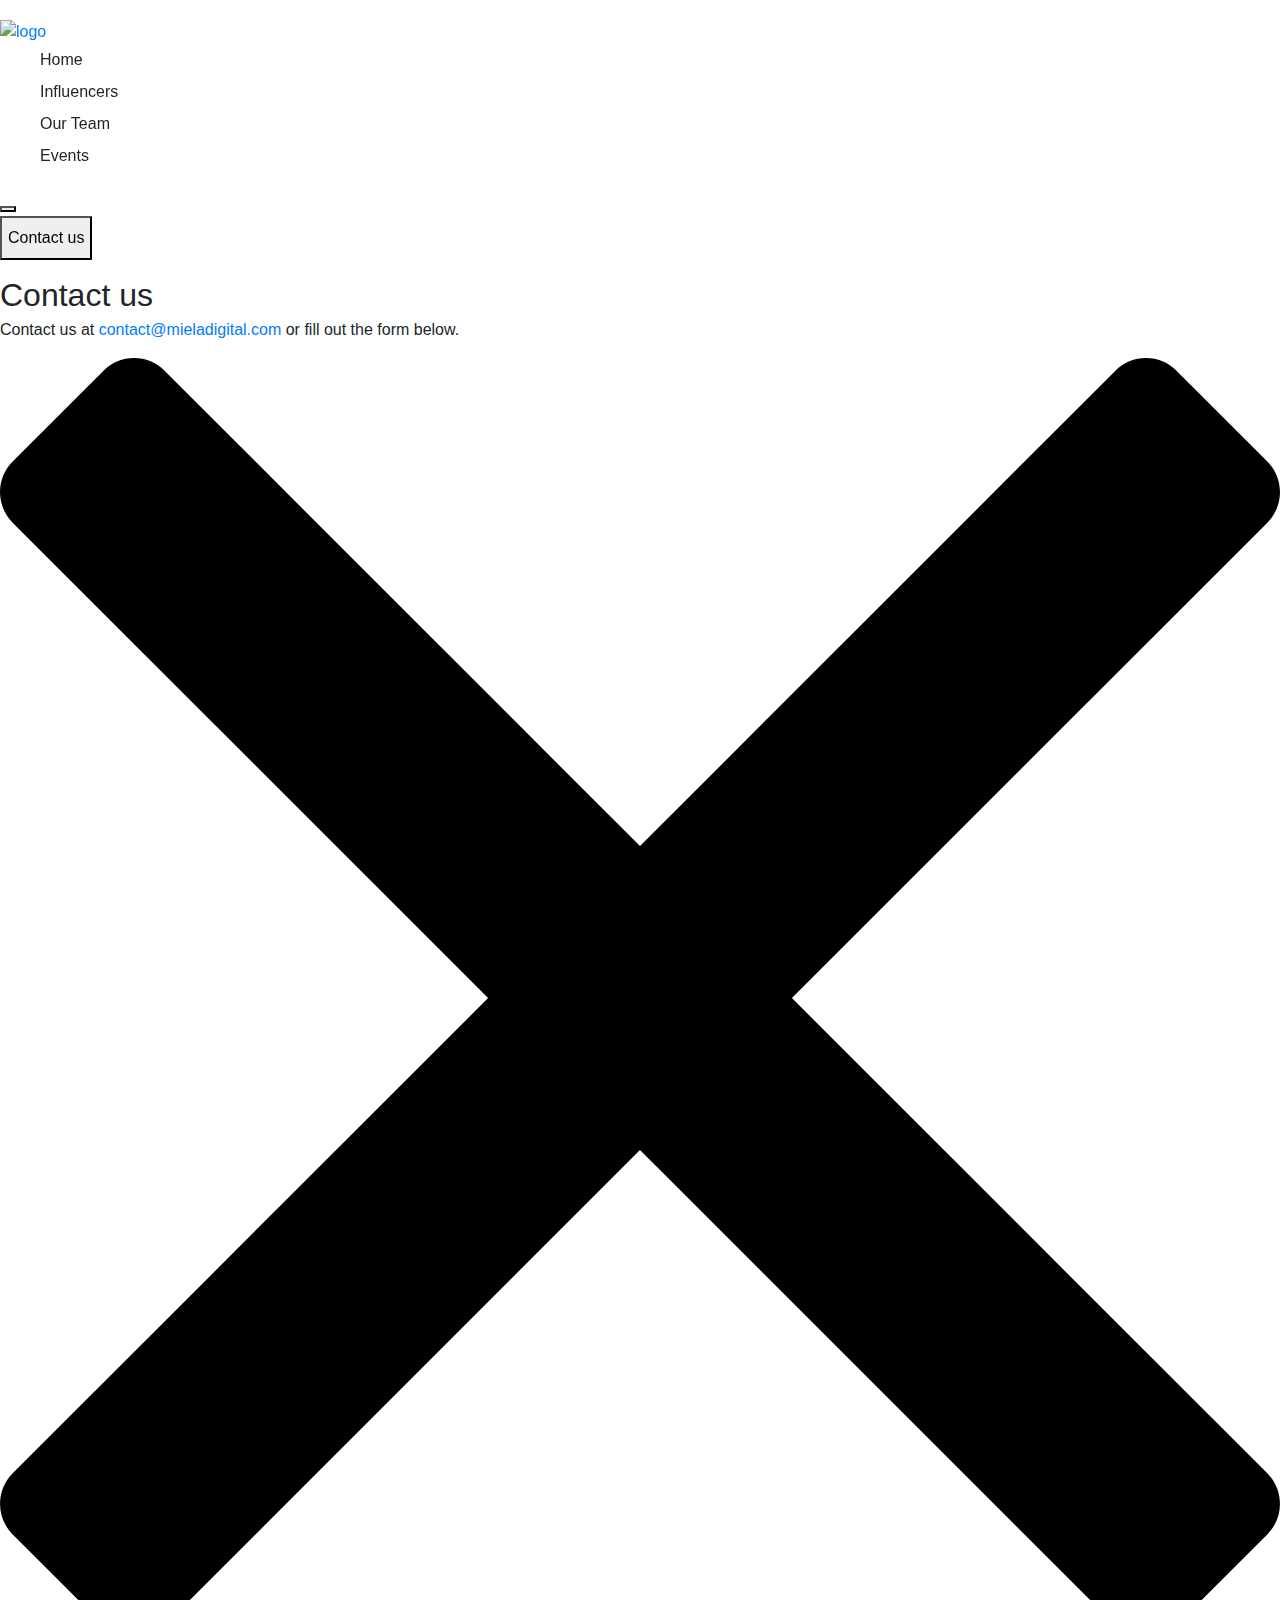
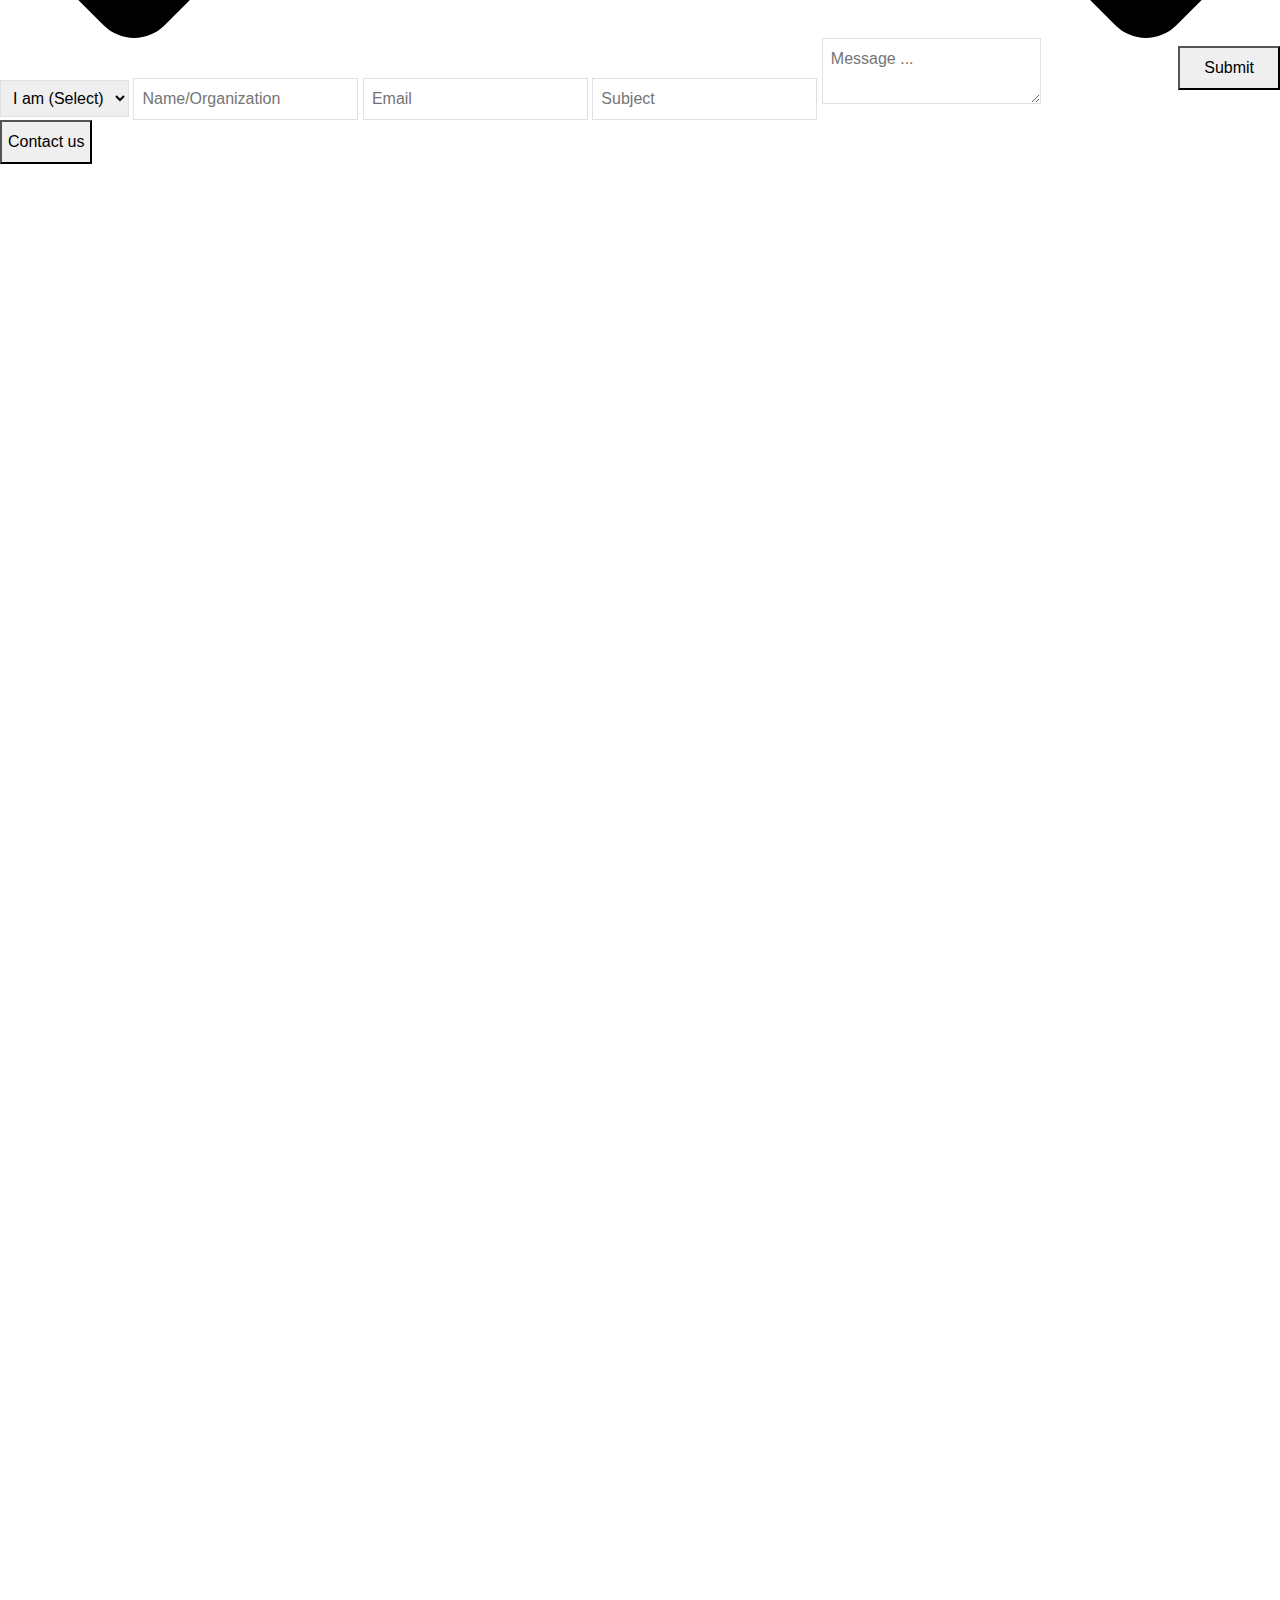
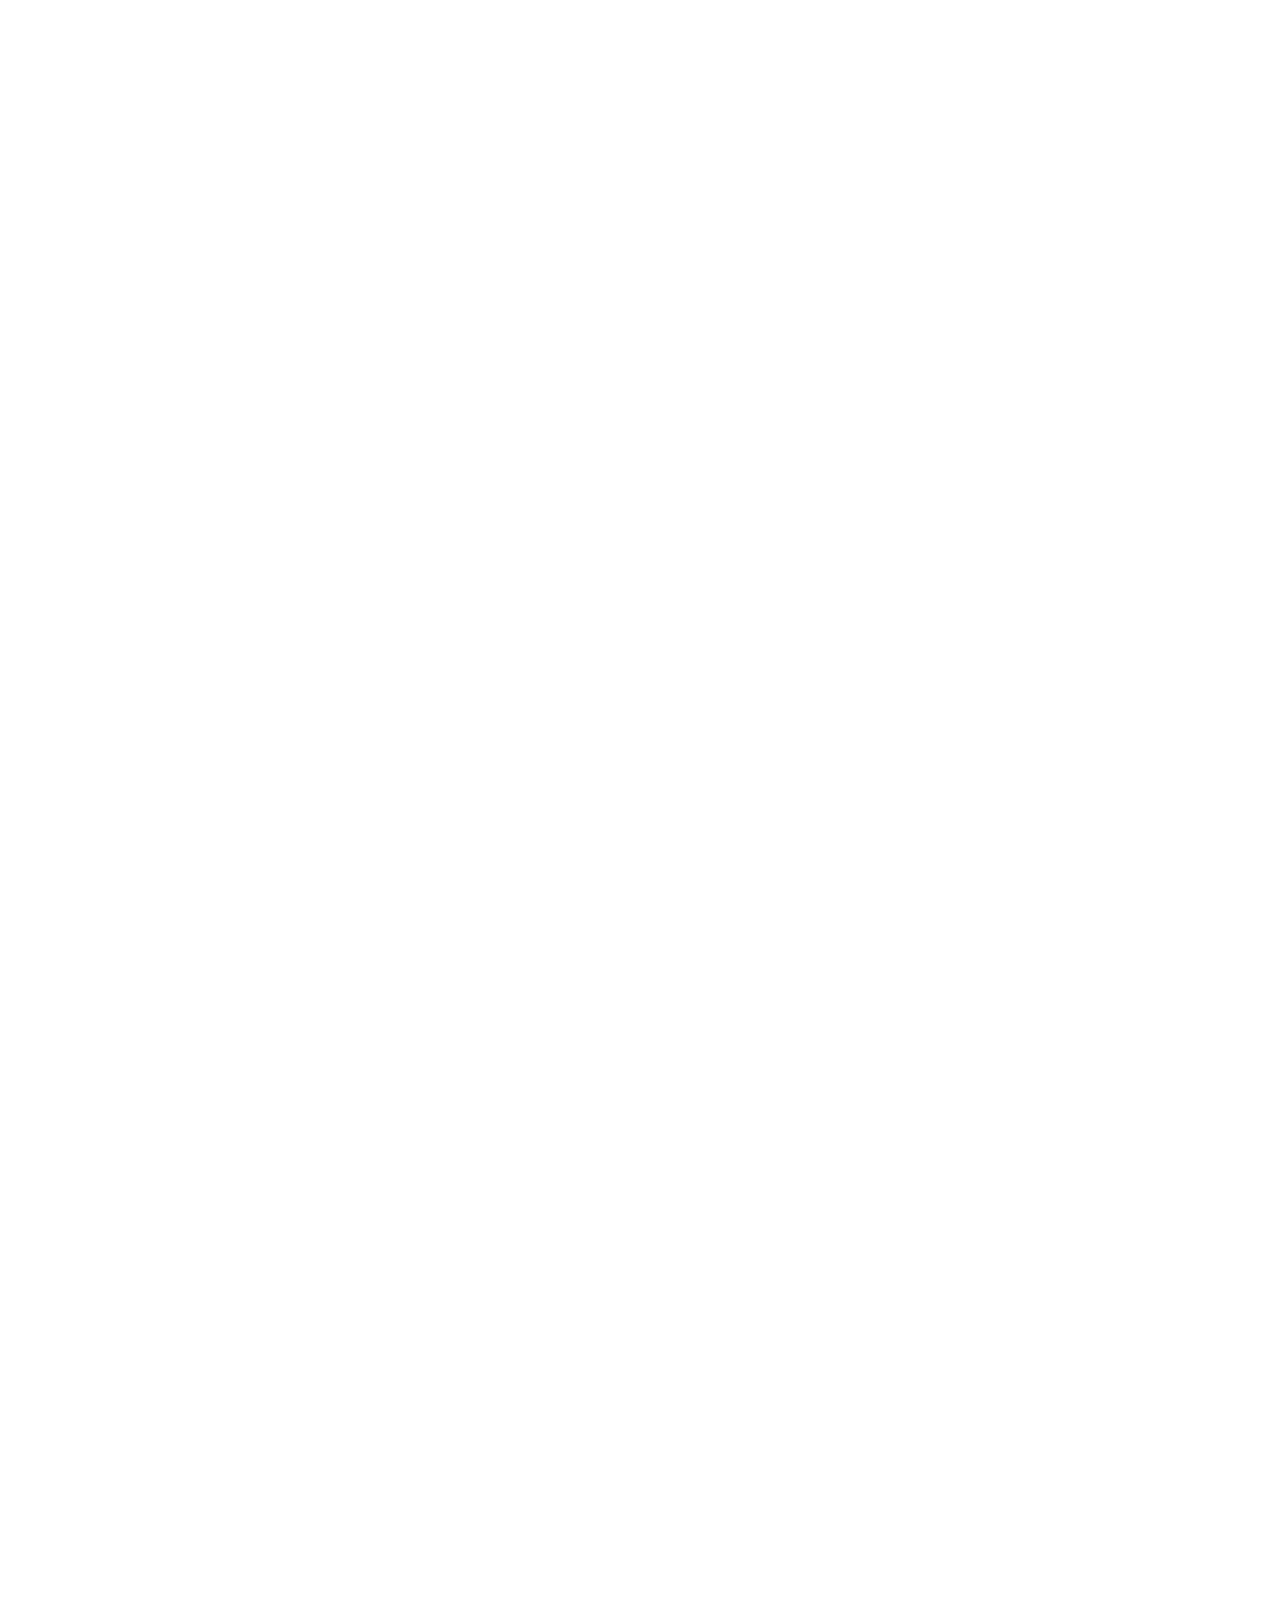
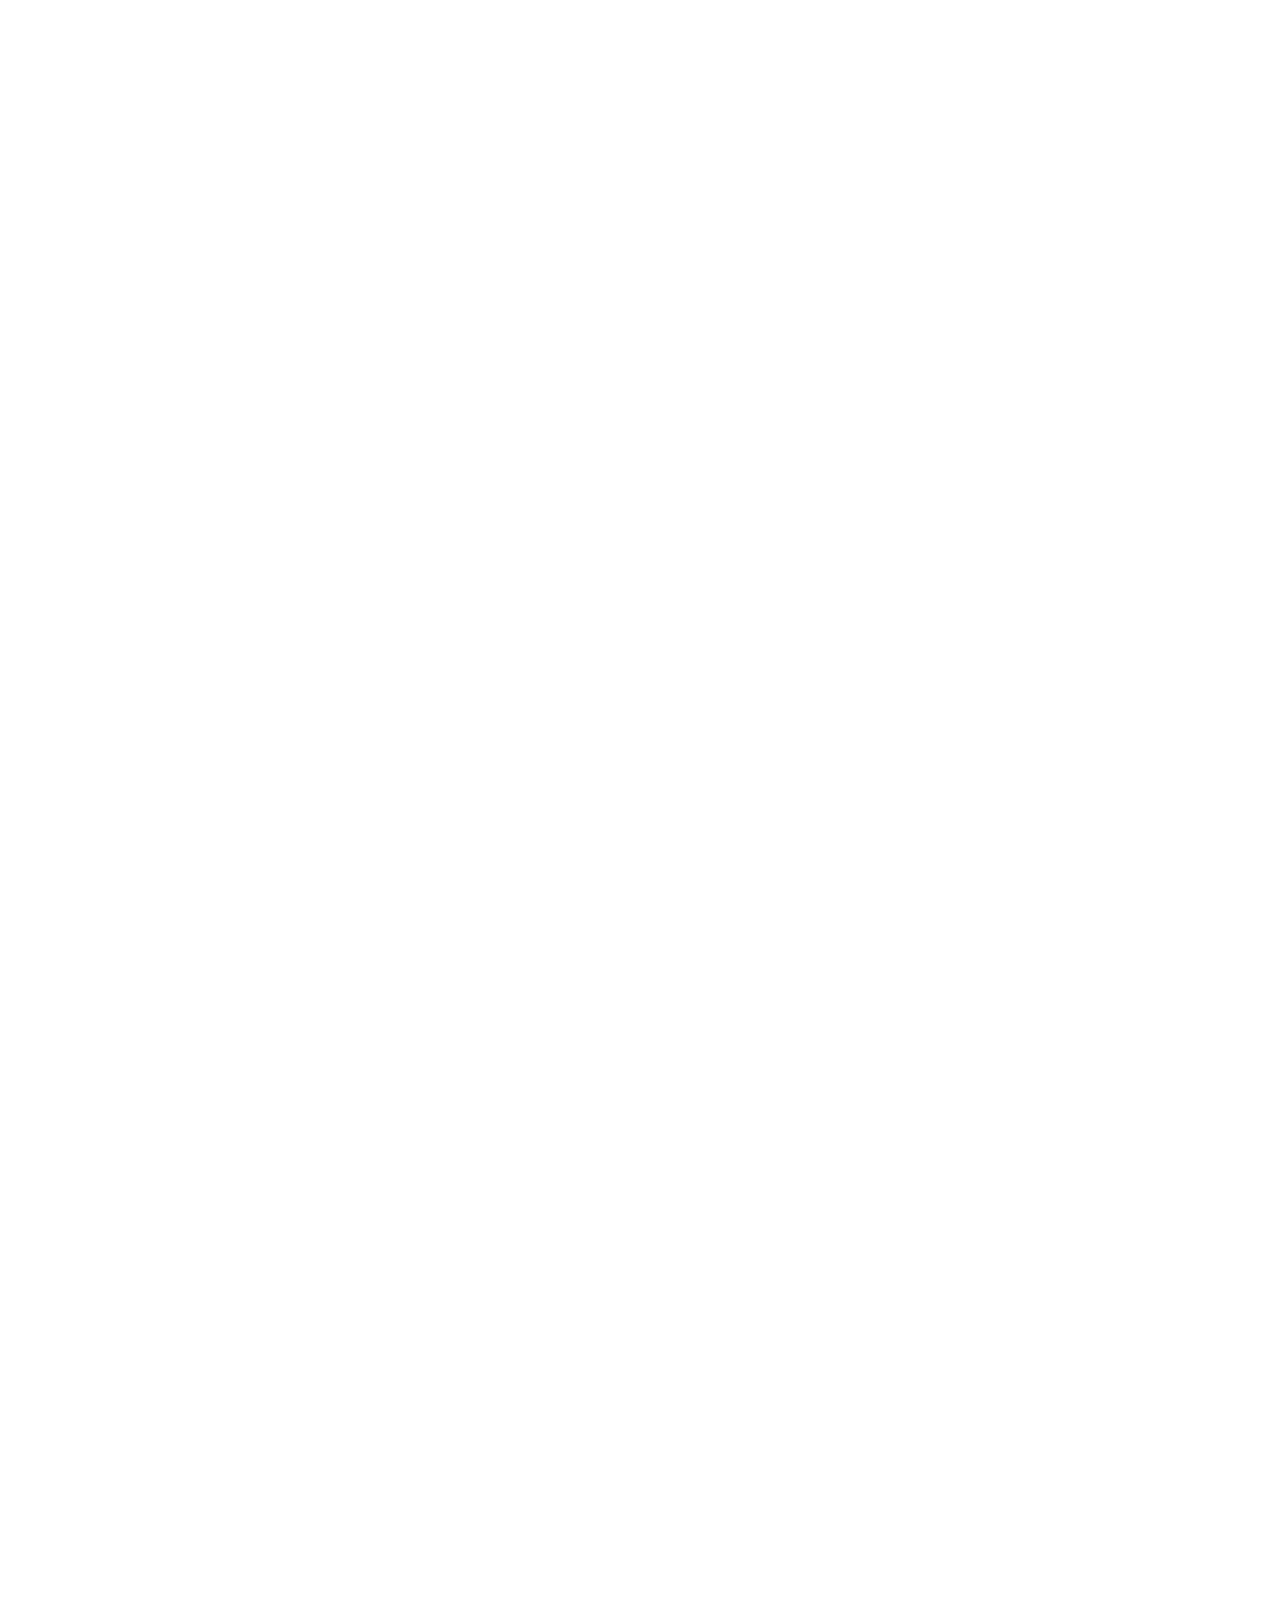
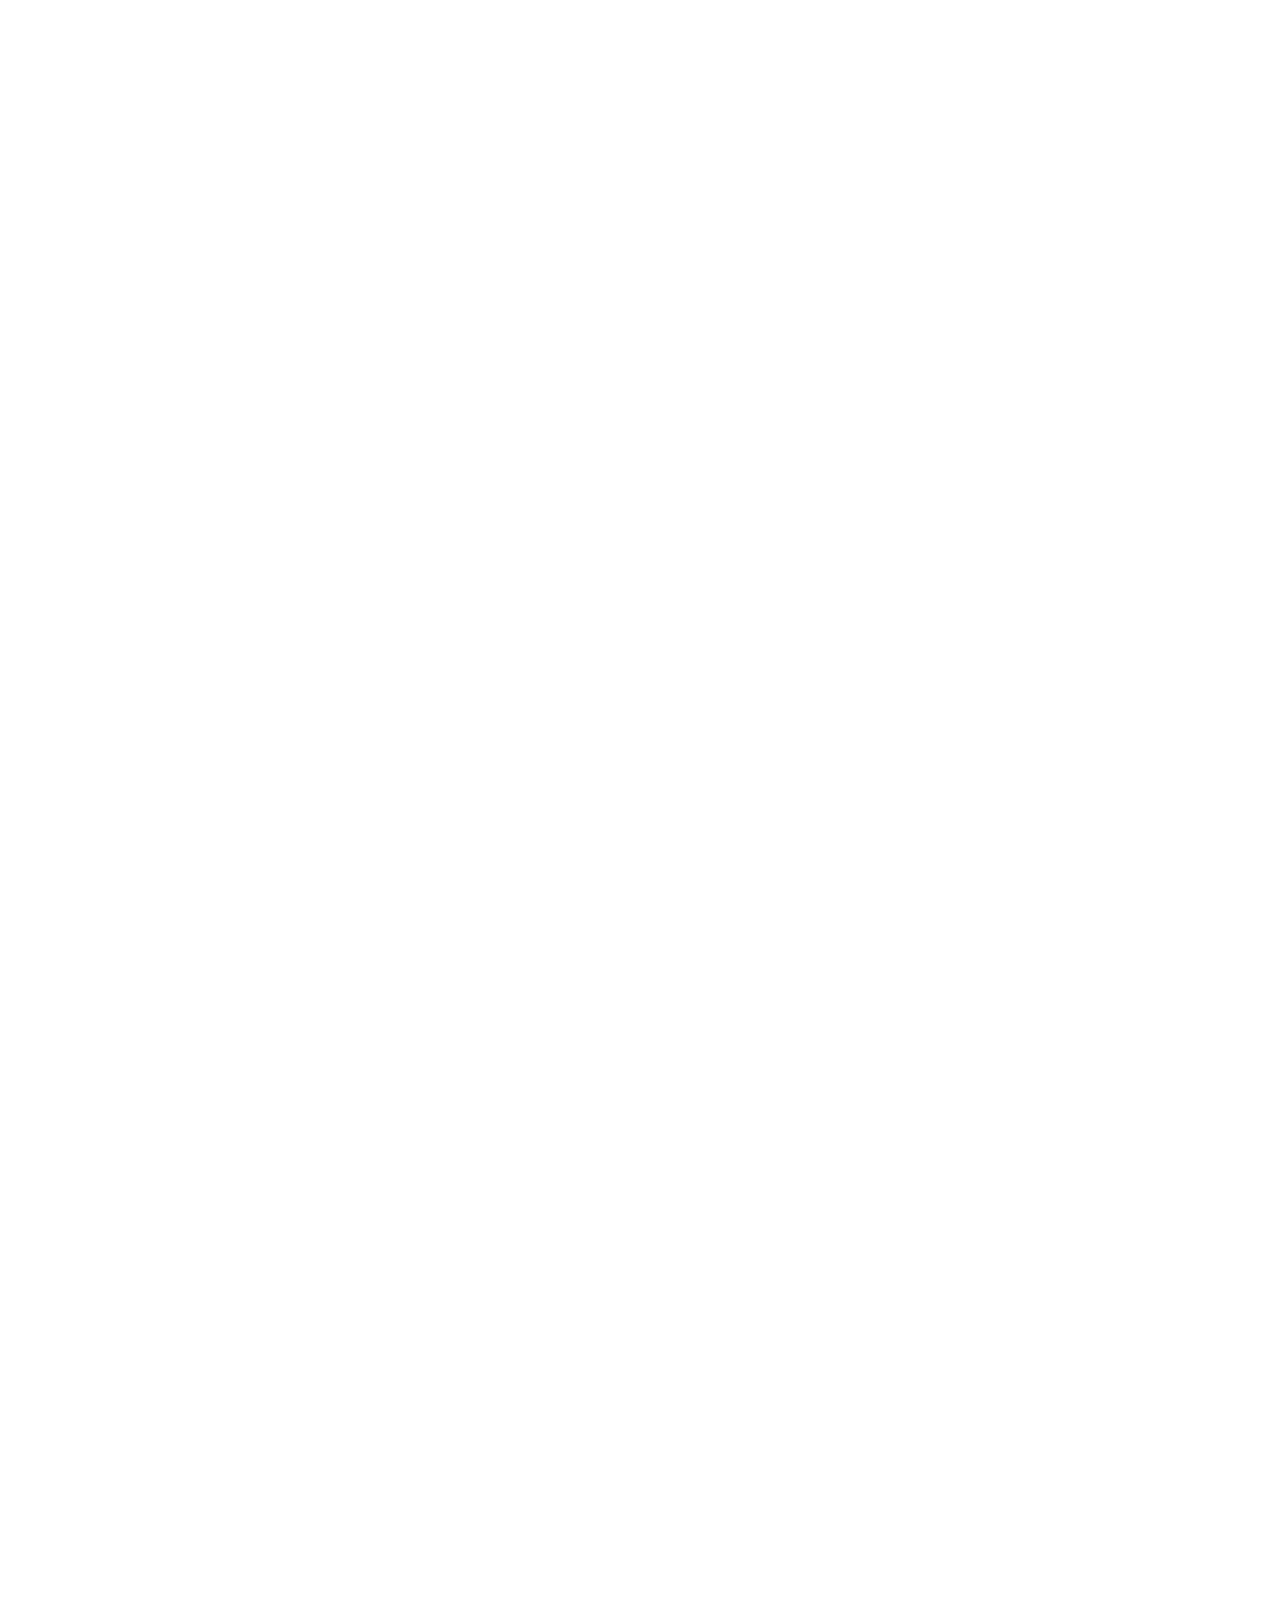
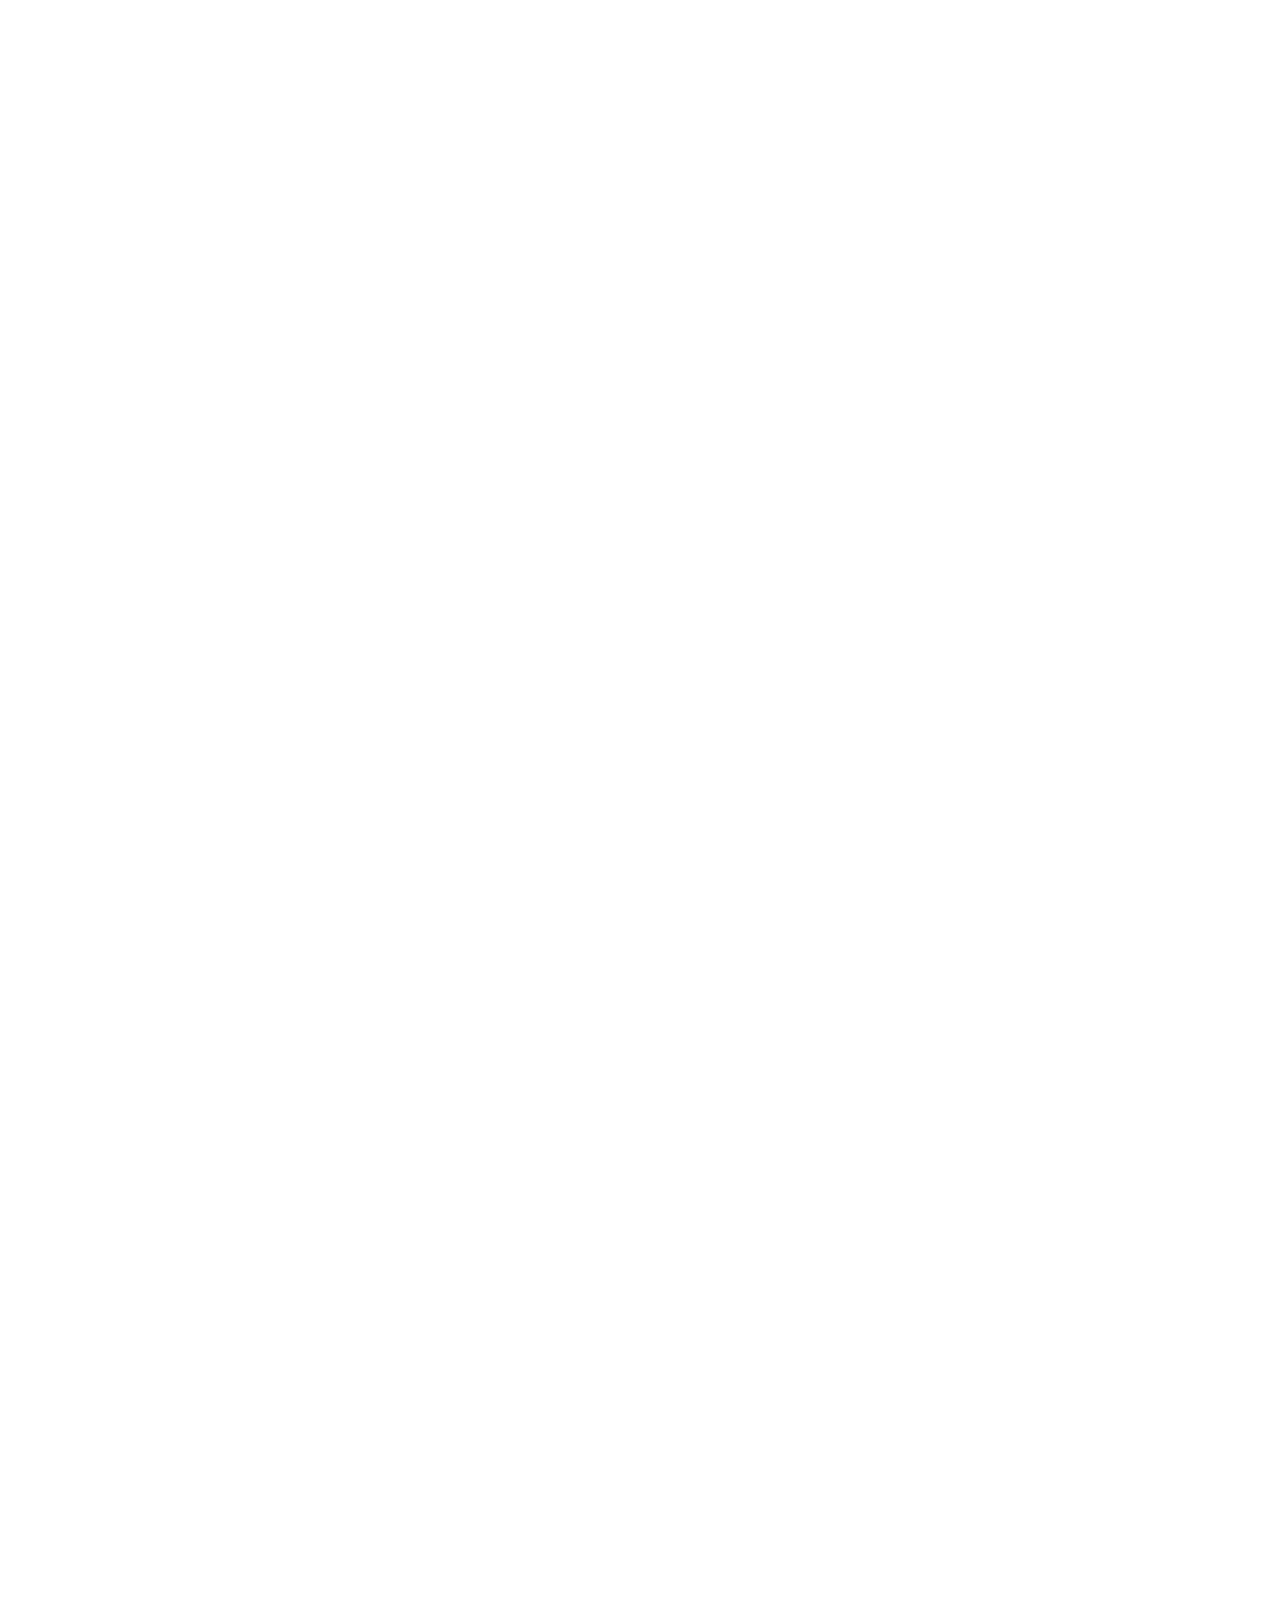
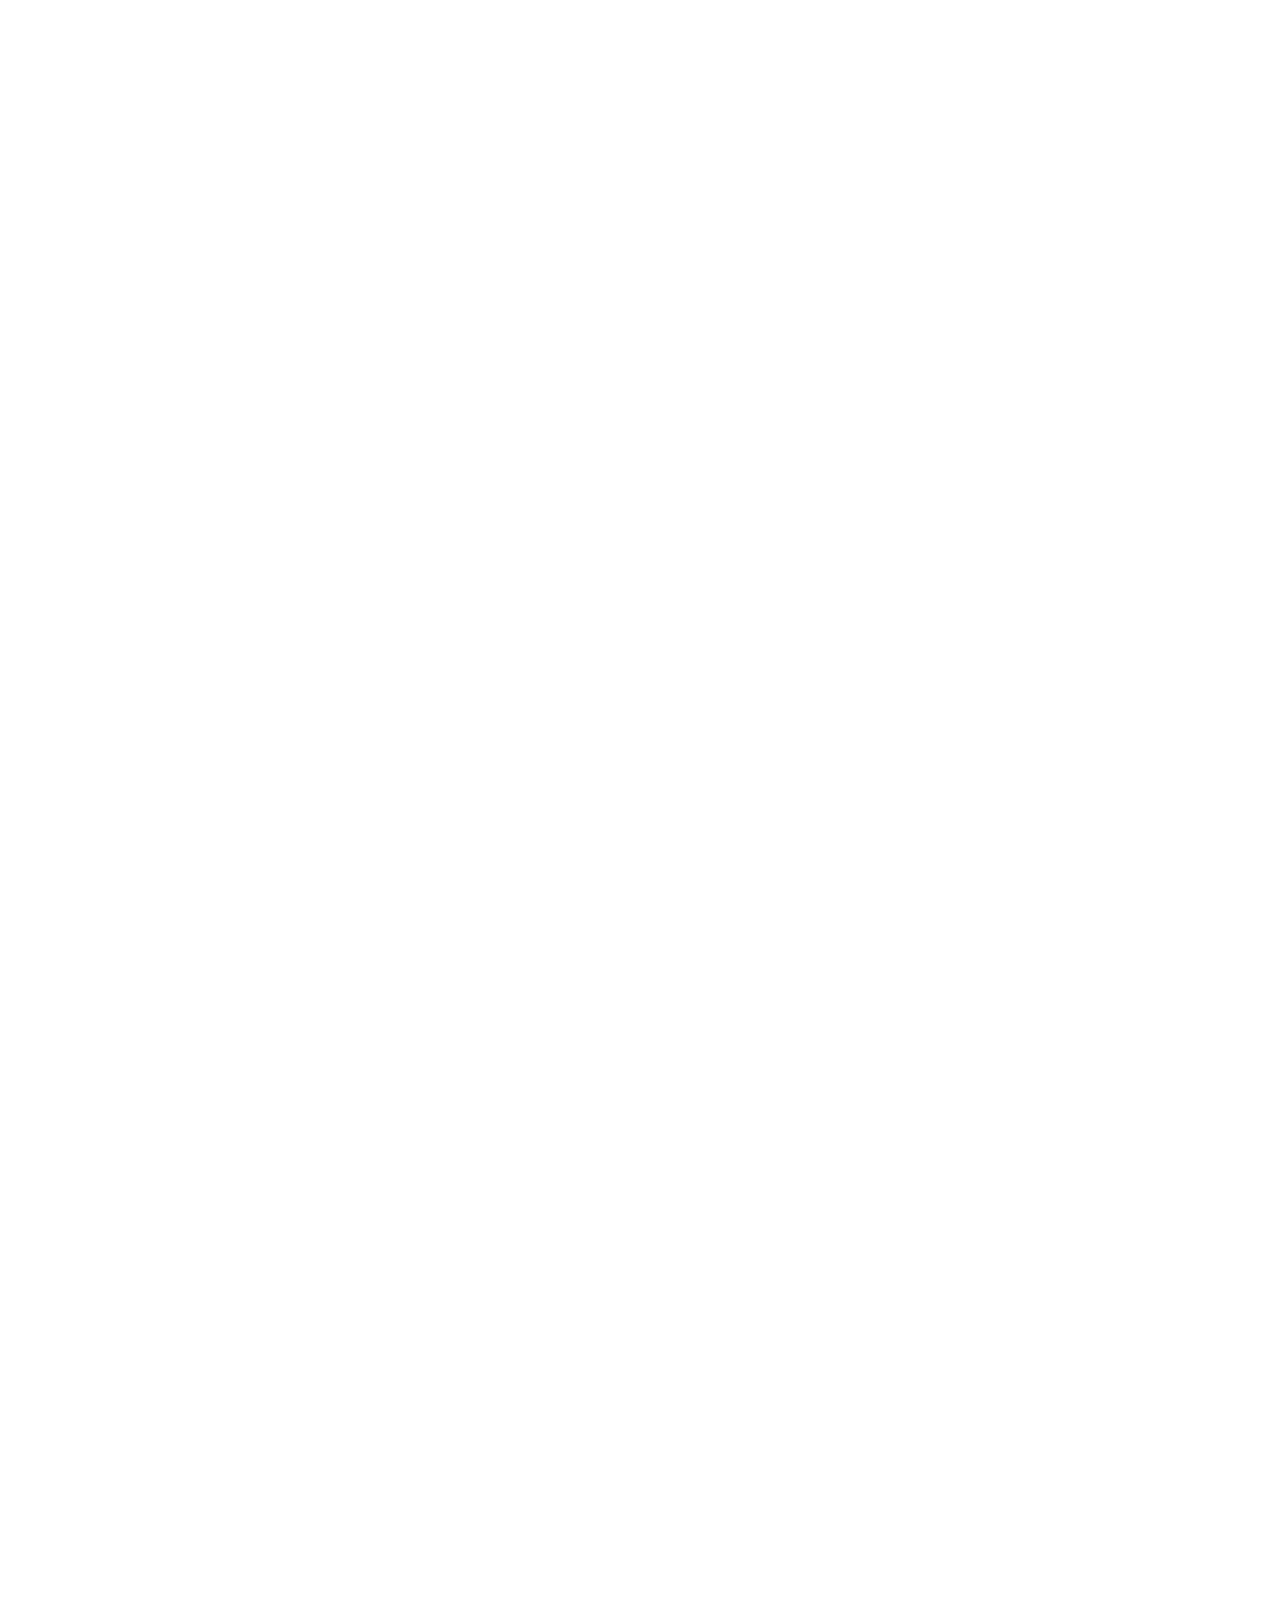
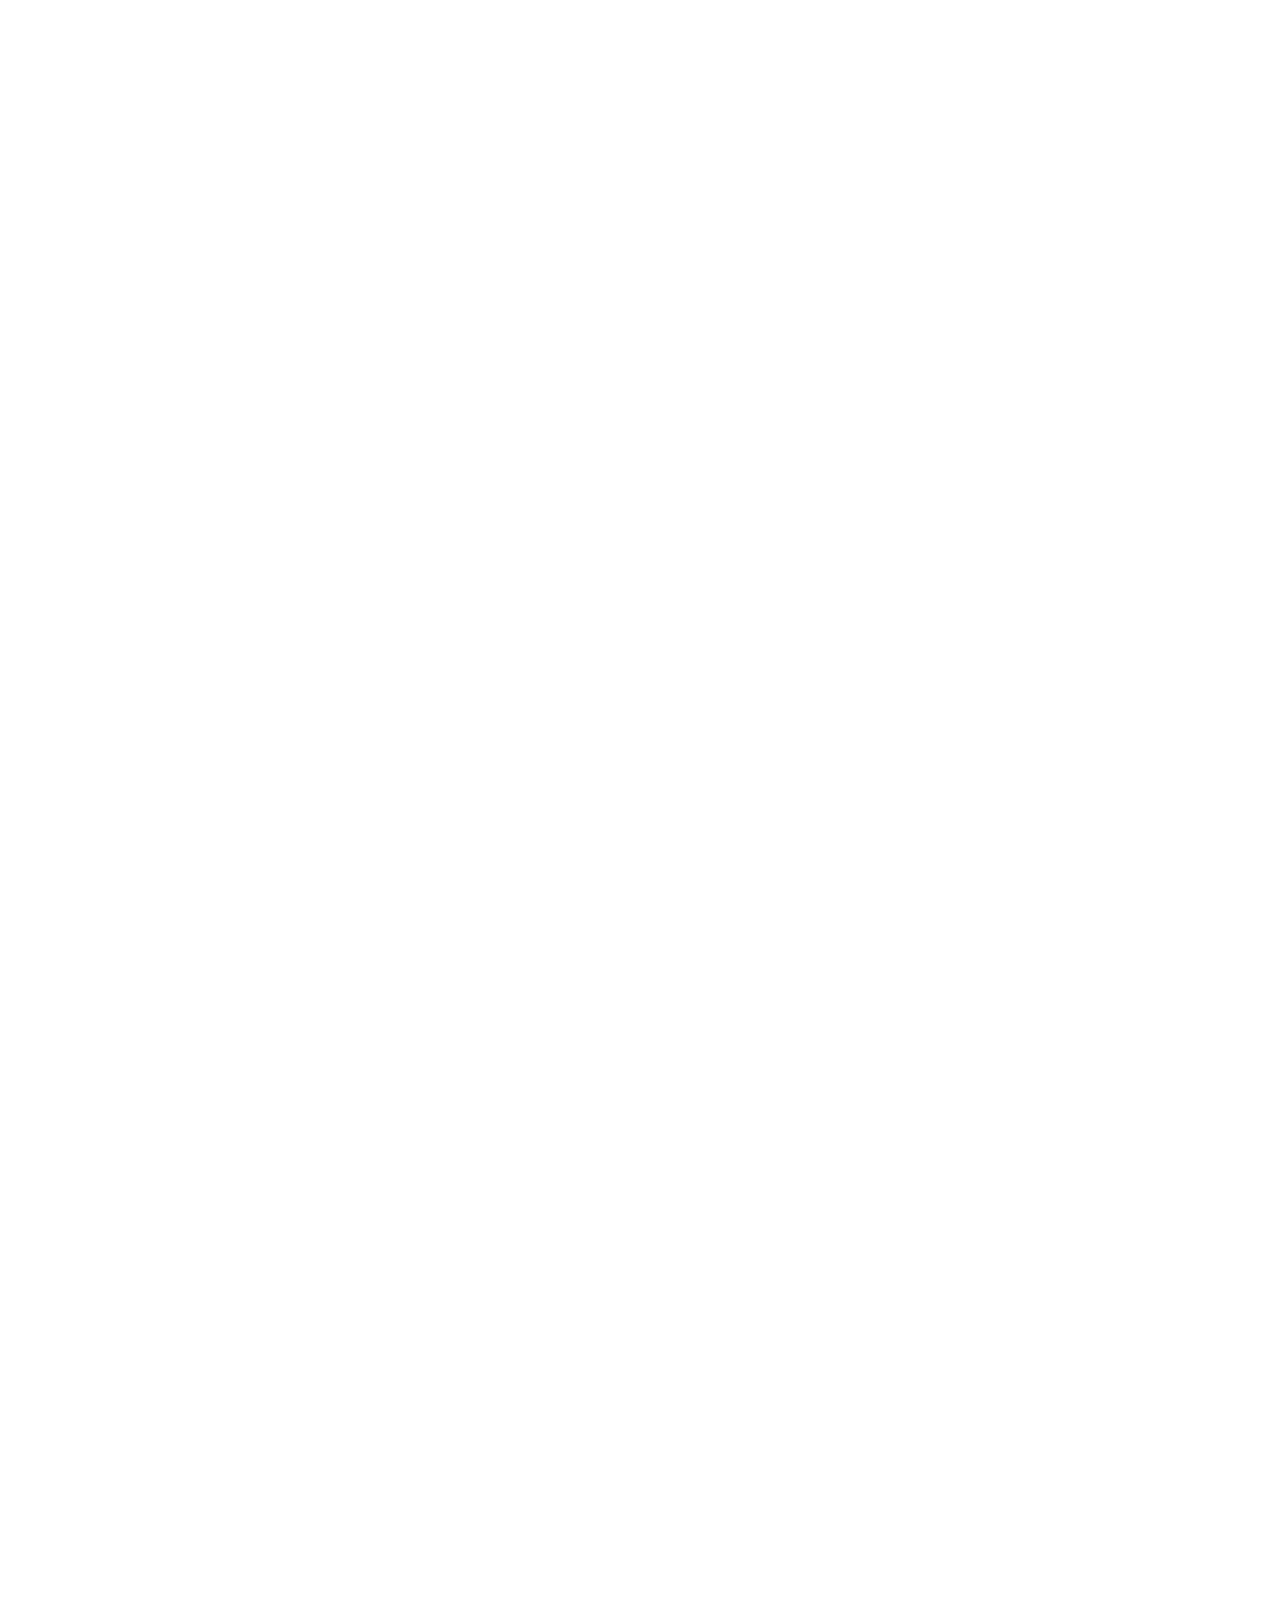
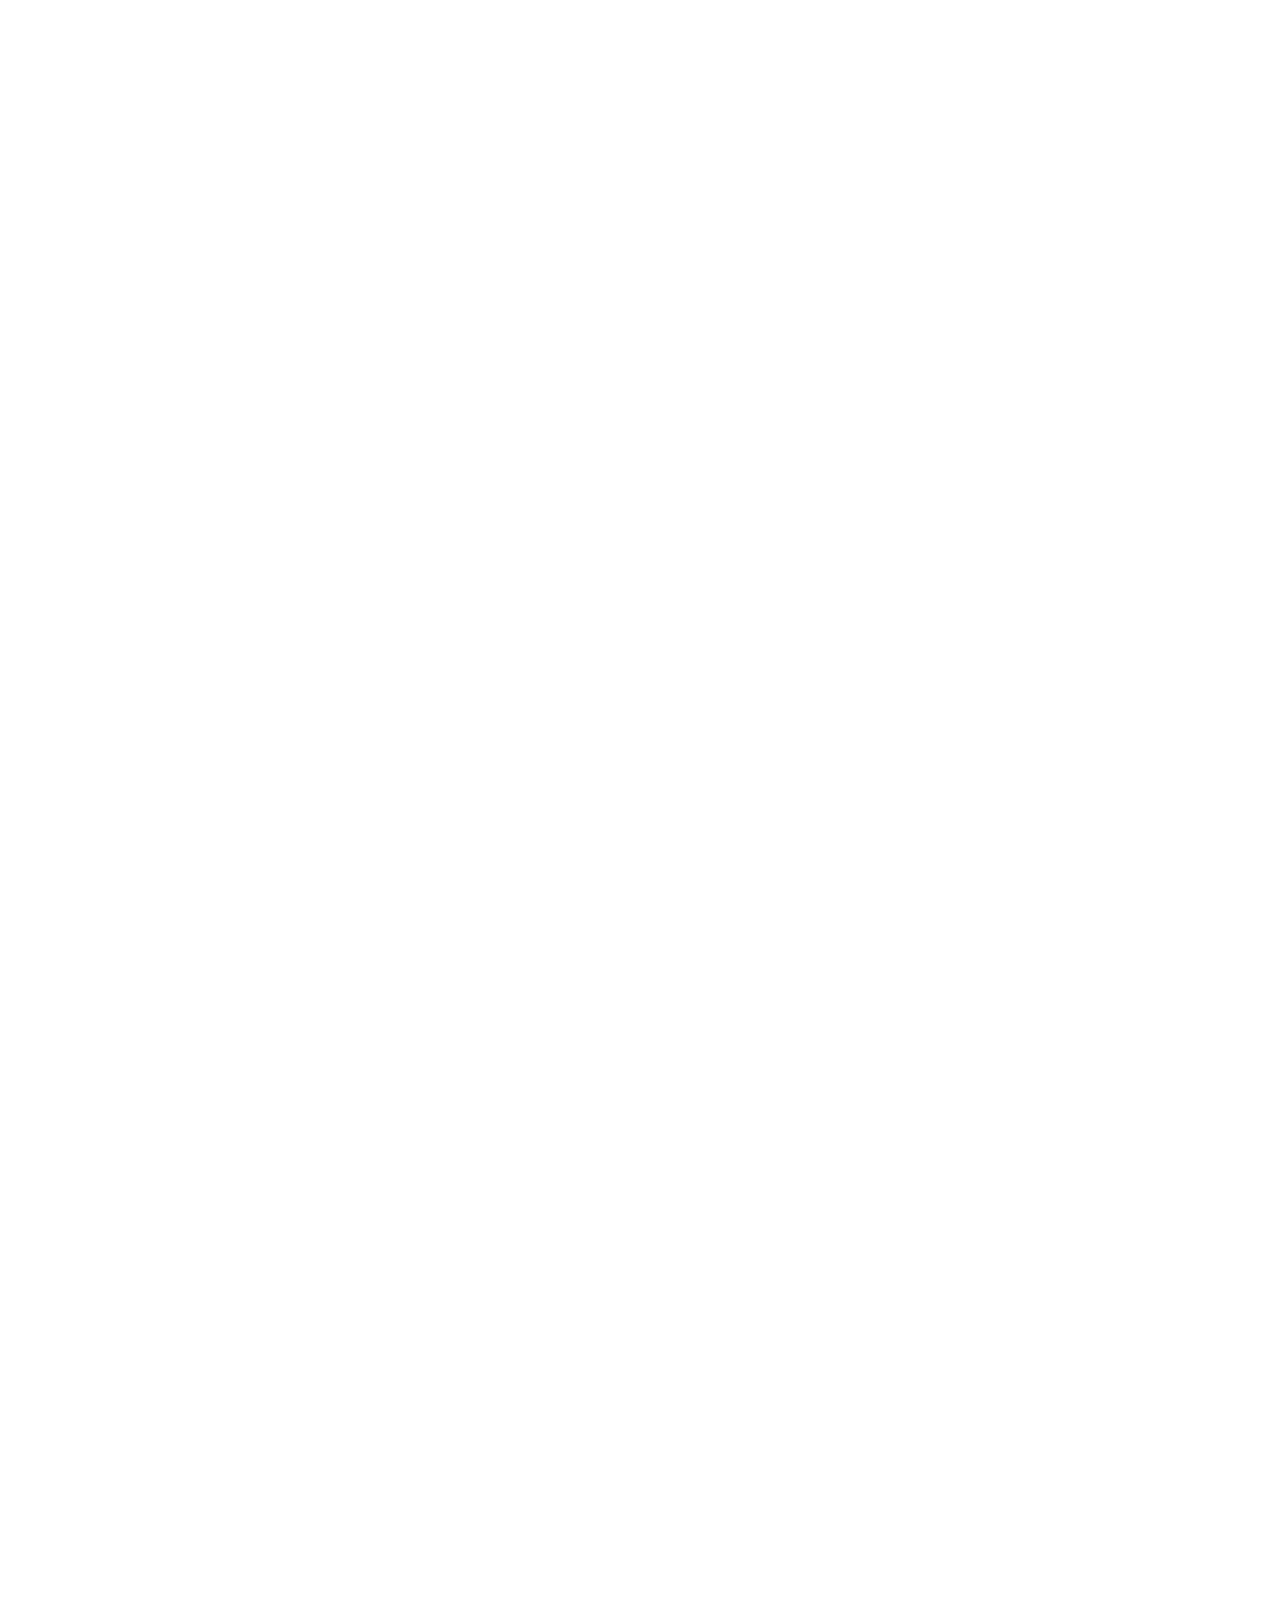
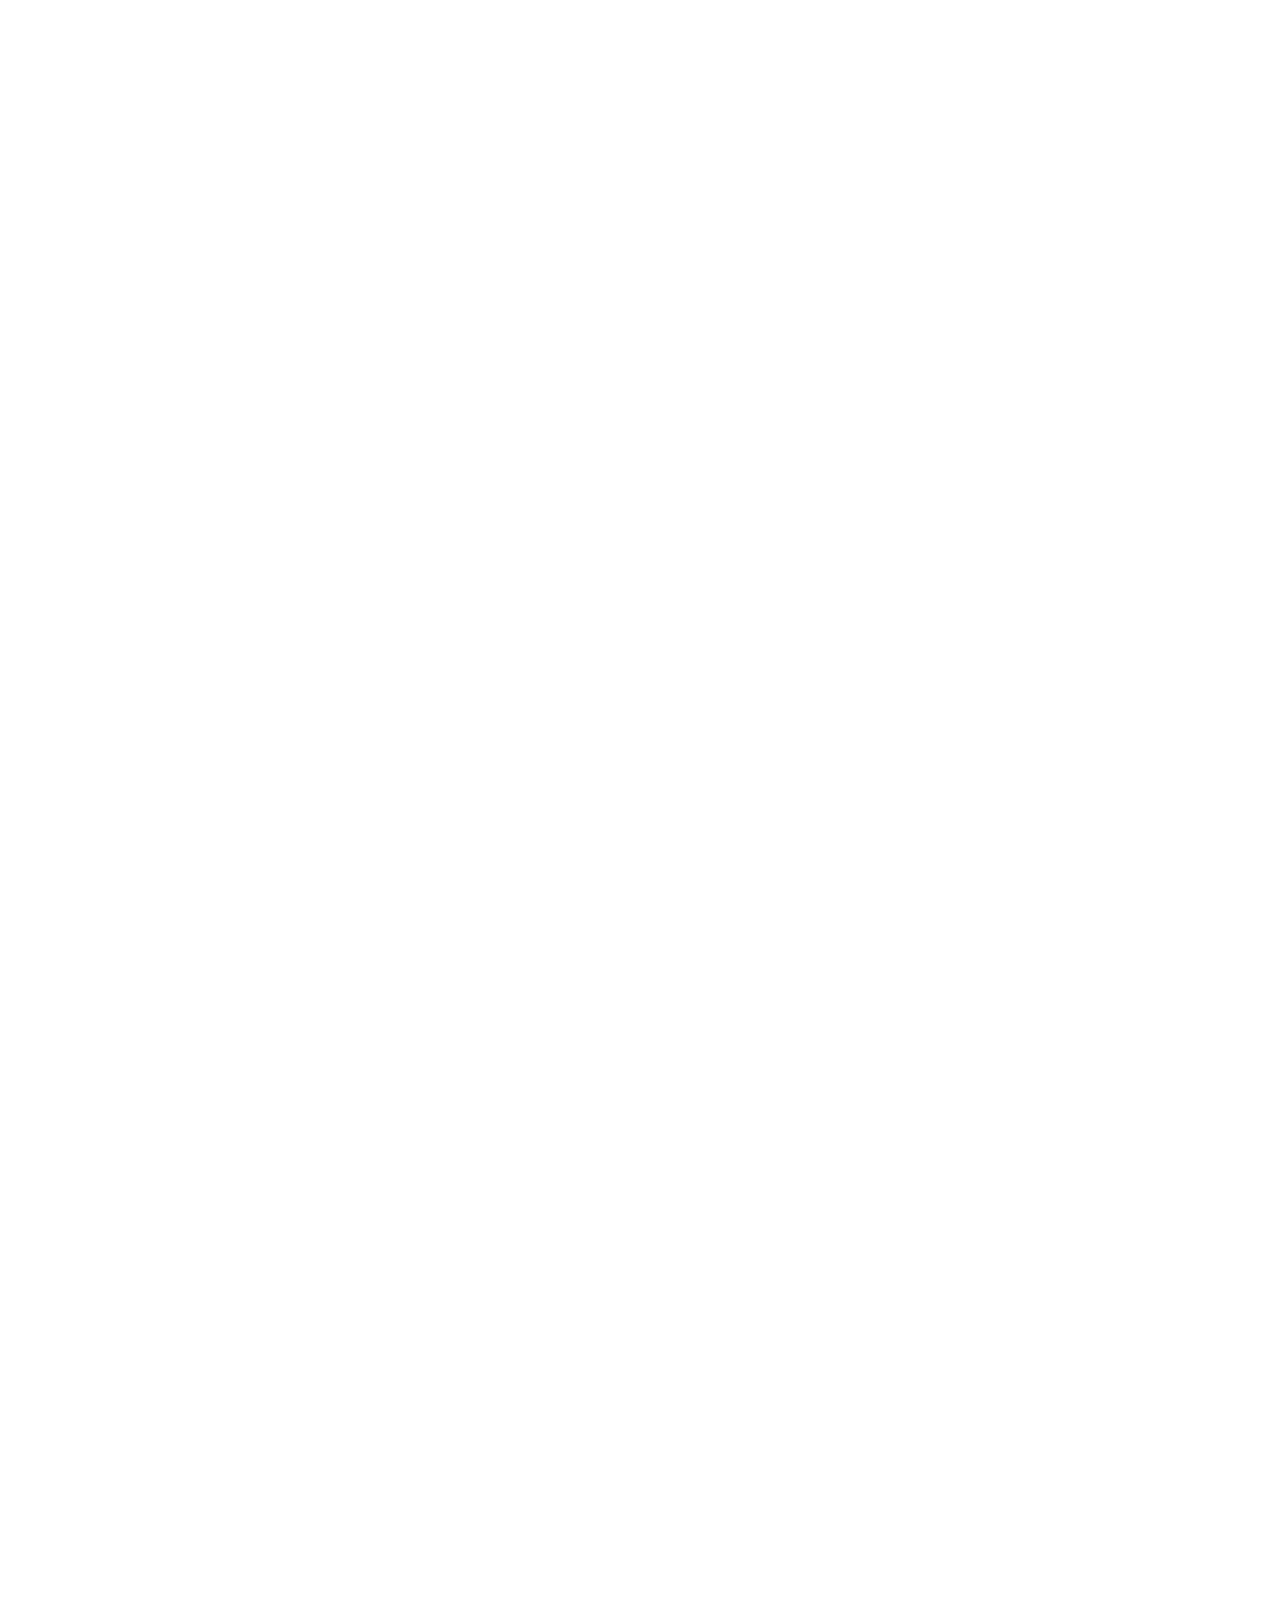
==== commit d4a990fe: "Revert "reorder events"" ====
--- a/index.html
+++ b/index.html
@@ -272,10 +272,28 @@
               id="selectType"
               name="selectType"
               class="w-full p-2 md:p-2.5 focus:!outline-white focus:!ring-custom-yellow text-sm sm:text-base md:text-lg border border-custom-ash">
-              <option value="" class="!text-[#9ba3af] text-sm sm:text-base md:text-lg" disabled selected><span class="text-[#f6f6f6]">I am (Select)</span></option>
-              <option value="A company" class="!text-[#9ba3af] text-sm sm:text-base md:text-lg">Company</option>
-              <option value="An influencer" class="!text-[#9ba3af] text-sm sm:text-base md:text-lg">Influencer</option>
-              <option value="Others" class="!text-[#9ba3af] text-sm sm:text-base md:text-lg">Others</option>
+              <option
+                value=""
+                class="!text-[#9ba3af] text-sm sm:text-base md:text-lg"
+                disabled
+                selected>
+                <span class="text-[#f6f6f6]">I am (Select)</span>
+              </option>
+              <option
+                value="A company"
+                class="!text-[#9ba3af] text-sm sm:text-base md:text-lg">
+                Company
+              </option>
+              <option
+                value="An influencer"
+                class="!text-[#9ba3af] text-sm sm:text-base md:text-lg">
+                Influencer
+              </option>
+              <option
+                value="Other"
+                class="!text-[#9ba3af] text-sm sm:text-base md:text-lg">
+                Other
+              </option>
             </select>
             <input
               type="text"
@@ -289,7 +307,7 @@
               name="email"
               class="w-full p-2 md:p-2.5 focus:!outline-white focus:!ring-custom-yellow text-sm sm:text-base md:text-lg border border-custom-ash"
               placeholder="Email" />
-            
+
             <input
               type="text"
               id="subject"
@@ -1708,8 +1726,9 @@
           What We Believe
         </h2>
         <p class="md:text-lg text-white font-montserrat md:text-center mb-12">
-            Talents is our podcast where we discuss about our experience and how to do effective campaigns.
-          </p>
+          Talents is our podcast where we discuss about our experience and how
+          to do effective campaigns.
+        </p>
 
         <!-- Highlight Carousel -->
         <div
@@ -2237,7 +2256,7 @@
             @click=" open = false, showEventSliderThree = !showEventSliderThree">
             <div class="relative w-full overflow-hidden">
               <img
-                src="./src/images/events/ICE-London-2024/S - 20240207160925_IMG_0013.JPG"
+                src="./src/images/events/ICE-London-2024/London.png"
                 alt=""
                 class="relative z-0 w-full object-cover bg-white group-hover:scale-[105%] duration-500 transition-all aspect-video" />
             </div>
@@ -2323,7 +2342,7 @@
             @click=" open = false, showEventSliderEight = !showEventSliderEight">
             <div class="relative w-full overflow-hidden">
               <img
-                src="./src/images/events/SIGMA-Manila-2024/MIELA Digital 05.06.2024 033-fotor-20240607134530.png"
+                src="./src/images/events/SIGMA-Manila-2024/MIELA Digital 05.06.2024 037.jpg"
                 alt=""
                 class="relative z-0 w-full object-cover bg-white group-hover:scale-[105%] duration-500 transition-all aspect-video" />
             </div>
@@ -2549,7 +2568,7 @@
               <div
                 class="swiper-slide h-full relative w-full aspect-video eventSwiperImage thirdSet">
                 <img
-                  src="./src/images/events/ICE-London-2024/S - 20240207160925_IMG_0013.JPG"
+                  src="./src/images/events/ICE-London-2024/London.png"
                   alt=""
                   class="relative z-0 w-full object-cover bg-white aspect-video" />
               </div>
@@ -2569,7 +2588,6 @@
                   alt=""
                   class="relative z-0 w-full object-cover bg-white aspect-video" />
               </div>
-              
             </div>
             <!-- Carousel Nav buttons -->
             <div
@@ -2760,7 +2778,7 @@
               <div
                 class="swiper-slide h-full relative w-full aspect-video eventSwiperImage fifthSet">
                 <img
-                  src="./src/images/events/PGS-Lima-2024/E-CHB_1412.jpg"
+                  src="./src/images/events/PGS-Lima-2024/PSG.png"
                   alt=""
                   class="relative z-0 w-full object-cover bg-white aspect-video" />
               </div>
@@ -2933,38 +2951,6 @@
                 class="swiper-slide h-full relative w-full aspect-video eventSwiperImage seventhSet">
                 <img
                   src="./src/images/events/SBC-Miami/IMG_2164.JPG"
-                  alt=""
-                  class="relative z-0 w-full object-cover bg-white aspect-video" />
-              </div>
-              <!--Item 2 -->
-              <div
-                class="swiper-slide h-full relative w-full aspect-video eventSwiperImage seventhSet">
-                <img
-                  src="./src/images/events/SBC-Miami/IMG_2165.JPG"
-                  alt=""
-                  class="relative z-0 w-full object-cover bg-white aspect-video" />
-              </div>
-              <!--Item 3 -->
-              <div
-                class="swiper-slide h-full relative w-full aspect-video eventSwiperImage seventhSet">
-                <img
-                  src="./src/images/events/SBC-Miami/IMG_2169.JPG"
-                  alt=""
-                  class="relative z-0 w-full object-top object-cover bg-white aspect-video" />
-              </div>
-              <!--Item 4 -->
-              <div
-                class="swiper-slide h-full relative w-full aspect-video eventSwiperImage seventhSet">
-                <img
-                  src="./src/images/events/SBC-Miami/IMG_2170.JPG"
-                  alt=""
-                  class="relative z-0 w-full object-top object-cover bg-white aspect-video" />
-              </div>
-              <!--Item 5 -->
-              <div
-                class="swiper-slide h-full relative w-full aspect-video eventSwiperImage seventhSet">
-                <img
-                  src="./src/images/events/SBC-Miami/IMG_2171.JPG"
                   alt=""
                   class="relative z-0 w-full object-cover bg-white aspect-video" />
               </div>
@@ -3897,6 +3883,10 @@
                   "opacity-50",
                   "pointer-events-none"
                 );
+                eventSevenSwiperNextButton.classList.add(
+                  "opacity-50",
+                  "pointer-events-none"
+                );
               } else if (activeIndex === seventhEventSwiperImages.length - 1) {
                 eventSevenSwiperNextButton.classList.add(
                   "opacity-50",
@@ -3920,6 +3910,14 @@
           prevEl: ".events-seven-carousel-prev-button"
         }
       });
+      eventSevenSwiperPrevButton.classList.add(
+        "opacity-50",
+        "pointer-events-none"
+      );
+      eventSevenSwiperNextButton.classList.add(
+        "opacity-50",
+        "pointer-events-none"
+      );
 
       const eventSevenSwiperPrevButton = document.getElementById(
         "events-seven-carousel-prev-button"
